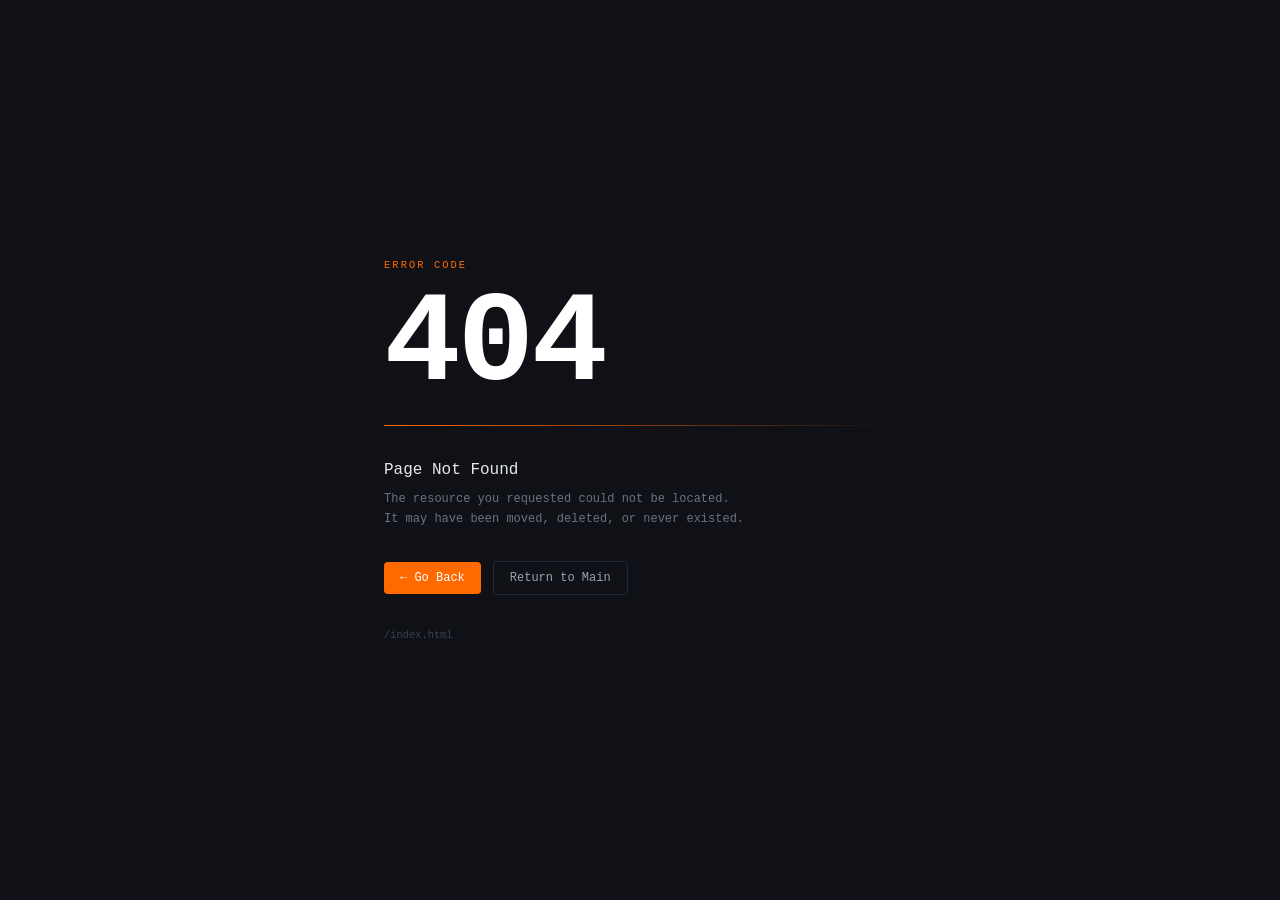
==== index.html @ 797c18d0 "first commit" ====
<!DOCTYPE html>
<html lang="th">
  <head>
    <meta charset="UTF-8">
    <link rel="icon" href="/favicon.ico">
    <meta name="viewport" content="width=device-width, initial-scale=1.0, maximum-scale=1.0, user-scalable=no" />
    <title>Donjai App Web</title>
    <link rel="preconnect" href="https://fonts.googleapis.com">
    <link rel="preconnect" href="https://fonts.gstatic.com" crossorigin>
    <link href="https://fonts.googleapis.com/css2?family=Noto+Sans+Thai:wght@400;500;600;700&display=swap" rel="stylesheet">
    <script type="module" crossorigin src="/assets/index-BmKkwWYN.js"></script>
    <link rel="stylesheet" crossorigin href="/assets/index-CXy-f3WU.css">
  </head>
  <body>
    <div id="app"></div>
  </body>
</html>
---- assets/index-CXy-f3WU.css ----
@layer properties{@supports (((-webkit-hyphens:none)) and (not (margin-trim:inline))) or ((-moz-orient:inline) and (not (color:rgb(from red r g b)))){*,:before,:after,::backdrop{--tw-border-spacing-x:0;--tw-border-spacing-y:0;--tw-translate-x:0;--tw-translate-y:0;--tw-translate-z:0;--tw-scale-x:1;--tw-scale-y:1;--tw-scale-z:1;--tw-rotate-x:initial;--tw-rotate-y:initial;--tw-rotate-z:initial;--tw-skew-x:initial;--tw-skew-y:initial;--tw-space-y-reverse:0;--tw-space-x-reverse:0;--tw-divide-y-reverse:0;--tw-border-style:solid;--tw-gradient-position:initial;--tw-gradient-from:#0000;--tw-gradient-via:#0000;--tw-gradient-to:#0000;--tw-gradient-stops:initial;--tw-gradient-via-stops:initial;--tw-gradient-from-position:0%;--tw-gradient-via-position:50%;--tw-gradient-to-position:100%;--tw-leading:initial;--tw-font-weight:initial;--tw-tracking:initial;--tw-shadow:0 0 #0000;--tw-shadow-color:initial;--tw-shadow-alpha:100%;--tw-inset-shadow:0 0 #0000;--tw-inset-shadow-color:initial;--tw-inset-shadow-alpha:100%;--tw-ring-color:initial;--tw-ring-shadow:0 0 #0000;--tw-inset-ring-color:initial;--tw-inset-ring-shadow:0 0 #0000;--tw-ring-inset:initial;--tw-ring-offset-width:0px;--tw-ring-offset-color:#fff;--tw-ring-offset-shadow:0 0 #0000;--tw-outline-style:solid;--tw-blur:initial;--tw-brightness:initial;--tw-contrast:initial;--tw-grayscale:initial;--tw-hue-rotate:initial;--tw-invert:initial;--tw-opacity:initial;--tw-saturate:initial;--tw-sepia:initial;--tw-drop-shadow:initial;--tw-drop-shadow-color:initial;--tw-drop-shadow-alpha:100%;--tw-drop-shadow-size:initial;--tw-backdrop-blur:initial;--tw-backdrop-brightness:initial;--tw-backdrop-contrast:initial;--tw-backdrop-grayscale:initial;--tw-backdrop-hue-rotate:initial;--tw-backdrop-invert:initial;--tw-backdrop-opacity:initial;--tw-backdrop-saturate:initial;--tw-backdrop-sepia:initial;--tw-duration:initial;--tw-ease:initial;--tw-content:"";--tw-divide-x-reverse:0}}}@layer theme{:root,:host{--font-sans:"Noto Sans Thai", sans-serif;--font-mono:ui-monospace, SFMono-Regular, Menlo, Monaco, Consolas, "Liberation Mono", "Courier New", monospace;--color-red-50:oklch(97.1% .013 17.38);--color-red-200:oklch(88.5% .062 18.334);--color-red-500:oklch(63.7% .237 25.331);--color-red-800:oklch(44.4% .177 26.899);--color-orange-50:oklch(98% .016 73.684);--color-orange-100:oklch(95.4% .038 75.164);--color-orange-200:oklch(90.1% .076 70.697);--color-orange-400:oklch(75% .183 55.934);--color-orange-500:oklch(70.5% .213 47.604);--color-orange-600:oklch(64.6% .222 41.116);--color-amber-50:oklch(98.7% .022 95.277);--color-amber-100:oklch(96.2% .059 95.617);--color-amber-200:oklch(92.4% .12 95.746);--color-amber-500:oklch(76.9% .188 70.08);--color-amber-800:oklch(47.3% .137 46.201);--color-emerald-50:oklch(97.9% .021 166.113);--color-emerald-200:oklch(90.5% .093 164.15);--color-emerald-500:oklch(69.6% .17 162.48);--color-emerald-800:oklch(43.2% .095 166.913);--color-sky-50:oklch(97.7% .013 236.62);--color-sky-200:oklch(90.1% .058 230.902);--color-sky-500:oklch(68.5% .169 237.323);--color-sky-800:oklch(44.3% .11 240.79);--color-blue-100:oklch(93.2% .032 255.585);--color-fuchsia-200:oklch(90.3% .076 319.62);--color-slate-50:oklch(98.4% .003 247.858);--color-slate-100:oklch(96.8% .007 247.896);--color-slate-200:oklch(92.9% .013 255.508);--color-slate-300:oklch(86.9% .022 252.894);--color-slate-400:oklch(70.4% .04 256.788);--color-gray-100:oklch(96.7% .003 264.542);--color-gray-200:oklch(92.8% .006 264.531);--color-gray-300:oklch(87.2% .01 258.338);--color-gray-400:oklch(70.7% .022 261.325);--color-gray-500:oklch(55.1% .027 264.364);--color-gray-600:oklch(44.6% .03 256.802);--color-gray-700:oklch(37.3% .034 259.733);--color-gray-800:oklch(27.8% .033 256.848);--color-gray-900:oklch(21% .034 264.665);--color-zinc-100:oklch(96.7% .001 286.375);--color-zinc-400:oklch(70.5% .015 286.067);--color-zinc-500:oklch(55.2% .016 285.938);--color-zinc-600:oklch(44.2% .017 285.786);--color-black:#000;--color-white:#fff;--spacing:.25rem;--container-xs:20rem;--container-sm:24rem;--container-md:28rem;--container-lg:32rem;--container-2xl:42rem;--container-3xl:48rem;--text-xs:.65rem;--text-xs--line-height:calc(1 / .65);--text-sm:.75rem;--text-sm--line-height:calc(1 / .75);--text-base:.875rem;--text-base--line-height:calc(1.25 / .875);--text-lg:1rem;--text-lg--line-height: 1.5 ;--text-xl:1.125rem;--text-xl--line-height:calc(1.75 / 1.125);--text-2xl:1.25rem;--text-2xl--line-height:calc(1.75 / 1.25);--text-3xl:1.5rem;--text-3xl--line-height:calc(2 / 1.5);--text-4xl:1.875rem;--text-4xl--line-height: 1.2 ;--text-5xl:2.5rem;--text-5xl--line-height:calc(2.5 / 2.25);--text-7xl:3.75rem;--text-7xl--line-height:1;--font-weight-normal:400;--font-weight-medium:500;--font-weight-semibold:600;--font-weight-bold:700;--tracking-tight:-.025em;--leading-tight:1.25;--leading-relaxed:1.625;--ease-out:cubic-bezier(0, 0, .2, 1);--ease-in-out:cubic-bezier(.4, 0, .2, 1);--animate-spin:spin 1s linear infinite;--animate-pulse:pulse 2s cubic-bezier(.4, 0, .6, 1) infinite;--default-transition-duration:.15s;--default-transition-timing-function:cubic-bezier(.4, 0, .2, 1);--default-font-family:var(--font-sans);--default-mono-font-family:var(--font-mono);--color-old-neutral-50:oklch(98.5% 0 0);--color-old-neutral-100:oklch(97% 0 0);--color-old-neutral-200:oklch(92.2% 0 0);--color-old-neutral-300:oklch(87% 0 0);--color-old-neutral-400:oklch(70.8% 0 0);--color-old-neutral-500:oklch(55.6% 0 0);--color-old-neutral-600:oklch(43.9% 0 0);--color-old-neutral-700:oklch(37.1% 0 0);--color-old-neutral-800:oklch(26.9% 0 0);--color-old-neutral-900:oklch(20.5% 0 0);--color-old-neutral-950:oklch(14.5% 0 0)}:host,:root{--ui-header-height:4rem;--ui-radius:.25rem;--ui-container:80rem}.light,:host,:root{--ui-text-dimmed:var(--ui-color-neutral-400);--ui-text-muted:var(--ui-color-neutral-500);--ui-text-toned:var(--ui-color-neutral-600);--ui-text:var(--ui-color-neutral-700);--ui-text-highlighted:var(--ui-color-neutral-900);--ui-text-inverted:#fff;--ui-bg:#fff;--ui-bg-muted:var(--ui-color-neutral-50);--ui-bg-elevated:var(--ui-color-neutral-100);--ui-bg-accented:var(--ui-color-neutral-200);--ui-bg-inverted:var(--ui-color-neutral-900);--ui-border:var(--ui-color-neutral-200);--ui-border-muted:var(--ui-color-neutral-200);--ui-border-accented:var(--ui-color-neutral-300);--ui-border-inverted:var(--ui-color-neutral-900)}.dark{--ui-text-dimmed:var(--ui-color-neutral-500);--ui-text-muted:var(--ui-color-neutral-400);--ui-text-toned:var(--ui-color-neutral-300);--ui-text:var(--ui-color-neutral-200);--ui-text-highlighted:#fff;--ui-text-inverted:var(--ui-color-neutral-900);--ui-bg:var(--ui-color-neutral-900);--ui-bg-muted:var(--ui-color-neutral-800);--ui-bg-elevated:var(--ui-color-neutral-800);--ui-bg-accented:var(--ui-color-neutral-700);--ui-bg-inverted:#fff;--ui-border:var(--ui-color-neutral-800);--ui-border-muted:var(--ui-color-neutral-700);--ui-border-accented:var(--ui-color-neutral-700);--ui-border-inverted:#fff}}@layer base{*,:after,:before,::backdrop{box-sizing:border-box;border:0 solid;margin:0;padding:0}::file-selector-button{box-sizing:border-box;border:0 solid;margin:0;padding:0}html,:host{-webkit-text-size-adjust:100%;tab-size:4;line-height:1.5;font-family:var(--default-font-family,ui-sans-serif, system-ui, sans-serif, "Apple Color Emoji", "Segoe UI Emoji", "Segoe UI Symbol", "Noto Color Emoji");font-feature-settings:var(--default-font-feature-settings,normal);font-variation-settings:var(--default-font-variation-settings,normal);-webkit-tap-highlight-color:transparent}hr{height:0;color:inherit;border-top-width:1px}abbr:where([title]){-webkit-text-decoration:underline dotted;text-decoration:underline dotted}h1,h2,h3,h4,h5,h6{font-size:inherit;font-weight:inherit}a{color:inherit;-webkit-text-decoration:inherit;text-decoration:inherit}b,strong{font-weight:bolder}code,kbd,samp,pre{font-family:var(--default-mono-font-family,ui-monospace, SFMono-Regular, Menlo, Monaco, Consolas, "Liberation Mono", "Courier New", monospace);font-feature-settings:var(--default-mono-font-feature-settings,normal);font-variation-settings:var(--default-mono-font-variation-settings,normal);font-size:1em}small{font-size:80%}sub,sup{vertical-align:baseline;font-size:75%;line-height:0;position:relative}sub{bottom:-.25em}sup{top:-.5em}table{text-indent:0;border-color:inherit;border-collapse:collapse}:-moz-focusring{outline:auto}progress{vertical-align:baseline}summary{display:list-item}ol,ul,menu{list-style:none}img,svg,video,canvas,audio,iframe,embed,object{vertical-align:middle;display:block}img,video{max-width:100%;height:auto}button,input,select,optgroup,textarea{font:inherit;font-feature-settings:inherit;font-variation-settings:inherit;letter-spacing:inherit;color:inherit;opacity:1;background-color:#0000;border-radius:0}::file-selector-button{font:inherit;font-feature-settings:inherit;font-variation-settings:inherit;letter-spacing:inherit;color:inherit;opacity:1;background-color:#0000;border-radius:0}:where(select:is([multiple],[size])) optgroup{font-weight:bolder}:where(select:is([multiple],[size])) optgroup option{padding-inline-start:20px}::file-selector-button{margin-inline-end:4px}::placeholder{opacity:1}@supports (not ((-webkit-appearance:-apple-pay-button))) or (contain-intrinsic-size:1px){::placeholder{color:currentColor}@supports (color:color-mix(in lab,red,red)){::placeholder{color:color-mix(in oklab,currentcolor 50%,transparent)}}}textarea{resize:vertical}::-webkit-search-decoration{-webkit-appearance:none}::-webkit-date-and-time-value{min-height:1lh;text-align:inherit}::-webkit-datetime-edit{display:inline-flex}::-webkit-datetime-edit-fields-wrapper{padding:0}::-webkit-datetime-edit{padding-block:0}::-webkit-datetime-edit-year-field{padding-block:0}::-webkit-datetime-edit-month-field{padding-block:0}::-webkit-datetime-edit-day-field{padding-block:0}::-webkit-datetime-edit-hour-field{padding-block:0}::-webkit-datetime-edit-minute-field{padding-block:0}::-webkit-datetime-edit-second-field{padding-block:0}::-webkit-datetime-edit-millisecond-field{padding-block:0}::-webkit-datetime-edit-meridiem-field{padding-block:0}::-webkit-calendar-picker-indicator{line-height:1}:-moz-ui-invalid{box-shadow:none}button,input:where([type=button],[type=reset],[type=submit]){appearance:button}::file-selector-button{appearance:button}::-webkit-inner-spin-button{height:auto}::-webkit-outer-spin-button{height:auto}[hidden]:where(:not([hidden=until-found])){display:none!important}body{background-color:var(--ui-bg);color:var(--ui-text);-webkit-font-smoothing:antialiased;-moz-osx-font-smoothing:grayscale;color-scheme:light}body:where(.dark,.dark *){color-scheme:dark}}@layer components{[data-pc-name=tooltip]{pointer-events:none;z-index:50;position:absolute}[data-pc-name=tooltip] [data-pc-section=text]{z-index:10;background-color:var(--color-gray-900);padding-inline:calc(var(--spacing) * 2);padding-top:calc(var(--spacing) * 1);padding-bottom:calc(var(--spacing) * 1.5);white-space:nowrap;color:var(--color-white);--tw-shadow:0 1px 3px 0 var(--tw-shadow-color,#0000001a), 0 1px 2px -1px var(--tw-shadow-color,#0000001a);box-shadow:var(--tw-inset-shadow),var(--tw-inset-ring-shadow),var(--tw-ring-offset-shadow),var(--tw-ring-shadow),var(--tw-shadow);border-radius:.25rem;position:relative}[data-pc-name=tooltip] [data-pc-section=arrow]{z-index:0;height:calc(var(--spacing) * 3);width:calc(var(--spacing) * 3);background-color:var(--color-gray-900);position:absolute;rotate:45deg}[data-pc-name=tooltip][data-p-position=top]{transform:translateY(-6px)}[data-pc-name=tooltip][data-p-position=top] [data-pc-section=arrow]{bottom:calc(var(--spacing) * -2);--tw-translate-x: -50% ;translate:var(--tw-translate-x) var(--tw-translate-y);left:50%}[data-pc-name=tooltip][data-p-position=bottom]{transform:translateY(8px)}[data-pc-name=tooltip][data-p-position=bottom] [data-pc-section=arrow]{top:calc(var(--spacing) * -2);--tw-translate-x: -50% ;translate:var(--tw-translate-x) var(--tw-translate-y);left:50%}[data-pc-name=tooltip][data-p-position=left]{transform:translate(-8px)}[data-pc-name=tooltip][data-p-position=left] [data-pc-section=arrow]{top:50%;right:calc(var(--spacing) * -2);--tw-translate-y: -50% ;translate:var(--tw-translate-x) var(--tw-translate-y)}[data-pc-name=tooltip][data-p-position=right]{transform:translate(8px)}[data-pc-name=tooltip][data-p-position=right] [data-pc-section=arrow]{top:50%;left:calc(var(--spacing) * -2);--tw-translate-y: -50% ;translate:var(--tw-translate-x) var(--tw-translate-y)}input[type=number]::-webkit-outer-spin-button{-webkit-appearance:none;margin:0}input[type=number]::-webkit-inner-spin-button{-webkit-appearance:none;margin:0}input[type=number]{appearance:textfield}}@layer utilities{.pointer-events-auto{pointer-events:auto}.pointer-events-none{pointer-events:none}.collapse{visibility:collapse}.visible{visibility:visible}.sr-only{clip-path:inset(50%);white-space:nowrap;border-width:0;width:1px;height:1px;margin:-1px;padding:0;position:absolute;overflow:hidden}.absolute{position:absolute}.fixed{position:fixed}.relative{position:relative}.sticky{position:sticky}.inset-0{inset:calc(var(--spacing) * 0)}.inset-x-0{inset-inline:calc(var(--spacing) * 0)}.inset-x-1{inset-inline:calc(var(--spacing) * 1)}.inset-x-4{inset-inline:calc(var(--spacing) * 4)}.inset-y-0{inset-block:calc(var(--spacing) * 0)}.inset-y-1{inset-block:calc(var(--spacing) * 1)}.inset-y-1\.5{inset-block:calc(var(--spacing) * 1.5)}.inset-y-2{inset-block:calc(var(--spacing) * 2)}.inset-y-3{inset-block:calc(var(--spacing) * 3)}.inset-y-4{inset-block:calc(var(--spacing) * 4)}.-start-px{inset-inline-start:-1px}.start-0{inset-inline-start:calc(var(--spacing) * 0)}.start-4{inset-inline-start:calc(var(--spacing) * 4)}.start-32{inset-inline-start:calc(var(--spacing) * 32)}.start-\[calc\(--spacing\(4\)-1px\)\]{inset-inline-start:calc(calc(var(--spacing) * 4) - 1px)}.start-\[calc\(50\%\+16px\)\]{inset-inline-start:calc(50% + 16px)}.start-\[calc\(50\%\+20px\)\]{inset-inline-start:calc(50% + 20px)}.start-\[calc\(50\%\+28px\)\]{inset-inline-start:calc(50% + 28px)}.start-\[calc\(50\%\+32px\)\]{inset-inline-start:calc(50% + 32px)}.start-\[calc\(50\%\+36px\)\]{inset-inline-start:calc(50% + 36px)}.start-\[calc\(50\%-1px\)\]{inset-inline-start:calc(50% - 1px)}.-end-1\.5{inset-inline-end:calc(var(--spacing) * -1.5)}.end-0{inset-inline-end:calc(var(--spacing) * 0)}.end-4{inset-inline-end:calc(var(--spacing) * 4)}.end-\[calc\(-50\%\+16px\)\]{inset-inline-end:calc(16px - 50%)}.end-\[calc\(-50\%\+20px\)\]{inset-inline-end:calc(20px - 50%)}.end-\[calc\(-50\%\+28px\)\]{inset-inline-end:calc(28px - 50%)}.end-\[calc\(-50\%\+32px\)\]{inset-inline-end:calc(32px - 50%)}.end-\[calc\(-50\%\+36px\)\]{inset-inline-end:calc(36px - 50%)}.-top-1{top:calc(var(--spacing) * -1)}.-top-1\.5{top:calc(var(--spacing) * -1.5)}.-top-8{top:calc(var(--spacing) * -8)}.top-0{top:calc(var(--spacing) * 0)}.top-1\/2{top:50%}.top-4{top:calc(var(--spacing) * 4)}.top-\[30px\]{top:30px}.top-\[38px\]{top:38px}.top-\[46px\]{top:46px}.top-\[50\%\]{top:50%}.top-\[54px\]{top:54px}.top-\[62px\]{top:62px}.top-\[86\%\]{top:86%}.top-\[calc\(50\%-2px\)\]{top:calc(50% - 2px)}.top-full{top:100%}.-right-2{right:calc(var(--spacing) * -2)}.right-0{right:calc(var(--spacing) * 0)}.right-1\/2{right:50%}.right-3\.5{right:calc(var(--spacing) * 3.5)}.right-4{right:calc(var(--spacing) * 4)}.-bottom-7{bottom:calc(var(--spacing) * -7)}.-bottom-\[10px\]{bottom:-10px}.-bottom-px{bottom:-1px}.bottom-0{bottom:calc(var(--spacing) * 0)}.bottom-2\.5{bottom:calc(var(--spacing) * 2.5)}.bottom-4{bottom:calc(var(--spacing) * 4)}.bottom-16{bottom:calc(var(--spacing) * 16)}.left-\(--reka-navigation-menu-viewport-left\){left:var(--reka-navigation-menu-viewport-left)}.left-0{left:calc(var(--spacing) * 0)}.left-1\/2{left:50%}.left-4{left:calc(var(--spacing) * 4)}.left-6\.5{left:calc(var(--spacing) * 6.5)}.left-11{left:calc(var(--spacing) * 11)}.isolate{isolation:isolate}.z-\(--index\){z-index:var(--index)}.z-1{z-index:1}.z-2{z-index:2}.z-10{z-index:10}.z-20{z-index:20}.z-40{z-index:40}.z-50{z-index:50}.z-9999\!{z-index:9999!important}.z-\[1\]{z-index:1}.z-\[100\]{z-index:100}.order-first{order:-9999}.order-last{order:9999}.col-start-1{grid-column-start:1}.row-start-1{grid-row-start:1}.container{width:100%}@media(min-width:40rem){.container{max-width:40rem}}@media(min-width:48rem){.container{max-width:48rem}}@media(min-width:64rem){.container{max-width:64rem}}@media(min-width:80rem){.container{max-width:80rem}}@media(min-width:96rem){.container{max-width:96rem}}.m-0\.5{margin:calc(var(--spacing) * .5)}.-mx-1{margin-inline:calc(var(--spacing) * -1)}.-mx-4{margin-inline:calc(var(--spacing) * -4)}.mx-1{margin-inline:calc(var(--spacing) * 1)}.mx-3{margin-inline:calc(var(--spacing) * 3)}.mx-4{margin-inline:calc(var(--spacing) * 4)}.mx-6{margin-inline:calc(var(--spacing) * 6)}.mx-auto{margin-inline:auto}.my-1{margin-block:calc(var(--spacing) * 1)}.my-2{margin-block:calc(var(--spacing) * 2)}.-ms-1\.5{margin-inline-start:calc(var(--spacing) * -1.5)}.-ms-4{margin-inline-start:calc(var(--spacing) * -4)}.-ms-\[8\.5px\]{margin-inline-start:-8.5px}.-ms-px{margin-inline-start:-1px}.ms-1{margin-inline-start:calc(var(--spacing) * 1)}.ms-2{margin-inline-start:calc(var(--spacing) * 2)}.ms-4{margin-inline-start:calc(var(--spacing) * 4)}.ms-4\.5{margin-inline-start:calc(var(--spacing) * 4.5)}.ms-5{margin-inline-start:calc(var(--spacing) * 5)}.ms-5\.5{margin-inline-start:calc(var(--spacing) * 5.5)}.ms-6{margin-inline-start:calc(var(--spacing) * 6)}.ms-9{margin-inline-start:calc(var(--spacing) * 9)}.ms-auto{margin-inline-start:auto}.-me-0\.5{margin-inline-end:calc(var(--spacing) * -.5)}.-me-1{margin-inline-end:calc(var(--spacing) * -1)}.-me-1\.5{margin-inline-end:calc(var(--spacing) * -1.5)}.-me-2{margin-inline-end:calc(var(--spacing) * -2)}.me-1\.5{margin-inline-end:calc(var(--spacing) * 1.5)}.me-2{margin-inline-end:calc(var(--spacing) * 2)}.-mt-0\.5{margin-top:calc(var(--spacing) * -.5)}.-mt-1{margin-top:calc(var(--spacing) * -1)}.-mt-4{margin-top:calc(var(--spacing) * -4)}.-mt-8{margin-top:calc(var(--spacing) * -8)}.mt-0\.5{margin-top:calc(var(--spacing) * .5)}.mt-1{margin-top:calc(var(--spacing) * 1)}.mt-1\.5{margin-top:calc(var(--spacing) * 1.5)}.mt-2{margin-top:calc(var(--spacing) * 2)}.mt-2\.5{margin-top:calc(var(--spacing) * 2.5)}.mt-3{margin-top:calc(var(--spacing) * 3)}.mt-3\.5{margin-top:calc(var(--spacing) * 3.5)}.mt-4{margin-top:calc(var(--spacing) * 4)}.mt-5{margin-top:calc(var(--spacing) * 5)}.mt-6{margin-top:calc(var(--spacing) * 6)}.mt-8{margin-top:calc(var(--spacing) * 8)}.mt-10{margin-top:calc(var(--spacing) * 10)}.mt-16{margin-top:calc(var(--spacing) * 16)}.mt-24{margin-top:calc(var(--spacing) * 24)}.mt-auto{margin-top:auto}.\!mr-4{margin-right:calc(var(--spacing) * 4)!important}.-mb-px{margin-bottom:-1px}.mb-1{margin-bottom:calc(var(--spacing) * 1)}.mb-1\.5{margin-bottom:calc(var(--spacing) * 1.5)}.mb-2{margin-bottom:calc(var(--spacing) * 2)}.mb-2\.5{margin-bottom:calc(var(--spacing) * 2.5)}.mb-3{margin-bottom:calc(var(--spacing) * 3)}.mb-4{margin-bottom:calc(var(--spacing) * 4)}.mb-6{margin-bottom:calc(var(--spacing) * 6)}.mb-8{margin-bottom:calc(var(--spacing) * 8)}.mb-10{margin-bottom:calc(var(--spacing) * 10)}.mb-24{margin-bottom:calc(var(--spacing) * 24)}.mb-auto{margin-bottom:auto}.\!ml-4{margin-left:calc(var(--spacing) * 4)!important}.ml-auto{margin-left:auto}.no-scrollbar{scrollbar-width:none}.no-scrollbar::-webkit-scrollbar{display:none}.block{display:block}.flex{display:flex}.grid{display:grid}.hidden{display:none}.inline{display:inline}.inline-block{display:inline-block}.inline-flex{display:inline-flex}.table{display:table}.aspect-\[16\/9\]{aspect-ratio:16/9}.aspect-square{aspect-ratio:1}.size-2{width:calc(var(--spacing) * 2);height:calc(var(--spacing) * 2)}.size-2\.5{width:calc(var(--spacing) * 2.5);height:calc(var(--spacing) * 2.5)}.size-3{width:calc(var(--spacing) * 3);height:calc(var(--spacing) * 3)}.size-3\.5{width:calc(var(--spacing) * 3.5);height:calc(var(--spacing) * 3.5)}.size-4{width:calc(var(--spacing) * 4);height:calc(var(--spacing) * 4)}.size-4\.5{width:calc(var(--spacing) * 4.5);height:calc(var(--spacing) * 4.5)}.size-5{width:calc(var(--spacing) * 5);height:calc(var(--spacing) * 5)}.size-6{width:calc(var(--spacing) * 6);height:calc(var(--spacing) * 6)}.size-7{width:calc(var(--spacing) * 7);height:calc(var(--spacing) * 7)}.size-8{width:calc(var(--spacing) * 8);height:calc(var(--spacing) * 8)}.size-9{width:calc(var(--spacing) * 9);height:calc(var(--spacing) * 9)}.size-10{width:calc(var(--spacing) * 10);height:calc(var(--spacing) * 10)}.size-10\/12{width:83.3333%;height:83.3333%}.size-11{width:calc(var(--spacing) * 11);height:calc(var(--spacing) * 11)}.size-12{width:calc(var(--spacing) * 12);height:calc(var(--spacing) * 12)}.size-14{width:calc(var(--spacing) * 14);height:calc(var(--spacing) * 14)}.size-full{width:100%;height:100%}.\!h-1\.5{height:calc(var(--spacing) * 1.5)!important}.\!h-12{height:calc(var(--spacing) * 12)!important}.h-\(--reka-navigation-menu-viewport-height\){height:var(--reka-navigation-menu-viewport-height)}.h-\(--reka-tabs-indicator-size\){height:var(--reka-tabs-indicator-size)}.h-\(--ui-header-height\){height:var(--ui-header-height)}.h-0\.5{height:calc(var(--spacing) * .5)}.h-1{height:calc(var(--spacing) * 1)}.h-2{height:calc(var(--spacing) * 2)}.h-2\.5{height:calc(var(--spacing) * 2.5)}.h-3{height:calc(var(--spacing) * 3)}.h-3\.5{height:calc(var(--spacing) * 3.5)}.h-4{height:calc(var(--spacing) * 4)}.h-5{height:calc(var(--spacing) * 5)}.h-5\.5{height:calc(var(--spacing) * 5.5)}.h-6{height:calc(var(--spacing) * 6)}.h-7{height:calc(var(--spacing) * 7)}.h-8{height:calc(var(--spacing) * 8)}.h-12{height:calc(var(--spacing) * 12)}.h-16{height:calc(var(--spacing) * 16)}.h-36{height:calc(var(--spacing) * 36)}.h-38{height:calc(var(--spacing) * 38)}.h-40{height:calc(var(--spacing) * 40)}.h-42{height:calc(var(--spacing) * 42)}.h-44{height:calc(var(--spacing) * 44)}.h-46{height:calc(var(--spacing) * 46)}.h-\[4px\]{height:4px}.h-\[5px\]{height:5px}.h-\[6px\]{height:6px}.h-\[7px\]{height:7px}.h-\[8px\]{height:8px}.h-\[9px\]{height:9px}.h-\[10px\]{height:10px}.h-\[11px\]{height:11px}.h-\[12px\]{height:12px}.h-\[fit-content\]{height:fit-content}.h-auto{height:auto}.h-fit{height:fit-content}.h-full{height:100%}.h-px{height:1px}.h-svh{height:100svh}.max-h-9\/10{max-height:90%}.max-h-60{max-height:calc(var(--spacing) * 60)}.max-h-96{max-height:calc(var(--spacing) * 96)}.max-h-\[70vh\]{max-height:70vh}.max-h-\[96\%\]{max-height:96%}.max-h-\[200px\]{max-height:200px}.max-h-\[calc\(100\%-2rem\)\]{max-height:calc(100% - 2rem)}.max-h-\[calc\(100dvh-2rem\)\]{max-height:calc(100dvh - 2rem)}.max-h-full{max-height:100%}.min-h-\(--ui-header-height\){min-height:var(--ui-header-height)}.min-h-0{min-height:calc(var(--spacing) * 0)}.min-h-6{min-height:calc(var(--spacing) * 6)}.min-h-8{min-height:calc(var(--spacing) * 8)}.min-h-12{min-height:calc(var(--spacing) * 12)}.min-h-40{min-height:calc(var(--spacing) * 40)}.min-h-\[49px\]{min-height:49px}.min-h-\[calc\(100vh-var\(--ui-header-height\)\)\]{min-height:calc(100vh - var(--ui-header-height))}.min-h-fit{min-height:fit-content}.min-h-screen{min-height:100vh}.min-h-svh{min-height:100svh}.\!w-1\.5{width:calc(var(--spacing) * 1.5)!important}.\!w-12{width:calc(var(--spacing) * 12)!important}.w-\(--reka-combobox-trigger-width\){width:var(--reka-combobox-trigger-width)}.w-\(--reka-navigation-menu-indicator-size\){width:var(--reka-navigation-menu-indicator-size)}.w-\(--reka-select-trigger-width\){width:var(--reka-select-trigger-width)}.w-\(--reka-tabs-indicator-size\){width:var(--reka-tabs-indicator-size)}.w-\(--sidebar-width\){width:var(--sidebar-width)}.w-\(--width\){width:var(--width)}.w-0{width:calc(var(--spacing) * 0)}.w-0\.5{width:calc(var(--spacing) * .5)}.w-1{width:calc(var(--spacing) * 1)}.w-1\/2{width:50%}.w-2{width:calc(var(--spacing) * 2)}.w-3{width:calc(var(--spacing) * 3)}.w-3\.5{width:calc(var(--spacing) * 3.5)}.w-4{width:calc(var(--spacing) * 4)}.w-5{width:calc(var(--spacing) * 5)}.w-5\.5{width:calc(var(--spacing) * 5.5)}.w-6{width:calc(var(--spacing) * 6)}.w-7{width:calc(var(--spacing) * 7)}.w-7\/12{width:58.3333%}.w-8{width:calc(var(--spacing) * 8)}.w-9{width:calc(var(--spacing) * 9)}.w-10{width:calc(var(--spacing) * 10)}.w-10\/12{width:83.3333%}.w-11{width:calc(var(--spacing) * 11)}.w-11\/12{width:91.6667%}.w-14{width:calc(var(--spacing) * 14)}.w-16{width:calc(var(--spacing) * 16)}.w-20{width:calc(var(--spacing) * 20)}.w-22{width:calc(var(--spacing) * 22)}.w-24{width:calc(var(--spacing) * 24)}.w-28{width:calc(var(--spacing) * 28)}.w-32{width:calc(var(--spacing) * 32)}.w-36{width:calc(var(--spacing) * 36)}.w-38{width:calc(var(--spacing) * 38)}.w-40{width:calc(var(--spacing) * 40)}.w-42{width:calc(var(--spacing) * 42)}.w-44{width:calc(var(--spacing) * 44)}.w-46{width:calc(var(--spacing) * 46)}.w-52{width:calc(var(--spacing) * 52)}.w-55{width:calc(var(--spacing) * 55)}.w-60{width:calc(var(--spacing) * 60)}.w-\[6px\]{width:6px}.w-\[7px\]{width:7px}.w-\[8px\]{width:8px}.w-\[9px\]{width:9px}.w-\[10px\]{width:10px}.w-\[39\%\]{width:39%}.w-\[calc\(100\%-2rem\)\]{width:calc(100% - 2rem)}.w-\[calc\(100vw-2rem\)\]{width:calc(100vw - 2rem)}.w-auto{width:auto}.w-full{width:100%}.w-px{width:1px}.max-w-\(--ui-container\){max-width:var(--ui-container)}.max-w-2xl{max-width:var(--container-2xl)}.max-w-60{max-width:calc(var(--spacing) * 60)}.max-w-92{max-width:calc(var(--spacing) * 92)}.max-w-125{max-width:calc(var(--spacing) * 125)}.max-w-\[7\.4rem\]{max-width:7.4rem}.max-w-\[12rem\]{max-width:12rem}.max-w-\[13rem\]{max-width:13rem}.max-w-\[75\%\]{max-width:75%}.max-w-\[150px\]{max-width:150px}.max-w-\[calc\(100\%-2rem\)\]{max-width:calc(100% - 2rem)}.max-w-lg{max-width:var(--container-lg)}.max-w-md{max-width:var(--container-md)}.max-w-sm{max-width:var(--container-sm)}.min-w-0{min-width:calc(var(--spacing) * 0)}.min-w-5{min-width:calc(var(--spacing) * 5)}.min-w-16{min-width:calc(var(--spacing) * 16)}.min-w-32{min-width:calc(var(--spacing) * 32)}.min-w-48{min-width:calc(var(--spacing) * 48)}.min-w-56{min-width:calc(var(--spacing) * 56)}.min-w-80{min-width:calc(var(--spacing) * 80)}.min-w-96{min-width:calc(var(--spacing) * 96)}.min-w-\[4px\]{min-width:4px}.min-w-\[5px\]{min-width:5px}.min-w-\[6px\]{min-width:6px}.min-w-\[7px\]{min-width:7px}.min-w-\[8px\]{min-width:8px}.min-w-\[9px\]{min-width:9px}.min-w-\[10px\]{min-width:10px}.min-w-\[11px\]{min-width:11px}.min-w-\[12px\]{min-width:12px}.min-w-\[16px\]{min-width:16px}.min-w-\[20px\]{min-width:20px}.min-w-\[24px\]{min-width:24px}.min-w-fit{min-width:fit-content}.min-w-full{min-width:100%}.min-w-max{min-width:max-content}.flex-1{flex:1}.shrink-0{flex-shrink:0}.grow{flex-grow:1}.grow-0{flex-grow:0}.basis-full{flex-basis:100%}.table-fixed{table-layout:fixed}.border-collapse{border-collapse:collapse}.border-separate{border-collapse:separate}.border-spacing-x-0{--tw-border-spacing-x:calc(var(--spacing) * 0);border-spacing:var(--tw-border-spacing-x) var(--tw-border-spacing-y)}.origin-\(--reka-combobox-content-transform-origin\){transform-origin:var(--reka-combobox-content-transform-origin)}.origin-\(--reka-context-menu-content-transform-origin\){transform-origin:var(--reka-context-menu-content-transform-origin)}.origin-\(--reka-dropdown-menu-content-transform-origin\){transform-origin:var(--reka-dropdown-menu-content-transform-origin)}.origin-\(--reka-popover-content-transform-origin\){transform-origin:var(--reka-popover-content-transform-origin)}.origin-\(--reka-select-content-transform-origin\){transform-origin:var(--reka-select-content-transform-origin)}.origin-\(--reka-tooltip-content-transform-origin\){transform-origin:var(--reka-tooltip-content-transform-origin)}.origin-\[top_center\]{transform-origin:top}.-translate-x-1\/2{--tw-translate-x: -50% ;translate:var(--tw-translate-x) var(--tw-translate-y)}.-translate-x-\[4px\]{--tw-translate-x: -4px ;translate:var(--tw-translate-x) var(--tw-translate-y)}.translate-x-\(--reka-navigation-menu-indicator-position\){--tw-translate-x:var(--reka-navigation-menu-indicator-position);translate:var(--tw-translate-x) var(--tw-translate-y)}.translate-x-\(--reka-tabs-indicator-position\){--tw-translate-x:var(--reka-tabs-indicator-position);translate:var(--tw-translate-x) var(--tw-translate-y)}.translate-x-1\/2{--tw-translate-x: 50% ;translate:var(--tw-translate-x) var(--tw-translate-y)}.-translate-y-1\/2{--tw-translate-y: -50% ;translate:var(--tw-translate-x) var(--tw-translate-y)}.translate-y-\(--reka-tabs-indicator-position\){--tw-translate-y:var(--reka-tabs-indicator-position);translate:var(--tw-translate-x) var(--tw-translate-y)}.translate-y-1\/2{--tw-translate-y: 50% ;translate:var(--tw-translate-x) var(--tw-translate-y)}.scale-75{--tw-scale-x:75%;--tw-scale-y:75%;--tw-scale-z:75%;scale:var(--tw-scale-x) var(--tw-scale-y)}.scale-80{--tw-scale-x:80%;--tw-scale-y:80%;--tw-scale-z:80%;scale:var(--tw-scale-x) var(--tw-scale-y)}.rotate-45{rotate:45deg}.rotate-90{rotate:90deg}.transform{transform:var(--tw-rotate-x,) var(--tw-rotate-y,) var(--tw-rotate-z,) var(--tw-skew-x,) var(--tw-skew-y,)}.transform-\(--transform\){transform:var(--transform)}.animate-\[fadeUp_0\.4s_ease_both\]{animation:.4s both fadeUp}.animate-\[marquee-vertical_var\(--duration\)_linear_infinite\]{animation:marquee-vertical var(--duration) linear infinite}.animate-\[marquee_var\(--duration\)_linear_infinite\]{animation:marquee var(--duration) linear infinite}.animate-\[shimmer_var\(--duration\)_linear_infinite\]{animation:shimmer var(--duration) linear infinite}.animate-none\!{animation:none!important}.animate-pulse{animation:var(--animate-pulse)}.animate-spin{animation:var(--animate-spin)}.cursor-e-resize{cursor:e-resize}.cursor-ew-resize{cursor:ew-resize}.cursor-grab{cursor:grab}.cursor-not-allowed{cursor:not-allowed}.cursor-pointer{cursor:pointer}.cursor-w-resize{cursor:w-resize}.touch-none{touch-action:none}.resize{resize:both}.resize-none{resize:none}.scroll-mt-3{scroll-margin-top:calc(var(--spacing) * 3)}.scroll-mt-4{scroll-margin-top:calc(var(--spacing) * 4)}.scroll-py-1{scroll-padding-block:calc(var(--spacing) * 1)}.appearance-none{appearance:none}.auto-cols-fr{grid-auto-columns:minmax(0,1fr)}.grid-flow-col{grid-auto-flow:column}.grid-cols-1{grid-template-columns:repeat(1,minmax(0,1fr))}.grid-cols-2{grid-template-columns:repeat(2,minmax(0,1fr))}.grid-cols-4{grid-template-columns:repeat(4,minmax(0,1fr))}.grid-cols-5{grid-template-columns:repeat(5,minmax(0,1fr))}.grid-cols-7{grid-template-columns:repeat(7,minmax(0,1fr))}.grid-cols-8{grid-template-columns:repeat(8,minmax(0,1fr))}.grid-rows-2{grid-template-rows:repeat(2,minmax(0,1fr))}.flex-col{flex-direction:column}.flex-col-reverse{flex-direction:column-reverse}.flex-row{flex-direction:row}.flex-row-reverse{flex-direction:row-reverse}.flex-wrap{flex-wrap:wrap}.place-items-baseline{place-items:baseline}.place-items-center{place-items:center}.content-center{align-content:center}.items-center{align-items:center}.items-end{align-items:flex-end}.items-start{align-items:flex-start}.items-start\!{align-items:flex-start!important}.items-stretch{align-items:stretch}.justify-around{justify-content:space-around}.justify-between{justify-content:space-between}.justify-center{justify-content:center}.justify-end{justify-content:flex-end}.justify-start{justify-content:flex-start}.gap-\(--gap\){gap:var(--gap)}.gap-0{gap:calc(var(--spacing) * 0)}.gap-0\.5{gap:calc(var(--spacing) * .5)}.gap-0\.25{gap:calc(var(--spacing) * .25)}.gap-0\.75{gap:calc(var(--spacing) * .75)}.gap-1{gap:calc(var(--spacing) * 1)}.gap-1\.5{gap:calc(var(--spacing) * 1.5)}.gap-2{gap:calc(var(--spacing) * 2)}.gap-2\.5{gap:calc(var(--spacing) * 2.5)}.gap-3{gap:calc(var(--spacing) * 3)}.gap-3\.5{gap:calc(var(--spacing) * 3.5)}.gap-4{gap:calc(var(--spacing) * 4)}.gap-6{gap:calc(var(--spacing) * 6)}.gap-8{gap:calc(var(--spacing) * 8)}.gap-16{gap:calc(var(--spacing) * 16)}:where(.-space-y-px>:not(:last-child)){--tw-space-y-reverse:0;margin-block-start:calc(-1px * var(--tw-space-y-reverse));margin-block-end:calc(-1px * calc(1 - var(--tw-space-y-reverse)))}:where(.space-y-1>:not(:last-child)){--tw-space-y-reverse:0;margin-block-start:calc(calc(var(--spacing) * 1) * var(--tw-space-y-reverse));margin-block-end:calc(calc(var(--spacing) * 1) * calc(1 - var(--tw-space-y-reverse)))}:where(.space-y-1\.5>:not(:last-child)){--tw-space-y-reverse:0;margin-block-start:calc(calc(var(--spacing) * 1.5) * var(--tw-space-y-reverse));margin-block-end:calc(calc(var(--spacing) * 1.5) * calc(1 - var(--tw-space-y-reverse)))}:where(.space-y-2>:not(:last-child)){--tw-space-y-reverse:0;margin-block-start:calc(calc(var(--spacing) * 2) * var(--tw-space-y-reverse));margin-block-end:calc(calc(var(--spacing) * 2) * calc(1 - var(--tw-space-y-reverse)))}:where(.space-y-2\.5>:not(:last-child)){--tw-space-y-reverse:0;margin-block-start:calc(calc(var(--spacing) * 2.5) * var(--tw-space-y-reverse));margin-block-end:calc(calc(var(--spacing) * 2.5) * calc(1 - var(--tw-space-y-reverse)))}:where(.space-y-3>:not(:last-child)){--tw-space-y-reverse:0;margin-block-start:calc(calc(var(--spacing) * 3) * var(--tw-space-y-reverse));margin-block-end:calc(calc(var(--spacing) * 3) * calc(1 - var(--tw-space-y-reverse)))}:where(.space-y-4>:not(:last-child)){--tw-space-y-reverse:0;margin-block-start:calc(calc(var(--spacing) * 4) * var(--tw-space-y-reverse));margin-block-end:calc(calc(var(--spacing) * 4) * calc(1 - var(--tw-space-y-reverse)))}:where(.space-y-5>:not(:last-child)){--tw-space-y-reverse:0;margin-block-start:calc(calc(var(--spacing) * 5) * var(--tw-space-y-reverse));margin-block-end:calc(calc(var(--spacing) * 5) * calc(1 - var(--tw-space-y-reverse)))}:where(.space-y-6>:not(:last-child)){--tw-space-y-reverse:0;margin-block-start:calc(calc(var(--spacing) * 6) * var(--tw-space-y-reverse));margin-block-end:calc(calc(var(--spacing) * 6) * calc(1 - var(--tw-space-y-reverse)))}:where(.space-y-8>:not(:last-child)){--tw-space-y-reverse:0;margin-block-start:calc(calc(var(--spacing) * 8) * var(--tw-space-y-reverse));margin-block-end:calc(calc(var(--spacing) * 8) * calc(1 - var(--tw-space-y-reverse)))}:where(.space-y-12>:not(:last-child)){--tw-space-y-reverse:0;margin-block-start:calc(calc(var(--spacing) * 12) * var(--tw-space-y-reverse));margin-block-end:calc(calc(var(--spacing) * 12) * calc(1 - var(--tw-space-y-reverse)))}.gap-x-1\.5{column-gap:calc(var(--spacing) * 1.5)}.gap-x-2{column-gap:calc(var(--spacing) * 2)}.gap-x-3{column-gap:calc(var(--spacing) * 3)}.gap-x-4{column-gap:calc(var(--spacing) * 4)}.gap-x-6{column-gap:calc(var(--spacing) * 6)}.gap-x-8{column-gap:calc(var(--spacing) * 8)}:where(.-space-x-px>:not(:last-child)){--tw-space-x-reverse:0;margin-inline-start:calc(-1px * var(--tw-space-x-reverse));margin-inline-end:calc(-1px * calc(1 - var(--tw-space-x-reverse)))}:where(.space-x-1>:not(:last-child)){--tw-space-x-reverse:0;margin-inline-start:calc(calc(var(--spacing) * 1) * var(--tw-space-x-reverse));margin-inline-end:calc(calc(var(--spacing) * 1) * calc(1 - var(--tw-space-x-reverse)))}.gap-y-0\.5{row-gap:calc(var(--spacing) * .5)}.gap-y-1{row-gap:calc(var(--spacing) * 1)}.gap-y-1\.5{row-gap:calc(var(--spacing) * 1.5)}.gap-y-3{row-gap:calc(var(--spacing) * 3)}.gap-y-4{row-gap:calc(var(--spacing) * 4)}.gap-y-6{row-gap:calc(var(--spacing) * 6)}.gap-y-8{row-gap:calc(var(--spacing) * 8)}:where(.divide-y>:not(:last-child)){--tw-divide-y-reverse:0;border-bottom-style:var(--tw-border-style);border-top-style:var(--tw-border-style);border-top-width:calc(1px * var(--tw-divide-y-reverse));border-bottom-width:calc(1px * calc(1 - var(--tw-divide-y-reverse)))}:where(.divide-accented>:not(:last-child)){border-color:var(--ui-border-accented)}:where(.divide-default>:not(:last-child)){border-color:var(--ui-border)}:where(.divide-transparent>:not(:last-child)){border-color:#0000}.self-center{align-self:center}.self-end{align-self:flex-end}.self-stretch{align-self:stretch}.truncate{text-overflow:ellipsis;white-space:nowrap;overflow:hidden}.overflow-auto{overflow:auto}.overflow-clip{overflow:clip}.overflow-hidden{overflow:hidden}.overflow-x-auto{overflow-x:auto}.overflow-x-hidden{overflow-x:hidden}.overflow-y-auto{overflow-y:auto}.overflow-y-hidden{overflow-y:hidden}.rounded{border-radius:.25rem}.rounded-2xl{border-radius:calc(var(--ui-radius) * 4)}.rounded-\[16px\]{border-radius:16px}.rounded-\[20px\]{border-radius:20px}.rounded-\[22px\]{border-radius:22px}.rounded-\[inherit\]{border-radius:inherit}.rounded-full{border-radius:3.40282e38px}.rounded-lg{border-radius:calc(var(--ui-radius) * 2)}.rounded-md{border-radius:calc(var(--ui-radius) * 1.5)}.rounded-sm{border-radius:var(--ui-radius)}.rounded-xl{border-radius:calc(var(--ui-radius) * 3)}.rounded-xs{border-radius:calc(var(--ui-radius) * .5)}.rounded-t-lg{border-top-left-radius:calc(var(--ui-radius) * 2);border-top-right-radius:calc(var(--ui-radius) * 2)}.rounded-t-none{border-top-left-radius:0;border-top-right-radius:0}.rounded-l-lg{border-top-left-radius:calc(var(--ui-radius) * 2);border-bottom-left-radius:calc(var(--ui-radius) * 2)}.rounded-r-lg{border-top-right-radius:calc(var(--ui-radius) * 2);border-bottom-right-radius:calc(var(--ui-radius) * 2)}.rounded-b-lg{border-bottom-right-radius:calc(var(--ui-radius) * 2);border-bottom-left-radius:calc(var(--ui-radius) * 2)}.border{border-style:var(--tw-border-style);border-width:1px}.border-0{border-style:var(--tw-border-style);border-width:0}.border-2{border-style:var(--tw-border-style);border-width:2px}.border-x{border-inline-style:var(--tw-border-style);border-inline-width:1px}.border-s{border-inline-start-style:var(--tw-border-style);border-inline-start-width:1px}.border-s-\[2px\]{border-inline-start-style:var(--tw-border-style);border-inline-start-width:2px}.border-s-\[3px\]{border-inline-start-style:var(--tw-border-style);border-inline-start-width:3px}.border-s-\[4px\]{border-inline-start-style:var(--tw-border-style);border-inline-start-width:4px}.border-s-\[5px\]{border-inline-start-style:var(--tw-border-style);border-inline-start-width:5px}.border-e{border-inline-end-style:var(--tw-border-style);border-inline-end-width:1px}.border-t{border-top-style:var(--tw-border-style);border-top-width:1px}.border-t-\[2px\]{border-top-style:var(--tw-border-style);border-top-width:2px}.border-t-\[3px\]{border-top-style:var(--tw-border-style);border-top-width:3px}.border-t-\[4px\]{border-top-style:var(--tw-border-style);border-top-width:4px}.border-t-\[5px\]{border-top-style:var(--tw-border-style);border-top-width:5px}.border-r{border-right-style:var(--tw-border-style);border-right-width:1px}.border-b{border-bottom-style:var(--tw-border-style);border-bottom-width:1px}.border-dashed{--tw-border-style:dashed;border-style:dashed}.border-dotted{--tw-border-style:dotted;border-style:dotted}.border-solid{--tw-border-style:solid;border-style:solid}.border-\[\#E0E0E0\]{border-color:#e0e0e0}.border-amber-200{border-color:var(--color-amber-200)}.border-bg{border-color:var(--ui-bg)}.border-default{border-color:var(--ui-border)}.border-emerald-200{border-color:var(--color-emerald-200)}.border-error{border-color:var(--ui-error)}.border-gray-800{border-color:var(--color-gray-800)}.border-info{border-color:var(--ui-info)}.border-inverted{border-color:var(--ui-border-inverted)}.border-muted{border-color:var(--ui-border-muted)}.border-primary{border-color:var(--ui-primary)}.border-red-200{border-color:var(--color-red-200)}.border-secondary{border-color:var(--ui-secondary)}.border-sky-200{border-color:var(--color-sky-200)}.border-slate-100{border-color:var(--color-slate-100)}.border-slate-200{border-color:var(--color-slate-200)}.border-slate-200\/80{border-color:#e2e8f0cc}@supports (color:color-mix(in lab,red,red)){.border-slate-200\/80{border-color:color-mix(in oklab,var(--color-slate-200) 80%,transparent)}}.border-slate-200\/95{border-color:#e2e8f0f2}@supports (color:color-mix(in lab,red,red)){.border-slate-200\/95{border-color:color-mix(in oklab,var(--color-slate-200) 95%,transparent)}}.border-slate-300{border-color:var(--color-slate-300)}.border-success{border-color:var(--ui-success)}.border-transparent{border-color:#0000}.border-warning{border-color:var(--ui-warning)}.\!bg-accented{background-color:var(--ui-bg-accented)!important}.bg-\(--ui-border-accented\){background-color:var(--ui-border-accented)}.bg-\[\#0f1117\]{background-color:#0f1117}.bg-accented{background-color:var(--ui-bg-accented)}.bg-amber-50{background-color:var(--color-amber-50)}.bg-amber-100{background-color:var(--color-amber-100)}.bg-amber-200{background-color:var(--color-amber-200)}.bg-black\/30{background-color:#0000004d}@supports (color:color-mix(in lab,red,red)){.bg-black\/30{background-color:color-mix(in oklab,var(--color-black) 30%,transparent)}}.bg-black\/40{background-color:#0006}@supports (color:color-mix(in lab,red,red)){.bg-black\/40{background-color:color-mix(in oklab,var(--color-black) 40%,transparent)}}.bg-black\/50{background-color:#00000080}@supports (color:color-mix(in lab,red,red)){.bg-black\/50{background-color:color-mix(in oklab,var(--color-black) 50%,transparent)}}.bg-blue-100{background-color:var(--color-blue-100)}.bg-border{background-color:var(--ui-border)}.bg-default,.bg-default\/75{background-color:var(--ui-bg)}@supports (color:color-mix(in lab,red,red)){.bg-default\/75{background-color:color-mix(in oklab,var(--ui-bg) 75%,transparent)}}.bg-default\/90{background-color:var(--ui-bg)}@supports (color:color-mix(in lab,red,red)){.bg-default\/90{background-color:color-mix(in oklab,var(--ui-bg) 90%,transparent)}}.bg-elevated,.bg-elevated\/50{background-color:var(--ui-bg-elevated)}@supports (color:color-mix(in lab,red,red)){.bg-elevated\/50{background-color:color-mix(in oklab,var(--ui-bg-elevated) 50%,transparent)}}.bg-elevated\/75{background-color:var(--ui-bg-elevated)}@supports (color:color-mix(in lab,red,red)){.bg-elevated\/75{background-color:color-mix(in oklab,var(--ui-bg-elevated) 75%,transparent)}}.bg-emerald-50{background-color:var(--color-emerald-50)}.bg-error,.bg-error\/10{background-color:var(--ui-error)}@supports (color:color-mix(in lab,red,red)){.bg-error\/10{background-color:color-mix(in oklab,var(--ui-error) 10%,transparent)}}.bg-fuchsia-200{background-color:var(--color-fuchsia-200)}.bg-info,.bg-info\/10{background-color:var(--ui-info)}@supports (color:color-mix(in lab,red,red)){.bg-info\/10{background-color:color-mix(in oklab,var(--ui-info) 10%,transparent)}}.bg-inverted{background-color:var(--ui-bg-inverted)}.bg-orange-50{background-color:var(--color-orange-50)}.bg-orange-100{background-color:var(--color-orange-100)}.bg-orange-200{background-color:var(--color-orange-200)}.bg-orange-400{background-color:var(--color-orange-400)}.bg-orange-500{background-color:var(--color-orange-500)}.bg-primary,.bg-primary\/10{background-color:var(--ui-primary)}@supports (color:color-mix(in lab,red,red)){.bg-primary\/10{background-color:color-mix(in oklab,var(--ui-primary) 10%,transparent)}}.bg-red-50{background-color:var(--color-red-50)}.bg-red-500{background-color:var(--color-red-500)}.bg-secondary,.bg-secondary\/10{background-color:var(--ui-secondary)}@supports (color:color-mix(in lab,red,red)){.bg-secondary\/10{background-color:color-mix(in oklab,var(--ui-secondary) 10%,transparent)}}.bg-sky-50{background-color:var(--color-sky-50)}.bg-slate-50{background-color:var(--color-slate-50)}.bg-slate-100{background-color:var(--color-slate-100)}.bg-slate-200{background-color:var(--color-slate-200)}.bg-slate-300\/70{background-color:#cad5e2b3}@supports (color:color-mix(in lab,red,red)){.bg-slate-300\/70{background-color:color-mix(in oklab,var(--color-slate-300) 70%,transparent)}}.bg-slate-300\/80{background-color:#cad5e2cc}@supports (color:color-mix(in lab,red,red)){.bg-slate-300\/80{background-color:color-mix(in oklab,var(--color-slate-300) 80%,transparent)}}.bg-slate-400{background-color:var(--color-slate-400)}.bg-slate-400\/80{background-color:#90a1b9cc}@supports (color:color-mix(in lab,red,red)){.bg-slate-400\/80{background-color:color-mix(in oklab,var(--color-slate-400) 80%,transparent)}}.bg-success,.bg-success\/10{background-color:var(--ui-success)}@supports (color:color-mix(in lab,red,red)){.bg-success\/10{background-color:color-mix(in oklab,var(--ui-success) 10%,transparent)}}.bg-transparent{background-color:#0000}.bg-warning,.bg-warning\/10{background-color:var(--ui-warning)}@supports (color:color-mix(in lab,red,red)){.bg-warning\/10{background-color:color-mix(in oklab,var(--ui-warning) 10%,transparent)}}.bg-white{background-color:var(--color-white)}.bg-white\/50{background-color:#ffffff80}@supports (color:color-mix(in lab,red,red)){.bg-white\/50{background-color:color-mix(in oklab,var(--color-white) 50%,transparent)}}.bg-white\/75{background-color:#ffffffbf}@supports (color:color-mix(in lab,red,red)){.bg-white\/75{background-color:color-mix(in oklab,var(--color-white) 75%,transparent)}}.bg-white\/85{background-color:#ffffffd9}@supports (color:color-mix(in lab,red,red)){.bg-white\/85{background-color:color-mix(in oklab,var(--color-white) 85%,transparent)}}.bg-white\/95{background-color:#fffffff2}@supports (color:color-mix(in lab,red,red)){.bg-white\/95{background-color:color-mix(in oklab,var(--color-white) 95%,transparent)}}.bg-linear-to-r{--tw-gradient-position:to right}@supports (background-image:linear-gradient(in lab,red,red)){.bg-linear-to-r{--tw-gradient-position:to right in oklab}}.bg-linear-to-r{background-image:linear-gradient(var(--tw-gradient-stops))}.bg-gradient-to-b{--tw-gradient-position:to bottom in oklab;background-image:linear-gradient(var(--tw-gradient-stops))}.bg-\[image\:linear-gradient\(90deg\,\#0000_calc\(50\%-var\(--spread\)\)\,var\(--ui-text-highlighted\)\,\#0000_calc\(50\%\+var\(--spread\)\)\)\,linear-gradient\(var\(--ui-text-muted\)\,var\(--ui-text-muted\)\)\]{background-image:linear-gradient(90deg,#0000 calc(50% - var(--spread)),var(--ui-text-highlighted),#0000 calc(50% + var(--spread))),linear-gradient(var(--ui-text-muted),var(--ui-text-muted))}.from-default{--tw-gradient-from:var(--ui-bg);--tw-gradient-stops:var(--tw-gradient-via-stops,var(--tw-gradient-position), var(--tw-gradient-from) var(--tw-gradient-from-position), var(--tw-gradient-to) var(--tw-gradient-to-position))}.from-orange-500{--tw-gradient-from:var(--color-orange-500);--tw-gradient-stops:var(--tw-gradient-via-stops,var(--tw-gradient-position), var(--tw-gradient-from) var(--tw-gradient-from-position), var(--tw-gradient-to) var(--tw-gradient-to-position))}.to-transparent{--tw-gradient-to:transparent;--tw-gradient-stops:var(--tw-gradient-via-stops,var(--tw-gradient-position), var(--tw-gradient-from) var(--tw-gradient-from-position), var(--tw-gradient-to) var(--tw-gradient-to-position))}.bg-size-\[calc\(200\%\+var\(--spread\)\*2\+2px\)_100\%\,auto\]{background-size:calc(200% + var(--spread) * 2 + 2px) 100%,auto}.bg-clip-text{-webkit-background-clip:text;background-clip:text}.bg-no-repeat{background-repeat:no-repeat}.fill-bg{fill:var(--ui-bg)}.stroke-default{stroke:var(--ui-border)}.object-cover{object-fit:cover}.object-top{object-position:top}.p-0{padding:calc(var(--spacing) * 0)}.p-0\.5{padding:calc(var(--spacing) * .5)}.p-1{padding:calc(var(--spacing) * 1)}.p-1\.5{padding:calc(var(--spacing) * 1.5)}.p-2{padding:calc(var(--spacing) * 2)}.p-2\.5{padding:calc(var(--spacing) * 2.5)}.p-3{padding:calc(var(--spacing) * 3)}.p-3\.5{padding:calc(var(--spacing) * 3.5)}.p-4{padding:calc(var(--spacing) * 4)}.p-4\.5{padding:calc(var(--spacing) * 4.5)}.p-6{padding:calc(var(--spacing) * 6)}.p-8{padding:calc(var(--spacing) * 8)}.px-0{padding-inline:calc(var(--spacing) * 0)}.px-1{padding-inline:calc(var(--spacing) * 1)}.px-1\.5{padding-inline:calc(var(--spacing) * 1.5)}.px-2{padding-inline:calc(var(--spacing) * 2)}.px-2\.5{padding-inline:calc(var(--spacing) * 2.5)}.px-3{padding-inline:calc(var(--spacing) * 3)}.px-4{padding-inline:calc(var(--spacing) * 4)}.px-5{padding-inline:calc(var(--spacing) * 5)}.px-6{padding-inline:calc(var(--spacing) * 6)}.py-0\.5{padding-block:calc(var(--spacing) * .5)}.py-1{padding-block:calc(var(--spacing) * 1)}.py-1\.5{padding-block:calc(var(--spacing) * 1.5)}.py-2{padding-block:calc(var(--spacing) * 2)}.py-2\.5{padding-block:calc(var(--spacing) * 2.5)}.py-3{padding-block:calc(var(--spacing) * 3)}.py-3\.5{padding-block:calc(var(--spacing) * 3.5)}.py-4{padding-block:calc(var(--spacing) * 4)}.py-5{padding-block:calc(var(--spacing) * 5)}.py-6{padding-block:calc(var(--spacing) * 6)}.py-7{padding-block:calc(var(--spacing) * 7)}.py-8{padding-block:calc(var(--spacing) * 8)}.py-12{padding-block:calc(var(--spacing) * 12)}.py-16{padding-block:calc(var(--spacing) * 16)}.py-24{padding-block:calc(var(--spacing) * 24)}.ps-1{padding-inline-start:calc(var(--spacing) * 1)}.ps-1\.5{padding-inline-start:calc(var(--spacing) * 1.5)}.ps-2{padding-inline-start:calc(var(--spacing) * 2)}.ps-2\.5{padding-inline-start:calc(var(--spacing) * 2.5)}.ps-3{padding-inline-start:calc(var(--spacing) * 3)}.ps-4{padding-inline-start:calc(var(--spacing) * 4)}.ps-7{padding-inline-start:calc(var(--spacing) * 7)}.ps-8{padding-inline-start:calc(var(--spacing) * 8)}.ps-9{padding-inline-start:calc(var(--spacing) * 9)}.ps-10{padding-inline-start:calc(var(--spacing) * 10)}.ps-11{padding-inline-start:calc(var(--spacing) * 11)}.pe-1{padding-inline-end:calc(var(--spacing) * 1)}.pe-2{padding-inline-end:calc(var(--spacing) * 2)}.pe-2\.5{padding-inline-end:calc(var(--spacing) * 2.5)}.pe-3{padding-inline-end:calc(var(--spacing) * 3)}.pe-4\.5{padding-inline-end:calc(var(--spacing) * 4.5)}.pe-5{padding-inline-end:calc(var(--spacing) * 5)}.pe-5\.5{padding-inline-end:calc(var(--spacing) * 5.5)}.pe-6{padding-inline-end:calc(var(--spacing) * 6)}.pe-6\.5{padding-inline-end:calc(var(--spacing) * 6.5)}.pe-7{padding-inline-end:calc(var(--spacing) * 7)}.pe-7\.5{padding-inline-end:calc(var(--spacing) * 7.5)}.pe-8{padding-inline-end:calc(var(--spacing) * 8)}.pe-8\.5{padding-inline-end:calc(var(--spacing) * 8.5)}.pe-9{padding-inline-end:calc(var(--spacing) * 9)}.pe-10{padding-inline-end:calc(var(--spacing) * 10)}.pe-11{padding-inline-end:calc(var(--spacing) * 11)}.pt-0{padding-top:calc(var(--spacing) * 0)}.pt-2{padding-top:calc(var(--spacing) * 2)}.pt-2\.5{padding-top:calc(var(--spacing) * 2.5)}.pt-3{padding-top:calc(var(--spacing) * 3)}.pt-4{padding-top:calc(var(--spacing) * 4)}.pt-5{padding-top:calc(var(--spacing) * 5)}.pt-\[20vh\]{padding-top:20vh}.pb-0{padding-bottom:calc(var(--spacing) * 0)}.pb-1{padding-bottom:calc(var(--spacing) * 1)}.pb-2{padding-bottom:calc(var(--spacing) * 2)}.pb-3{padding-bottom:calc(var(--spacing) * 3)}.pb-3\.5{padding-bottom:calc(var(--spacing) * 3.5)}.pb-4\.5{padding-bottom:calc(var(--spacing) * 4.5)}.pb-5{padding-bottom:calc(var(--spacing) * 5)}.pb-5\.5{padding-bottom:calc(var(--spacing) * 5.5)}.pb-6{padding-bottom:calc(var(--spacing) * 6)}.pb-6\.5{padding-bottom:calc(var(--spacing) * 6.5)}.pb-7{padding-bottom:calc(var(--spacing) * 7)}.pb-7\.5{padding-bottom:calc(var(--spacing) * 7.5)}.pb-8{padding-bottom:calc(var(--spacing) * 8)}.pb-8\.5{padding-bottom:calc(var(--spacing) * 8.5)}.pb-20{padding-bottom:calc(var(--spacing) * 20)}.pb-24{padding-bottom:calc(var(--spacing) * 24)}.pb-36{padding-bottom:calc(var(--spacing) * 36)}.text-center{text-align:center}.text-end{text-align:end}.text-left{text-align:left}.text-start{text-align:start}.align-middle{vertical-align:middle}.align-top{vertical-align:top}.font-mono{font-family:var(--font-mono)}.font-sans{font-family:var(--font-sans)}.text-2xl{font-size:var(--text-2xl);line-height:var(--tw-leading,var(--text-2xl--line-height))}.text-3xl{font-size:var(--text-3xl);line-height:var(--tw-leading,var(--text-3xl--line-height))}.text-4xl{font-size:var(--text-4xl);line-height:var(--tw-leading,var(--text-4xl--line-height))}.text-5xl{font-size:var(--text-5xl);line-height:var(--tw-leading,var(--text-5xl--line-height))}.text-\[8px\]\/3{font-size:8px;line-height:calc(var(--spacing) * 3)}.text-\[10px\]\/3{font-size:10px;line-height:calc(var(--spacing) * 3)}.text-base{font-size:var(--text-base);line-height:var(--tw-leading,var(--text-base--line-height))}.text-base\/5{font-size:var(--text-base);line-height:calc(var(--spacing) * 5)}.text-lg{font-size:var(--text-lg);line-height:var(--tw-leading,var(--text-lg--line-height))}.text-sm{font-size:var(--text-sm);line-height:var(--tw-leading,var(--text-sm--line-height))}.text-sm\/4{font-size:var(--text-sm);line-height:calc(var(--spacing) * 4)}.text-sm\/6{font-size:var(--text-sm);line-height:calc(var(--spacing) * 6)}.text-xl{font-size:var(--text-xl);line-height:var(--tw-leading,var(--text-xl--line-height))}.text-xs{font-size:var(--text-xs);line-height:var(--tw-leading,var(--text-xs--line-height))}.text-xs\/5{font-size:var(--text-xs);line-height:calc(var(--spacing) * 5)}.text-\[4px\]{font-size:4px}.text-\[5px\]{font-size:5px}.text-\[6px\]{font-size:6px}.text-\[7px\]{font-size:7px}.text-\[8px\]{font-size:8px}.text-\[8rem\]{font-size:8rem}.text-\[9px\]{font-size:9px}.text-\[10px\]{font-size:10px}.text-\[11px\]{font-size:11px}.text-\[12px\]{font-size:12px}.text-\[15px\]{font-size:15px}.text-\[22px\]{font-size:22px}.leading-none{--tw-leading:1;line-height:1}.leading-relaxed{--tw-leading:var(--leading-relaxed);line-height:var(--leading-relaxed)}.leading-tight{--tw-leading:var(--leading-tight);line-height:var(--leading-tight)}.font-bold{--tw-font-weight:var(--font-weight-bold);font-weight:var(--font-weight-bold)}.font-medium{--tw-font-weight:var(--font-weight-medium);font-weight:var(--font-weight-medium)}.font-normal{--tw-font-weight:var(--font-weight-normal);font-weight:var(--font-weight-normal)}.font-semibold{--tw-font-weight:var(--font-weight-semibold);font-weight:var(--font-weight-semibold)}.tracking-\[0\.2em\]{--tw-tracking:.2em;letter-spacing:.2em}.tracking-tight{--tw-tracking:var(--tracking-tight);letter-spacing:var(--tracking-tight)}.text-balance{text-wrap:balance}.text-pretty{text-wrap:pretty}.text-wrap{text-wrap:wrap}.break-words{overflow-wrap:break-word}.wrap-anywhere{overflow-wrap:anywhere}.whitespace-nowrap{white-space:nowrap}.whitespace-pre-line{white-space:pre-line}.whitespace-pre-wrap{white-space:pre-wrap}.text-\[\#757575\]{color:#757575}.text-\[\#FF6B00\]{color:#ff6b00}.text-amber-500{color:var(--color-amber-500)}.text-amber-800{color:var(--color-amber-800)}.text-default{color:var(--ui-text)}.text-dimmed{color:var(--ui-text-dimmed)}.text-emerald-500{color:var(--color-emerald-500)}.text-emerald-800{color:var(--color-emerald-800)}.text-error,.text-error\/75{color:var(--ui-error)}@supports (color:color-mix(in lab,red,red)){.text-error\/75{color:color-mix(in oklab,var(--ui-error) 75%,transparent)}}.text-gray-200{color:var(--color-gray-200)}.text-gray-400{color:var(--color-gray-400)}.text-gray-500{color:var(--color-gray-500)}.text-gray-700{color:var(--color-gray-700)}.text-highlighted{color:var(--ui-text-highlighted)}.text-info,.text-info\/75{color:var(--ui-info)}@supports (color:color-mix(in lab,red,red)){.text-info\/75{color:color-mix(in oklab,var(--ui-info) 75%,transparent)}}.text-inherit{color:inherit}.text-inverted{color:var(--ui-text-inverted)}.text-muted{color:var(--ui-text-muted)}.text-orange-500{color:var(--color-orange-500)}.text-primary,.text-primary\/75{color:var(--ui-primary)}@supports (color:color-mix(in lab,red,red)){.text-primary\/75{color:color-mix(in oklab,var(--ui-primary) 75%,transparent)}}.text-red-500{color:var(--color-red-500)}.text-red-800{color:var(--color-red-800)}.text-secondary,.text-secondary\/75{color:var(--ui-secondary)}@supports (color:color-mix(in lab,red,red)){.text-secondary\/75{color:color-mix(in oklab,var(--ui-secondary) 75%,transparent)}}.text-sky-500{color:var(--color-sky-500)}.text-sky-800{color:var(--color-sky-800)}.text-success,.text-success\/75{color:var(--ui-success)}@supports (color:color-mix(in lab,red,red)){.text-success\/75{color:color-mix(in oklab,var(--ui-success) 75%,transparent)}}.text-toned{color:var(--ui-text-toned)}.text-transparent{color:#0000}.text-warning,.text-warning\/75{color:var(--ui-warning)}@supports (color:color-mix(in lab,red,red)){.text-warning\/75{color:color-mix(in oklab,var(--ui-warning) 75%,transparent)}}.text-white{color:var(--color-white)}.text-zinc-400{color:var(--color-zinc-400)}.text-zinc-500{color:var(--color-zinc-500)}.text-zinc-600{color:var(--color-zinc-600)}.uppercase{text-transform:uppercase}.line-through{text-decoration-line:line-through}.opacity-0{opacity:0}.opacity-75{opacity:.75}.opacity-90{opacity:.9}.opacity-100{opacity:1}.shadow-\[0_6px_18px_rgb\(15_23_42_\/_0\.08\)\]{--tw-shadow:0 6px 18px var(--tw-shadow-color,#0f172a14);box-shadow:var(--tw-inset-shadow),var(--tw-inset-ring-shadow),var(--tw-ring-offset-shadow),var(--tw-ring-shadow),var(--tw-shadow)}.shadow-lg{--tw-shadow:0 10px 15px -3px var(--tw-shadow-color,#0000001a), 0 4px 6px -4px var(--tw-shadow-color,#0000001a);box-shadow:var(--tw-inset-shadow),var(--tw-inset-ring-shadow),var(--tw-ring-offset-shadow),var(--tw-ring-shadow),var(--tw-shadow)}.shadow-md{--tw-shadow:0 4px 6px -1px var(--tw-shadow-color,#0000001a), 0 2px 4px -2px var(--tw-shadow-color,#0000001a);box-shadow:var(--tw-inset-shadow),var(--tw-inset-ring-shadow),var(--tw-ring-offset-shadow),var(--tw-ring-shadow),var(--tw-shadow)}.shadow-sm{--tw-shadow:0 1px 3px 0 var(--tw-shadow-color,#0000001a), 0 1px 2px -1px var(--tw-shadow-color,#0000001a);box-shadow:var(--tw-inset-shadow),var(--tw-inset-ring-shadow),var(--tw-ring-offset-shadow),var(--tw-ring-shadow),var(--tw-shadow)}.shadow-xl{--tw-shadow:0 20px 25px -5px var(--tw-shadow-color,#0000001a), 0 8px 10px -6px var(--tw-shadow-color,#0000001a);box-shadow:var(--tw-inset-shadow),var(--tw-inset-ring-shadow),var(--tw-ring-offset-shadow),var(--tw-ring-shadow),var(--tw-shadow)}.shadow-xs{--tw-shadow:0 1px 2px 0 var(--tw-shadow-color,#0000000d);box-shadow:var(--tw-inset-shadow),var(--tw-inset-ring-shadow),var(--tw-ring-offset-shadow),var(--tw-ring-shadow),var(--tw-shadow)}.ring{--tw-ring-shadow:var(--tw-ring-inset,) 0 0 0 calc(1px + var(--tw-ring-offset-width)) var(--tw-ring-color,currentcolor);box-shadow:var(--tw-inset-shadow),var(--tw-inset-ring-shadow),var(--tw-ring-offset-shadow),var(--tw-ring-shadow),var(--tw-shadow)}.ring-0{--tw-ring-shadow:var(--tw-ring-inset,) 0 0 0 calc(0px + var(--tw-ring-offset-width)) var(--tw-ring-color,currentcolor);box-shadow:var(--tw-inset-shadow),var(--tw-inset-ring-shadow),var(--tw-ring-offset-shadow),var(--tw-ring-shadow),var(--tw-shadow)}.ring-2{--tw-ring-shadow:var(--tw-ring-inset,) 0 0 0 calc(2px + var(--tw-ring-offset-width)) var(--tw-ring-color,currentcolor);box-shadow:var(--tw-inset-shadow),var(--tw-inset-ring-shadow),var(--tw-ring-offset-shadow),var(--tw-ring-shadow),var(--tw-shadow)}.ring-3{--tw-ring-shadow:var(--tw-ring-inset,) 0 0 0 calc(3px + var(--tw-ring-offset-width)) var(--tw-ring-color,currentcolor);box-shadow:var(--tw-inset-shadow),var(--tw-inset-ring-shadow),var(--tw-ring-offset-shadow),var(--tw-ring-shadow),var(--tw-shadow)}.ring-accented{--tw-ring-color:var(--ui-border-accented)}.ring-bg{--tw-ring-color:var(--ui-bg)}.ring-default{--tw-ring-color:var(--ui-border)}.ring-error,.ring-error\/25{--tw-ring-color:var(--ui-error)}@supports (color:color-mix(in lab,red,red)){.ring-error\/25{--tw-ring-color:color-mix(in oklab, var(--ui-error) 25%, transparent)}}.ring-error\/50{--tw-ring-color:var(--ui-error)}@supports (color:color-mix(in lab,red,red)){.ring-error\/50{--tw-ring-color:color-mix(in oklab, var(--ui-error) 50%, transparent)}}.ring-info,.ring-info\/25{--tw-ring-color:var(--ui-info)}@supports (color:color-mix(in lab,red,red)){.ring-info\/25{--tw-ring-color:color-mix(in oklab, var(--ui-info) 25%, transparent)}}.ring-info\/50{--tw-ring-color:var(--ui-info)}@supports (color:color-mix(in lab,red,red)){.ring-info\/50{--tw-ring-color:color-mix(in oklab, var(--ui-info) 50%, transparent)}}.ring-inverted{--tw-ring-color:var(--ui-border-inverted)}.ring-primary,.ring-primary\/25{--tw-ring-color:var(--ui-primary)}@supports (color:color-mix(in lab,red,red)){.ring-primary\/25{--tw-ring-color:color-mix(in oklab, var(--ui-primary) 25%, transparent)}}.ring-primary\/50{--tw-ring-color:var(--ui-primary)}@supports (color:color-mix(in lab,red,red)){.ring-primary\/50{--tw-ring-color:color-mix(in oklab, var(--ui-primary) 50%, transparent)}}.ring-secondary,.ring-secondary\/25{--tw-ring-color:var(--ui-secondary)}@supports (color:color-mix(in lab,red,red)){.ring-secondary\/25{--tw-ring-color:color-mix(in oklab, var(--ui-secondary) 25%, transparent)}}.ring-secondary\/50{--tw-ring-color:var(--ui-secondary)}@supports (color:color-mix(in lab,red,red)){.ring-secondary\/50{--tw-ring-color:color-mix(in oklab, var(--ui-secondary) 50%, transparent)}}.ring-slate-400{--tw-ring-color:var(--color-slate-400)}.ring-success,.ring-success\/25{--tw-ring-color:var(--ui-success)}@supports (color:color-mix(in lab,red,red)){.ring-success\/25{--tw-ring-color:color-mix(in oklab, var(--ui-success) 25%, transparent)}}.ring-success\/50{--tw-ring-color:var(--ui-success)}@supports (color:color-mix(in lab,red,red)){.ring-success\/50{--tw-ring-color:color-mix(in oklab, var(--ui-success) 50%, transparent)}}.ring-warning,.ring-warning\/25{--tw-ring-color:var(--ui-warning)}@supports (color:color-mix(in lab,red,red)){.ring-warning\/25{--tw-ring-color:color-mix(in oklab, var(--ui-warning) 25%, transparent)}}.ring-warning\/50{--tw-ring-color:var(--ui-warning)}@supports (color:color-mix(in lab,red,red)){.ring-warning\/50{--tw-ring-color:color-mix(in oklab, var(--ui-warning) 50%, transparent)}}.ring-white{--tw-ring-color:var(--color-white)}.outline-hidden{--tw-outline-style:none;outline-style:none}@media(forced-colors:active){.outline-hidden{outline-offset:2px;outline:2px solid #0000}}.outline{outline-style:var(--tw-outline-style);outline-width:1px}.blur{--tw-blur:blur(8px);filter:var(--tw-blur,) var(--tw-brightness,) var(--tw-contrast,) var(--tw-grayscale,) var(--tw-hue-rotate,) var(--tw-invert,) var(--tw-saturate,) var(--tw-sepia,) var(--tw-drop-shadow,)}.filter{filter:var(--tw-blur,) var(--tw-brightness,) var(--tw-contrast,) var(--tw-grayscale,) var(--tw-hue-rotate,) var(--tw-invert,) var(--tw-saturate,) var(--tw-sepia,) var(--tw-drop-shadow,)}.backdrop-blur{--tw-backdrop-blur:blur(8px);-webkit-backdrop-filter:var(--tw-backdrop-blur,) var(--tw-backdrop-brightness,) var(--tw-backdrop-contrast,) var(--tw-backdrop-grayscale,) var(--tw-backdrop-hue-rotate,) var(--tw-backdrop-invert,) var(--tw-backdrop-opacity,) var(--tw-backdrop-saturate,) var(--tw-backdrop-sepia,);backdrop-filter:var(--tw-backdrop-blur,) var(--tw-backdrop-brightness,) var(--tw-backdrop-contrast,) var(--tw-backdrop-grayscale,) var(--tw-backdrop-hue-rotate,) var(--tw-backdrop-invert,) var(--tw-backdrop-opacity,) var(--tw-backdrop-saturate,) var(--tw-backdrop-sepia,)}.transition{transition-property:color,background-color,border-color,outline-color,text-decoration-color,fill,stroke,--tw-gradient-from,--tw-gradient-via,--tw-gradient-to,opacity,box-shadow,transform,translate,scale,rotate,filter,-webkit-backdrop-filter,backdrop-filter,display,content-visibility,overlay,pointer-events;transition-timing-function:var(--tw-ease,var(--default-transition-timing-function));transition-duration:var(--tw-duration,var(--default-transition-duration))}.transition-\[background\]{transition-property:background;transition-timing-function:var(--tw-ease,var(--default-transition-timing-function));transition-duration:var(--tw-duration,var(--default-transition-duration))}.transition-\[color\,opacity\]{transition-property:color,opacity;transition-timing-function:var(--tw-ease,var(--default-transition-timing-function));transition-duration:var(--tw-duration,var(--default-transition-duration))}.transition-\[left\,right\,width\]{transition-property:left,right,width;transition-timing-function:var(--tw-ease,var(--default-transition-timing-function));transition-duration:var(--tw-duration,var(--default-transition-duration))}.transition-\[rotate\,opacity\]{transition-property:rotate,opacity;transition-timing-function:var(--tw-ease,var(--default-transition-timing-function));transition-duration:var(--tw-duration,var(--default-transition-duration))}.transition-\[transform\,translate\,height\]{transition-property:transform,translate,height;transition-timing-function:var(--tw-ease,var(--default-transition-timing-function));transition-duration:var(--tw-duration,var(--default-transition-duration))}.transition-\[translate\,width\]{transition-property:translate,width;transition-timing-function:var(--tw-ease,var(--default-transition-timing-function));transition-duration:var(--tw-duration,var(--default-transition-duration))}.transition-\[width\,height\,left\,right\]{transition-property:width,height,left,right;transition-timing-function:var(--tw-ease,var(--default-transition-timing-function));transition-duration:var(--tw-duration,var(--default-transition-duration))}.transition-\[width\]{transition-property:width;transition-timing-function:var(--tw-ease,var(--default-transition-timing-function));transition-duration:var(--tw-duration,var(--default-transition-duration))}.transition-all{transition-property:all;transition-timing-function:var(--tw-ease,var(--default-transition-timing-function));transition-duration:var(--tw-duration,var(--default-transition-duration))}.transition-colors{transition-property:color,background-color,border-color,outline-color,text-decoration-color,fill,stroke,--tw-gradient-from,--tw-gradient-via,--tw-gradient-to;transition-timing-function:var(--tw-ease,var(--default-transition-timing-function));transition-duration:var(--tw-duration,var(--default-transition-duration))}.transition-opacity{transition-property:opacity;transition-timing-function:var(--tw-ease,var(--default-transition-timing-function));transition-duration:var(--tw-duration,var(--default-transition-duration))}.transition-transform{transition-property:transform,translate,scale,rotate;transition-timing-function:var(--tw-ease,var(--default-transition-timing-function));transition-duration:var(--tw-duration,var(--default-transition-duration))}.duration-150{--tw-duration:.15s;transition-duration:.15s}.duration-200{--tw-duration:.2s;transition-duration:.2s}.ease-in-out{--tw-ease:var(--ease-in-out);transition-timing-function:var(--ease-in-out)}.ease-linear{--tw-ease:linear;transition-timing-function:linear}.ease-out{--tw-ease:var(--ease-out);transition-timing-function:var(--ease-out)}.will-change-\[background-position\]{will-change:background-position}.will-change-\[height\]{will-change:height}.outline-none{--tw-outline-style:none;outline-style:none}.select-none{-webkit-user-select:none;user-select:none}.\!\[animation-direction\:reverse\]{animation-direction:reverse!important}.\[--duration\:20s\]{--duration:20s}.\[--gap\:--spacing\(16\)\]{--gap:calc(var(--spacing) * 16)}.\[--initial-transform\:calc\(100\%\+1\.5rem\)\]{--initial-transform: calc(100% + 1.5rem) }.\[--sidebar-width-icon\:4rem\]{--sidebar-width-icon:4rem}.\[--sidebar-width\:16rem\]{--sidebar-width:16rem}.\[--spotlight-color\:var\(--ui-bg-inverted\)\]{--spotlight-color:var(--ui-bg-inverted)}.\[--spotlight-color\:var\(--ui-error\)\]{--spotlight-color:var(--ui-error)}.\[--spotlight-color\:var\(--ui-info\)\]{--spotlight-color:var(--ui-info)}.\[--spotlight-color\:var\(--ui-primary\)\]{--spotlight-color:var(--ui-primary)}.\[--spotlight-color\:var\(--ui-secondary\)\]{--spotlight-color:var(--ui-secondary)}.\[--spotlight-color\:var\(--ui-success\)\]{--spotlight-color:var(--ui-success)}.\[--spotlight-color\:var\(--ui-warning\)\]{--spotlight-color:var(--ui-warning)}.\[--spotlight-size\:400px\]{--spotlight-size:400px}.backface-hidden{backface-visibility:hidden}.ring-inset{--tw-ring-inset:inset}:is(.\*\:my-5>*){margin-block:calc(var(--spacing) * 5)}:is(.\*\:size-2>*){width:calc(var(--spacing) * 2);height:calc(var(--spacing) * 2)}:is(.\*\:break-inside-avoid-column>*){break-inside:avoid-column}:is(.\*\:rounded-full>*){border-radius:3.40282e38px}:is(.\*\:bg-elevated>*){background-color:var(--ui-bg-elevated)}:is(.\*\:pt-8>*){padding-top:calc(var(--spacing) * 8)}:is(.\*\:will-change-transform>*){will-change:transform}.not-last\:not-first\:rounded-none:not(:last-child):not(:first-child){border-radius:0}.not-data-\[segment\=literal\]\:w-8:not([data-segment=literal]){width:calc(var(--spacing) * 8)}.not-data-\[segment\=literal\]\:w-9:not([data-segment=literal]){width:calc(var(--spacing) * 9)}.not-data-\[segment\=literal\]\:w-10:not([data-segment=literal]){width:calc(var(--spacing) * 10)}.group-not-last\:group-not-first\:rounded-none:is(:where(.group):not(:last-child) *):is(:where(.group):not(:first-child) *){border-radius:0}.group-not-only\:group-first\:rounded-e-none:is(:where(.group):not(:only-child) *):is(:where(.group):first-child *){border-start-end-radius:0;border-end-end-radius:0}.group-not-only\:group-first\:rounded-b-none:is(:where(.group):not(:only-child) *):is(:where(.group):first-child *){border-bottom-right-radius:0;border-bottom-left-radius:0}.group-not-only\:group-last\:rounded-s-none:is(:where(.group):not(:only-child) *):is(:where(.group):last-child *){border-start-start-radius:0;border-end-start-radius:0}.group-not-only\:group-last\:rounded-t-none:is(:where(.group):not(:only-child) *):is(:where(.group):last-child *){border-top-left-radius:0;border-top-right-radius:0}@media(hover:hover){.group-hover\:bg-primary:is(:where(.group):hover *){background-color:var(--ui-primary)}.group-hover\:text-default:is(:where(.group):hover *){color:var(--ui-text)}.group-hover\:text-inverted:is(:where(.group):hover *){color:var(--ui-text-inverted)}.group-hover\:opacity-0:is(:where(.group):hover *){opacity:0}.group-hover\:opacity-100:is(:where(.group):hover *){opacity:1}.group-hover\:ring-primary:is(:where(.group):hover *){--tw-ring-color:var(--ui-primary)}.group-hover\:\[animation-play-state\:paused\]:is(:where(.group):hover *){animation-play-state:paused}.group-hover\/blog-post\:scale-110:is(:where(.group\/blog-post):hover *){--tw-scale-x:110%;--tw-scale-y:110%;--tw-scale-z:110%;scale:var(--tw-scale-x) var(--tw-scale-y)}.group-hover\/blog-post\:rounded-r-none:is(:where(.group\/blog-post):hover *){border-top-right-radius:0;border-bottom-right-radius:0}.group-hover\/blog-post\:rounded-b-none:is(:where(.group\/blog-post):hover *){border-bottom-right-radius:0;border-bottom-left-radius:0}.group-hover\/blog-post\:shadow-none:is(:where(.group\/blog-post):hover *){--tw-shadow:0 0 #0000;box-shadow:var(--tw-inset-shadow),var(--tw-inset-ring-shadow),var(--tw-ring-offset-shadow),var(--tw-ring-shadow),var(--tw-shadow)}.group-hover\/changelog-version-image\:scale-105:is(:where(.group\/changelog-version-image):hover *){--tw-scale-x:105%;--tw-scale-y:105%;--tw-scale-z:105%;scale:var(--tw-scale-x) var(--tw-scale-y)}.group-hover\/message\:opacity-100:is(:where(.group\/message):hover *){opacity:1}.group-hover\/user\:scale-115:is(:where(.group\/user):hover *){--tw-scale-x:115%;--tw-scale-y:115%;--tw-scale-z:115%;scale:var(--tw-scale-x) var(--tw-scale-y)}}.group-has-focus-visible\/changelog-version-image\:scale-105:is(:where(.group\/changelog-version-image):has(:focus-visible) *){--tw-scale-x:105%;--tw-scale-y:105%;--tw-scale-z:105%;scale:var(--tw-scale-x) var(--tw-scale-y)}.group-has-focus-visible\/user\:scale-115:is(:where(.group\/user):has(:focus-visible) *){--tw-scale-x:115%;--tw-scale-y:115%;--tw-scale-z:115%;scale:var(--tw-scale-x) var(--tw-scale-y)}.group-data-expanded\:rotate-180:is(:where(.group)[data-expanded] *){rotate:180deg}.group-data-highlighted\:inline-flex:is(:where(.group)[data-highlighted] *){display:inline-flex}.group-data-highlighted\:text-default:is(:where(.group)[data-highlighted] *){color:var(--ui-text)}.group-data-highlighted\:text-error:is(:where(.group)[data-highlighted] *){color:var(--ui-error)}.group-data-highlighted\:text-info:is(:where(.group)[data-highlighted] *){color:var(--ui-info)}.group-data-highlighted\:text-primary:is(:where(.group)[data-highlighted] *){color:var(--ui-primary)}.group-data-highlighted\:text-secondary:is(:where(.group)[data-highlighted] *){color:var(--ui-secondary)}.group-data-highlighted\:text-success:is(:where(.group)[data-highlighted] *){color:var(--ui-success)}.group-data-highlighted\:text-warning:is(:where(.group)[data-highlighted] *){color:var(--ui-warning)}.group-data-highlighted\:not-group-data-disabled\:text-default:is(:where(.group)[data-highlighted] *):not(:is(:where(.group)[data-disabled] *)){color:var(--ui-text)}.group-data-\[disabled\]\:opacity-75:is(:where(.group)[data-disabled] *){opacity:.75}.group-data-\[state\=active\]\:bg-error:is(:where(.group)[data-state=active] *){background-color:var(--ui-error)}.group-data-\[state\=active\]\:bg-info:is(:where(.group)[data-state=active] *){background-color:var(--ui-info)}.group-data-\[state\=active\]\:bg-inverted:is(:where(.group)[data-state=active] *){background-color:var(--ui-bg-inverted)}.group-data-\[state\=active\]\:bg-primary:is(:where(.group)[data-state=active] *){background-color:var(--ui-primary)}.group-data-\[state\=active\]\:bg-secondary:is(:where(.group)[data-state=active] *){background-color:var(--ui-secondary)}.group-data-\[state\=active\]\:bg-success:is(:where(.group)[data-state=active] *){background-color:var(--ui-success)}.group-data-\[state\=active\]\:bg-warning:is(:where(.group)[data-state=active] *){background-color:var(--ui-warning)}.group-data-\[state\=active\]\:text-inverted:is(:where(.group)[data-state=active] *){color:var(--ui-text-inverted)}.group-data-\[state\=checked\]\:text-error:is(:where(.group)[data-state=checked] *){color:var(--ui-error)}.group-data-\[state\=checked\]\:text-highlighted:is(:where(.group)[data-state=checked] *){color:var(--ui-text-highlighted)}.group-data-\[state\=checked\]\:text-info:is(:where(.group)[data-state=checked] *){color:var(--ui-info)}.group-data-\[state\=checked\]\:text-primary:is(:where(.group)[data-state=checked] *){color:var(--ui-primary)}.group-data-\[state\=checked\]\:text-secondary:is(:where(.group)[data-state=checked] *){color:var(--ui-secondary)}.group-data-\[state\=checked\]\:text-success:is(:where(.group)[data-state=checked] *){color:var(--ui-success)}.group-data-\[state\=checked\]\:text-warning:is(:where(.group)[data-state=checked] *){color:var(--ui-warning)}.group-data-\[state\=checked\]\:opacity-100:is(:where(.group)[data-state=checked] *){opacity:1}.group-data-\[state\=collapsed\]\/sidebar\:hidden:is(:where(.group\/sidebar)[data-state=collapsed] *){display:none}.group-data-\[state\=collapsed\]\/sidebar\:overflow-hidden:is(:where(.group\/sidebar)[data-state=collapsed] *){overflow:hidden}.group-data-\[state\=completed\]\:bg-error:is(:where(.group)[data-state=completed] *){background-color:var(--ui-error)}.group-data-\[state\=completed\]\:bg-info:is(:where(.group)[data-state=completed] *){background-color:var(--ui-info)}.group-data-\[state\=completed\]\:bg-inverted:is(:where(.group)[data-state=completed] *){background-color:var(--ui-bg-inverted)}.group-data-\[state\=completed\]\:bg-primary:is(:where(.group)[data-state=completed] *){background-color:var(--ui-primary)}.group-data-\[state\=completed\]\:bg-secondary:is(:where(.group)[data-state=completed] *){background-color:var(--ui-secondary)}.group-data-\[state\=completed\]\:bg-success:is(:where(.group)[data-state=completed] *){background-color:var(--ui-success)}.group-data-\[state\=completed\]\:bg-warning:is(:where(.group)[data-state=completed] *){background-color:var(--ui-warning)}.group-data-\[state\=completed\]\:text-inverted:is(:where(.group)[data-state=completed] *){color:var(--ui-text-inverted)}.group-data-\[state\=open\]\:rotate-180:is(:where(.group)[data-state=open] *){rotate:180deg}.group-data-\[state\=open\]\:text-default:is(:where(.group)[data-state=open] *){color:var(--ui-text)}.group-data-\[state\=open\]\:text-error:is(:where(.group)[data-state=open] *){color:var(--ui-error)}.group-data-\[state\=open\]\:text-highlighted:is(:where(.group)[data-state=open] *){color:var(--ui-text-highlighted)}.group-data-\[state\=open\]\:text-info:is(:where(.group)[data-state=open] *){color:var(--ui-info)}.group-data-\[state\=open\]\:text-primary:is(:where(.group)[data-state=open] *){color:var(--ui-primary)}.group-data-\[state\=open\]\:text-secondary:is(:where(.group)[data-state=open] *){color:var(--ui-secondary)}.group-data-\[state\=open\]\:text-success:is(:where(.group)[data-state=open] *){color:var(--ui-success)}.group-data-\[state\=open\]\:text-warning:is(:where(.group)[data-state=open] *){color:var(--ui-warning)}.group-data-\[state\=open\]\:opacity-0:is(:where(.group)[data-state=open] *){opacity:0}.group-data-\[state\=open\]\:opacity-100:is(:where(.group)[data-state=open] *){opacity:1}.group-data-\[state\=unchecked\]\:text-dimmed:is(:where(.group)[data-state=unchecked] *){color:var(--ui-text-dimmed)}.group-data-\[state\=unchecked\]\:opacity-100:is(:where(.group)[data-state=unchecked] *){opacity:1}@media(hover:hover){.peer-hover\:text-highlighted:is(:where(.peer):hover~*){color:var(--ui-text-highlighted)}.peer-hover\:text-toned:is(:where(.peer):hover~*){color:var(--ui-text-toned)}}.peer-focus-visible\:text-highlighted:is(:where(.peer):focus-visible~*){color:var(--ui-text-highlighted)}.peer-focus-visible\:text-toned:is(:where(.peer):focus-visible~*){color:var(--ui-text-toned)}.selection\:bg-primary\/20 ::selection{background-color:var(--ui-primary)}@supports (color:color-mix(in lab,red,red)){.selection\:bg-primary\/20 ::selection{background-color:color-mix(in oklab,var(--ui-primary) 20%,transparent)}}.selection\:bg-primary\/20::selection{background-color:var(--ui-primary)}@supports (color:color-mix(in lab,red,red)){.selection\:bg-primary\/20::selection{background-color:color-mix(in oklab,var(--ui-primary) 20%,transparent)}}.file\:me-1\.5::file-selector-button{margin-inline-end:calc(var(--spacing) * 1.5)}.file\:font-medium::file-selector-button{--tw-font-weight:var(--font-weight-medium);font-weight:var(--font-weight-medium)}.file\:text-muted::file-selector-button{color:var(--ui-text-muted)}.file\:outline-none::file-selector-button{--tw-outline-style:none;outline-style:none}.placeholder\:text-dimmed::placeholder{color:var(--ui-text-dimmed)}.before\:pointer-events-none:before{content:var(--tw-content);pointer-events:none}.before\:absolute:before{content:var(--tw-content);position:absolute}.before\:-inset-px:before{content:var(--tw-content);inset:-1px}.before\:inset-px:before{content:var(--tw-content);inset:1px}.before\:inset-x-0:before{content:var(--tw-content);inset-inline:calc(var(--spacing) * 0)}.before\:inset-x-px:before{content:var(--tw-content);inset-inline:1px}.before\:inset-y-0:before{content:var(--tw-content);inset-block:calc(var(--spacing) * 0)}.before\:inset-y-px:before{content:var(--tw-content);inset-block:1px}.before\:top-0:before{content:var(--tw-content);top:calc(var(--spacing) * 0)}.before\:-right-1\.5:before{content:var(--tw-content);right:calc(var(--spacing) * -1.5)}.before\:-left-1\.5:before{content:var(--tw-content);left:calc(var(--spacing) * -1.5)}.before\:left-0:before{content:var(--tw-content);left:calc(var(--spacing) * 0)}.before\:z-1:before{content:var(--tw-content);z-index:1}.before\:z-2:before{content:var(--tw-content);z-index:2}.before\:z-\[-1\]:before{content:var(--tw-content);z-index:-1}.before\:h-1\/3:before{content:var(--tw-content);height:33.3333%}.before\:h-full:before{content:var(--tw-content);height:100%}.before\:w-1\/3:before{content:var(--tw-content);width:33.3333%}.before\:w-full:before{content:var(--tw-content);width:100%}.before\:rounded-\[inherit\]:before{content:var(--tw-content);border-radius:inherit}.before\:rounded-md:before{content:var(--tw-content);border-radius:calc(var(--ui-radius) * 1.5)}.before\:bg-elevated:before,.before\:bg-elevated\/75:before{content:var(--tw-content);background-color:var(--ui-bg-elevated)}@supports (color:color-mix(in lab,red,red)){.before\:bg-elevated\/75:before{background-color:color-mix(in oklab,var(--ui-bg-elevated) 75%,transparent)}}.before\:bg-error\/10:before{content:var(--tw-content);background-color:var(--ui-error)}@supports (color:color-mix(in lab,red,red)){.before\:bg-error\/10:before{background-color:color-mix(in oklab,var(--ui-error) 10%,transparent)}}.before\:bg-info\/10:before{content:var(--tw-content);background-color:var(--ui-info)}@supports (color:color-mix(in lab,red,red)){.before\:bg-info\/10:before{background-color:color-mix(in oklab,var(--ui-info) 10%,transparent)}}.before\:bg-primary\/10:before{content:var(--tw-content);background-color:var(--ui-primary)}@supports (color:color-mix(in lab,red,red)){.before\:bg-primary\/10:before{background-color:color-mix(in oklab,var(--ui-primary) 10%,transparent)}}.before\:bg-secondary\/10:before{content:var(--tw-content);background-color:var(--ui-secondary)}@supports (color:color-mix(in lab,red,red)){.before\:bg-secondary\/10:before{background-color:color-mix(in oklab,var(--ui-secondary) 10%,transparent)}}.before\:bg-success\/10:before{content:var(--tw-content);background-color:var(--ui-success)}@supports (color:color-mix(in lab,red,red)){.before\:bg-success\/10:before{background-color:color-mix(in oklab,var(--ui-success) 10%,transparent)}}.before\:bg-warning\/10:before{content:var(--tw-content);background-color:var(--ui-warning)}@supports (color:color-mix(in lab,red,red)){.before\:bg-warning\/10:before{background-color:color-mix(in oklab,var(--ui-warning) 10%,transparent)}}.before\:bg-gradient-to-b:before{content:var(--tw-content);--tw-gradient-position:to bottom in oklab;background-image:linear-gradient(var(--tw-gradient-stops))}.before\:bg-gradient-to-r:before{content:var(--tw-content);--tw-gradient-position:to right in oklab;background-image:linear-gradient(var(--tw-gradient-stops))}.before\:bg-\[radial-gradient\(var\(--spotlight-size\)_var\(--spotlight-size\)_at_calc\(var\(--spotlight-x\,0px\)\)_calc\(var\(--spotlight-y\,0px\)\)\,var\(--spotlight-color\)\,transparent_70\%\)\]:before{content:var(--tw-content);background-image:radial-gradient(var(--spotlight-size) var(--spotlight-size) at calc(var(--spotlight-x,0px)) calc(var(--spotlight-y,0px)),var(--spotlight-color),transparent 70%)}.before\:from-default:before{content:var(--tw-content);--tw-gradient-from:var(--ui-bg);--tw-gradient-stops:var(--tw-gradient-via-stops,var(--tw-gradient-position), var(--tw-gradient-from) var(--tw-gradient-from-position), var(--tw-gradient-to) var(--tw-gradient-to-position))}.before\:to-transparent:before{content:var(--tw-content);--tw-gradient-to:transparent;--tw-gradient-stops:var(--tw-gradient-via-stops,var(--tw-gradient-position), var(--tw-gradient-from) var(--tw-gradient-from-position), var(--tw-gradient-to) var(--tw-gradient-to-position))}.before\:transition-colors:before{content:var(--tw-content);transition-property:color,background-color,border-color,outline-color,text-decoration-color,fill,stroke,--tw-gradient-from,--tw-gradient-via,--tw-gradient-to;transition-timing-function:var(--tw-ease,var(--default-transition-timing-function));transition-duration:var(--tw-duration,var(--default-transition-duration))}.before\:content-\[\\\"\\\"\]:before{--tw-content:\"\";content:var(--tw-content)}.not-first-of-type\:before\:me-0\.5:not(:first-of-type):before{content:var(--tw-content);margin-inline-end:calc(var(--spacing) * .5)}.not-first-of-type\:before\:content-\[\'·\'\]:not(:first-of-type):before{--tw-content:"·";content:var(--tw-content)}.after\:pointer-events-none:after{content:var(--tw-content);pointer-events:none}.after\:absolute:after{content:var(--tw-content);position:absolute}.after\:inset-x-0:after{content:var(--tw-content);inset-inline:calc(var(--spacing) * 0)}.after\:inset-x-2\.5:after{content:var(--tw-content);inset-inline:calc(var(--spacing) * 2.5)}.after\:inset-y-0:after{content:var(--tw-content);inset-block:calc(var(--spacing) * 0)}.after\:inset-y-0\.5:after{content:var(--tw-content);inset-block:calc(var(--spacing) * .5)}.after\:-start-1\.5:after{content:var(--tw-content);inset-inline-start:calc(var(--spacing) * -1.5)}.after\:right-0:after{content:var(--tw-content);right:calc(var(--spacing) * 0)}.after\:-bottom-2:after{content:var(--tw-content);bottom:calc(var(--spacing) * -2)}.after\:bottom-0:after{content:var(--tw-content);bottom:calc(var(--spacing) * 0)}.after\:left-1\/2:after{content:var(--tw-content);left:50%}.after\:z-1:after{content:var(--tw-content);z-index:1}.after\:z-2:after{content:var(--tw-content);z-index:2}.after\:ms-0\.5:after{content:var(--tw-content);margin-inline-start:calc(var(--spacing) * .5)}.after\:block:after{content:var(--tw-content);display:block}.after\:hidden:after{content:var(--tw-content);display:none}.after\:size-1:after{content:var(--tw-content);width:calc(var(--spacing) * 1);height:calc(var(--spacing) * 1)}.after\:size-1\.5:after{content:var(--tw-content);width:calc(var(--spacing) * 1.5);height:calc(var(--spacing) * 1.5)}.after\:size-2:after{content:var(--tw-content);width:calc(var(--spacing) * 2);height:calc(var(--spacing) * 2)}.after\:h-1\/3:after{content:var(--tw-content);height:33.3333%}.after\:h-full:after{content:var(--tw-content);height:100%}.after\:h-px:after{content:var(--tw-content);height:1px}.after\:w-1\/3:after{content:var(--tw-content);width:33.3333%}.after\:w-full:after{content:var(--tw-content);width:100%}.after\:w-px:after{content:var(--tw-content);width:1px}.after\:animate-\[carousel-inverse_2s_ease-in-out_infinite\]:after{content:var(--tw-content);animation:2s ease-in-out infinite carousel-inverse}.after\:animate-\[carousel_2s_ease-in-out_infinite\]:after{content:var(--tw-content);animation:2s ease-in-out infinite carousel}.after\:animate-\[elastic_2s_ease-in-out_infinite\]:after{content:var(--tw-content);animation:2s ease-in-out infinite elastic}.after\:animate-\[swing_2s_ease-in-out_infinite\]:after{content:var(--tw-content);animation:2s ease-in-out infinite swing}.after\:rounded-full:after{content:var(--tw-content);border-radius:3.40282e38px}.after\:bg-default:after{content:var(--tw-content);background-color:var(--ui-bg)}.after\:bg-error:after{content:var(--tw-content);background-color:var(--ui-error)}.after\:bg-info:after{content:var(--tw-content);background-color:var(--ui-info)}.after\:bg-inverted:after{content:var(--tw-content);background-color:var(--ui-bg-inverted)}.after\:bg-primary:after{content:var(--tw-content);background-color:var(--ui-primary)}.after\:bg-secondary:after{content:var(--tw-content);background-color:var(--ui-secondary)}.after\:bg-success:after{content:var(--tw-content);background-color:var(--ui-success)}.after\:bg-warning:after{content:var(--tw-content);background-color:var(--ui-warning)}.after\:bg-gradient-to-l:after{content:var(--tw-content);--tw-gradient-position:to left in oklab;background-image:linear-gradient(var(--tw-gradient-stops))}.after\:bg-gradient-to-t:after{content:var(--tw-content);--tw-gradient-position:to top in oklab;background-image:linear-gradient(var(--tw-gradient-stops))}.after\:from-default:after{content:var(--tw-content);--tw-gradient-from:var(--ui-bg);--tw-gradient-stops:var(--tw-gradient-via-stops,var(--tw-gradient-position), var(--tw-gradient-from) var(--tw-gradient-from-position), var(--tw-gradient-to) var(--tw-gradient-to-position))}.after\:to-transparent:after{content:var(--tw-content);--tw-gradient-to:transparent;--tw-gradient-stops:var(--tw-gradient-via-stops,var(--tw-gradient-position), var(--tw-gradient-from) var(--tw-gradient-from-position), var(--tw-gradient-to) var(--tw-gradient-to-position))}.after\:text-error:after{content:var(--tw-content);color:var(--ui-error)}.after\:transition-colors:after{content:var(--tw-content);transition-property:color,background-color,border-color,outline-color,text-decoration-color,fill,stroke,--tw-gradient-from,--tw-gradient-via,--tw-gradient-to;transition-timing-function:var(--tw-ease,var(--default-transition-timing-function));transition-duration:var(--tw-duration,var(--default-transition-duration))}.after\:content-\[\'\*\'\]:after{--tw-content:"*";content:var(--tw-content)}.after\:content-\[\\\"\\\"\]:after{--tw-content:\"\";content:var(--tw-content)}.after\:content-\[\\\'\*\\\'\]:after{--tw-content:\'*\';content:var(--tw-content)}:is(.\*\:not-last\:after\:absolute>*):not(:last-child):after{content:var(--tw-content);position:absolute}:is(.\*\:not-last\:after\:inset-x-1>*):not(:last-child):after{content:var(--tw-content);inset-inline:calc(var(--spacing) * 1)}:is(.\*\:not-last\:after\:bottom-0>*):not(:last-child):after{content:var(--tw-content);bottom:calc(var(--spacing) * 0)}:is(.\*\:not-last\:after\:h-px>*):not(:last-child):after{content:var(--tw-content);height:1px}:is(.\*\:not-last\:after\:bg-border>*):not(:last-child):after{content:var(--tw-content);background-color:var(--ui-border)}.first\:me-0:first-child{margin-inline-end:calc(var(--spacing) * 0)}:is(.\*\:first\:mt-0>*):first-child{margin-top:calc(var(--spacing) * 0)}.not-only\:first\:rounded-e-none:not(:only-child):first-child{border-start-end-radius:0;border-end-end-radius:0}.not-only\:first\:rounded-b-none:not(:only-child):first-child{border-bottom-right-radius:0;border-bottom-left-radius:0}.last\:border-b-0:last-child{border-bottom-style:var(--tw-border-style);border-bottom-width:0}:is(.\*\:last\:mb-0>*):last-child{margin-bottom:calc(var(--spacing) * 0)}.not-only\:last\:rounded-s-none:not(:only-child):last-child{border-start-start-radius:0;border-end-start-radius:0}.not-only\:last\:rounded-t-none:not(:only-child):last-child{border-top-left-radius:0;border-top-right-radius:0}.first-of-type\:rounded-s-lg:first-of-type{border-start-start-radius:calc(var(--ui-radius) * 2);border-end-start-radius:calc(var(--ui-radius) * 2)}.first-of-type\:rounded-t-lg:first-of-type{border-top-left-radius:calc(var(--ui-radius) * 2);border-top-right-radius:calc(var(--ui-radius) * 2)}.last-of-type\:rounded-e-lg:last-of-type{border-start-end-radius:calc(var(--ui-radius) * 2);border-end-end-radius:calc(var(--ui-radius) * 2)}.last-of-type\:rounded-b-lg:last-of-type{border-bottom-right-radius:calc(var(--ui-radius) * 2);border-bottom-left-radius:calc(var(--ui-radius) * 2)}@media(hover:hover){.hover\:scale-115:hover{--tw-scale-x:115%;--tw-scale-y:115%;--tw-scale-z:115%;scale:var(--tw-scale-x) var(--tw-scale-y)}.hover\:border-gray-600:hover{border-color:var(--color-gray-600)}.hover\:bg-accented\/75:hover{background-color:var(--ui-bg-accented)}@supports (color:color-mix(in lab,red,red)){.hover\:bg-accented\/75:hover{background-color:color-mix(in oklab,var(--ui-bg-accented) 75%,transparent)}}.hover\:bg-black\/5:hover{background-color:#0000000d}@supports (color:color-mix(in lab,red,red)){.hover\:bg-black\/5:hover{background-color:color-mix(in oklab,var(--color-black) 5%,transparent)}}.hover\:bg-default\/10:hover{background-color:var(--ui-bg)}@supports (color:color-mix(in lab,red,red)){.hover\:bg-default\/10:hover{background-color:color-mix(in oklab,var(--ui-bg) 10%,transparent)}}.hover\:bg-elevated:hover,.hover\:bg-elevated\/25:hover{background-color:var(--ui-bg-elevated)}@supports (color:color-mix(in lab,red,red)){.hover\:bg-elevated\/25:hover{background-color:color-mix(in oklab,var(--ui-bg-elevated) 25%,transparent)}}.hover\:bg-elevated\/50:hover{background-color:var(--ui-bg-elevated)}@supports (color:color-mix(in lab,red,red)){.hover\:bg-elevated\/50:hover{background-color:color-mix(in oklab,var(--ui-bg-elevated) 50%,transparent)}}.hover\:bg-error\/10:hover{background-color:var(--ui-error)}@supports (color:color-mix(in lab,red,red)){.hover\:bg-error\/10:hover{background-color:color-mix(in oklab,var(--ui-error) 10%,transparent)}}.hover\:bg-error\/15:hover{background-color:var(--ui-error)}@supports (color:color-mix(in lab,red,red)){.hover\:bg-error\/15:hover{background-color:color-mix(in oklab,var(--ui-error) 15%,transparent)}}.hover\:bg-error\/75:hover{background-color:var(--ui-error)}@supports (color:color-mix(in lab,red,red)){.hover\:bg-error\/75:hover{background-color:color-mix(in oklab,var(--ui-error) 75%,transparent)}}.hover\:bg-error\/90:hover{background-color:var(--ui-error)}@supports (color:color-mix(in lab,red,red)){.hover\:bg-error\/90:hover{background-color:color-mix(in oklab,var(--ui-error) 90%,transparent)}}.hover\:bg-info\/10:hover{background-color:var(--ui-info)}@supports (color:color-mix(in lab,red,red)){.hover\:bg-info\/10:hover{background-color:color-mix(in oklab,var(--ui-info) 10%,transparent)}}.hover\:bg-info\/15:hover{background-color:var(--ui-info)}@supports (color:color-mix(in lab,red,red)){.hover\:bg-info\/15:hover{background-color:color-mix(in oklab,var(--ui-info) 15%,transparent)}}.hover\:bg-info\/75:hover{background-color:var(--ui-info)}@supports (color:color-mix(in lab,red,red)){.hover\:bg-info\/75:hover{background-color:color-mix(in oklab,var(--ui-info) 75%,transparent)}}.hover\:bg-info\/90:hover{background-color:var(--ui-info)}@supports (color:color-mix(in lab,red,red)){.hover\:bg-info\/90:hover{background-color:color-mix(in oklab,var(--ui-info) 90%,transparent)}}.hover\:bg-inverted\/90:hover{background-color:var(--ui-bg-inverted)}@supports (color:color-mix(in lab,red,red)){.hover\:bg-inverted\/90:hover{background-color:color-mix(in oklab,var(--ui-bg-inverted) 90%,transparent)}}.hover\:bg-orange-600:hover{background-color:var(--color-orange-600)}.hover\:bg-primary\/10:hover{background-color:var(--ui-primary)}@supports (color:color-mix(in lab,red,red)){.hover\:bg-primary\/10:hover{background-color:color-mix(in oklab,var(--ui-primary) 10%,transparent)}}.hover\:bg-primary\/15:hover{background-color:var(--ui-primary)}@supports (color:color-mix(in lab,red,red)){.hover\:bg-primary\/15:hover{background-color:color-mix(in oklab,var(--ui-primary) 15%,transparent)}}.hover\:bg-primary\/75:hover{background-color:var(--ui-primary)}@supports (color:color-mix(in lab,red,red)){.hover\:bg-primary\/75:hover{background-color:color-mix(in oklab,var(--ui-primary) 75%,transparent)}}.hover\:bg-primary\/90:hover{background-color:var(--ui-primary)}@supports (color:color-mix(in lab,red,red)){.hover\:bg-primary\/90:hover{background-color:color-mix(in oklab,var(--ui-primary) 90%,transparent)}}.hover\:bg-secondary\/10:hover{background-color:var(--ui-secondary)}@supports (color:color-mix(in lab,red,red)){.hover\:bg-secondary\/10:hover{background-color:color-mix(in oklab,var(--ui-secondary) 10%,transparent)}}.hover\:bg-secondary\/15:hover{background-color:var(--ui-secondary)}@supports (color:color-mix(in lab,red,red)){.hover\:bg-secondary\/15:hover{background-color:color-mix(in oklab,var(--ui-secondary) 15%,transparent)}}.hover\:bg-secondary\/75:hover{background-color:var(--ui-secondary)}@supports (color:color-mix(in lab,red,red)){.hover\:bg-secondary\/75:hover{background-color:color-mix(in oklab,var(--ui-secondary) 75%,transparent)}}.hover\:bg-secondary\/90:hover{background-color:var(--ui-secondary)}@supports (color:color-mix(in lab,red,red)){.hover\:bg-secondary\/90:hover{background-color:color-mix(in oklab,var(--ui-secondary) 90%,transparent)}}.hover\:bg-success\/10:hover{background-color:var(--ui-success)}@supports (color:color-mix(in lab,red,red)){.hover\:bg-success\/10:hover{background-color:color-mix(in oklab,var(--ui-success) 10%,transparent)}}.hover\:bg-success\/15:hover{background-color:var(--ui-success)}@supports (color:color-mix(in lab,red,red)){.hover\:bg-success\/15:hover{background-color:color-mix(in oklab,var(--ui-success) 15%,transparent)}}.hover\:bg-success\/75:hover{background-color:var(--ui-success)}@supports (color:color-mix(in lab,red,red)){.hover\:bg-success\/75:hover{background-color:color-mix(in oklab,var(--ui-success) 75%,transparent)}}.hover\:bg-success\/90:hover{background-color:var(--ui-success)}@supports (color:color-mix(in lab,red,red)){.hover\:bg-success\/90:hover{background-color:color-mix(in oklab,var(--ui-success) 90%,transparent)}}.hover\:bg-warning\/10:hover{background-color:var(--ui-warning)}@supports (color:color-mix(in lab,red,red)){.hover\:bg-warning\/10:hover{background-color:color-mix(in oklab,var(--ui-warning) 10%,transparent)}}.hover\:bg-warning\/15:hover{background-color:var(--ui-warning)}@supports (color:color-mix(in lab,red,red)){.hover\:bg-warning\/15:hover{background-color:color-mix(in oklab,var(--ui-warning) 15%,transparent)}}.hover\:bg-warning\/75:hover{background-color:var(--ui-warning)}@supports (color:color-mix(in lab,red,red)){.hover\:bg-warning\/75:hover{background-color:color-mix(in oklab,var(--ui-warning) 75%,transparent)}}.hover\:bg-warning\/90:hover{background-color:var(--ui-warning)}@supports (color:color-mix(in lab,red,red)){.hover\:bg-warning\/90:hover{background-color:color-mix(in oklab,var(--ui-warning) 90%,transparent)}}.hover\:bg-zinc-100:hover{background-color:var(--color-zinc-100)}.hover\:text-default:hover{color:var(--ui-text)}.hover\:text-error\/75:hover{color:var(--ui-error)}@supports (color:color-mix(in lab,red,red)){.hover\:text-error\/75:hover{color:color-mix(in oklab,var(--ui-error) 75%,transparent)}}.hover\:text-gray-200:hover{color:var(--color-gray-200)}.hover\:text-highlighted:hover{color:var(--ui-text-highlighted)}.hover\:text-info\/75:hover{color:var(--ui-info)}@supports (color:color-mix(in lab,red,red)){.hover\:text-info\/75:hover{color:color-mix(in oklab,var(--ui-info) 75%,transparent)}}.hover\:text-primary\/75:hover{color:var(--ui-primary)}@supports (color:color-mix(in lab,red,red)){.hover\:text-primary\/75:hover{color:color-mix(in oklab,var(--ui-primary) 75%,transparent)}}.hover\:text-secondary\/75:hover{color:var(--ui-secondary)}@supports (color:color-mix(in lab,red,red)){.hover\:text-secondary\/75:hover{color:color-mix(in oklab,var(--ui-secondary) 75%,transparent)}}.hover\:text-success\/75:hover{color:var(--ui-success)}@supports (color:color-mix(in lab,red,red)){.hover\:text-success\/75:hover{color:color-mix(in oklab,var(--ui-success) 75%,transparent)}}.hover\:text-warning\/75:hover{color:var(--ui-warning)}@supports (color:color-mix(in lab,red,red)){.hover\:text-warning\/75:hover{color:color-mix(in oklab,var(--ui-warning) 75%,transparent)}}.hover\:text-zinc-600:hover{color:var(--color-zinc-600)}.hover\:ring-1:hover{--tw-ring-shadow:var(--tw-ring-inset,) 0 0 0 calc(1px + var(--tw-ring-offset-width)) var(--tw-ring-color,currentcolor);box-shadow:var(--tw-inset-shadow),var(--tw-inset-ring-shadow),var(--tw-ring-offset-shadow),var(--tw-ring-shadow),var(--tw-shadow)}.hover\:ring-accented:hover{--tw-ring-color:var(--ui-border-accented)}.hover\:ring-primary-300:hover{--tw-ring-color:var(--ui-color-primary-300)}.hover\:ring-offset-2:hover{--tw-ring-offset-width:2px;--tw-ring-offset-shadow:var(--tw-ring-inset,) 0 0 0 var(--tw-ring-offset-width) var(--tw-ring-offset-color)}.hover\:ring-offset-primary-100:hover{--tw-ring-offset-color:var(--ui-color-primary-100)}.hover\:not-data-\[selected\]\:bg-error\/10:hover:not([data-selected]){background-color:var(--ui-error)}@supports (color:color-mix(in lab,red,red)){.hover\:not-data-\[selected\]\:bg-error\/10:hover:not([data-selected]){background-color:color-mix(in oklab,var(--ui-error) 10%,transparent)}}.hover\:not-data-\[selected\]\:bg-error\/20:hover:not([data-selected]){background-color:var(--ui-error)}@supports (color:color-mix(in lab,red,red)){.hover\:not-data-\[selected\]\:bg-error\/20:hover:not([data-selected]){background-color:color-mix(in oklab,var(--ui-error) 20%,transparent)}}.hover\:not-data-\[selected\]\:bg-info\/10:hover:not([data-selected]){background-color:var(--ui-info)}@supports (color:color-mix(in lab,red,red)){.hover\:not-data-\[selected\]\:bg-info\/10:hover:not([data-selected]){background-color:color-mix(in oklab,var(--ui-info) 10%,transparent)}}.hover\:not-data-\[selected\]\:bg-info\/20:hover:not([data-selected]){background-color:var(--ui-info)}@supports (color:color-mix(in lab,red,red)){.hover\:not-data-\[selected\]\:bg-info\/20:hover:not([data-selected]){background-color:color-mix(in oklab,var(--ui-info) 20%,transparent)}}.hover\:not-data-\[selected\]\:bg-inverted\/10:hover:not([data-selected]){background-color:var(--ui-bg-inverted)}@supports (color:color-mix(in lab,red,red)){.hover\:not-data-\[selected\]\:bg-inverted\/10:hover:not([data-selected]){background-color:color-mix(in oklab,var(--ui-bg-inverted) 10%,transparent)}}.hover\:not-data-\[selected\]\:bg-primary\/10:hover:not([data-selected]){background-color:var(--ui-primary)}@supports (color:color-mix(in lab,red,red)){.hover\:not-data-\[selected\]\:bg-primary\/10:hover:not([data-selected]){background-color:color-mix(in oklab,var(--ui-primary) 10%,transparent)}}.hover\:not-data-\[selected\]\:bg-primary\/20:hover:not([data-selected]){background-color:var(--ui-primary)}@supports (color:color-mix(in lab,red,red)){.hover\:not-data-\[selected\]\:bg-primary\/20:hover:not([data-selected]){background-color:color-mix(in oklab,var(--ui-primary) 20%,transparent)}}.hover\:not-data-\[selected\]\:bg-secondary\/10:hover:not([data-selected]){background-color:var(--ui-secondary)}@supports (color:color-mix(in lab,red,red)){.hover\:not-data-\[selected\]\:bg-secondary\/10:hover:not([data-selected]){background-color:color-mix(in oklab,var(--ui-secondary) 10%,transparent)}}.hover\:not-data-\[selected\]\:bg-secondary\/20:hover:not([data-selected]){background-color:var(--ui-secondary)}@supports (color:color-mix(in lab,red,red)){.hover\:not-data-\[selected\]\:bg-secondary\/20:hover:not([data-selected]){background-color:color-mix(in oklab,var(--ui-secondary) 20%,transparent)}}.hover\:not-data-\[selected\]\:bg-success\/10:hover:not([data-selected]){background-color:var(--ui-success)}@supports (color:color-mix(in lab,red,red)){.hover\:not-data-\[selected\]\:bg-success\/10:hover:not([data-selected]){background-color:color-mix(in oklab,var(--ui-success) 10%,transparent)}}.hover\:not-data-\[selected\]\:bg-success\/20:hover:not([data-selected]){background-color:var(--ui-success)}@supports (color:color-mix(in lab,red,red)){.hover\:not-data-\[selected\]\:bg-success\/20:hover:not([data-selected]){background-color:color-mix(in oklab,var(--ui-success) 20%,transparent)}}.hover\:not-data-\[selected\]\:bg-warning\/10:hover:not([data-selected]){background-color:var(--ui-warning)}@supports (color:color-mix(in lab,red,red)){.hover\:not-data-\[selected\]\:bg-warning\/10:hover:not([data-selected]){background-color:color-mix(in oklab,var(--ui-warning) 10%,transparent)}}.hover\:not-data-\[selected\]\:bg-warning\/20:hover:not([data-selected]){background-color:var(--ui-warning)}@supports (color:color-mix(in lab,red,red)){.hover\:not-data-\[selected\]\:bg-warning\/20:hover:not([data-selected]){background-color:color-mix(in oklab,var(--ui-warning) 20%,transparent)}}.hover\:before\:bg-elevated\/50:hover:before{content:var(--tw-content);background-color:var(--ui-bg-elevated)}@supports (color:color-mix(in lab,red,red)){.hover\:before\:bg-elevated\/50:hover:before{background-color:color-mix(in oklab,var(--ui-bg-elevated) 50%,transparent)}}.hover\:after\:bg-\(--ui-border-accented\):hover:after{content:var(--tw-content);background-color:var(--ui-border-accented)}}.focus\:bg-accented:focus,.focus\:bg-accented\/50:focus{background-color:var(--ui-bg-accented)}@supports (color:color-mix(in lab,red,red)){.focus\:bg-accented\/50:focus{background-color:color-mix(in oklab,var(--ui-bg-accented) 50%,transparent)}}.focus\:bg-elevated:focus{background-color:var(--ui-bg-elevated)}.focus\:ring-2:focus{--tw-ring-shadow:var(--tw-ring-inset,) 0 0 0 calc(2px + var(--tw-ring-offset-width)) var(--tw-ring-color,currentcolor);box-shadow:var(--tw-inset-shadow),var(--tw-inset-ring-shadow),var(--tw-ring-offset-shadow),var(--tw-ring-shadow),var(--tw-shadow)}.focus\:ring-error:focus{--tw-ring-color:var(--ui-error)}.focus\:ring-info:focus{--tw-ring-color:var(--ui-info)}.focus\:ring-inverted:focus{--tw-ring-color:var(--ui-border-inverted)}.focus\:ring-primary:focus{--tw-ring-color:var(--ui-primary)}.focus\:ring-secondary:focus{--tw-ring-color:var(--ui-secondary)}.focus\:ring-success:focus{--tw-ring-color:var(--ui-success)}.focus\:ring-warning:focus{--tw-ring-color:var(--ui-warning)}.focus\:outline-none:focus{--tw-outline-style:none;outline-style:none}.focus\:ring-inset:focus{--tw-ring-inset:inset}@media(hover:hover){.group-hover\:focus\:bg-accented:is(:where(.group):hover *):focus{background-color:var(--ui-bg-accented)}}.focus-visible\:z-\[1\]:focus-visible{z-index:1}.focus-visible\:bg-accented\/75:focus-visible{background-color:var(--ui-bg-accented)}@supports (color:color-mix(in lab,red,red)){.focus-visible\:bg-accented\/75:focus-visible{background-color:color-mix(in oklab,var(--ui-bg-accented) 75%,transparent)}}.focus-visible\:bg-default\/10:focus-visible{background-color:var(--ui-bg)}@supports (color:color-mix(in lab,red,red)){.focus-visible\:bg-default\/10:focus-visible{background-color:color-mix(in oklab,var(--ui-bg) 10%,transparent)}}.focus-visible\:bg-elevated:focus-visible{background-color:var(--ui-bg-elevated)}.focus-visible\:bg-error\/10:focus-visible{background-color:var(--ui-error)}@supports (color:color-mix(in lab,red,red)){.focus-visible\:bg-error\/10:focus-visible{background-color:color-mix(in oklab,var(--ui-error) 10%,transparent)}}.focus-visible\:bg-error\/15:focus-visible{background-color:var(--ui-error)}@supports (color:color-mix(in lab,red,red)){.focus-visible\:bg-error\/15:focus-visible{background-color:color-mix(in oklab,var(--ui-error) 15%,transparent)}}.focus-visible\:bg-info\/10:focus-visible{background-color:var(--ui-info)}@supports (color:color-mix(in lab,red,red)){.focus-visible\:bg-info\/10:focus-visible{background-color:color-mix(in oklab,var(--ui-info) 10%,transparent)}}.focus-visible\:bg-info\/15:focus-visible{background-color:var(--ui-info)}@supports (color:color-mix(in lab,red,red)){.focus-visible\:bg-info\/15:focus-visible{background-color:color-mix(in oklab,var(--ui-info) 15%,transparent)}}.focus-visible\:bg-primary\/10:focus-visible{background-color:var(--ui-primary)}@supports (color:color-mix(in lab,red,red)){.focus-visible\:bg-primary\/10:focus-visible{background-color:color-mix(in oklab,var(--ui-primary) 10%,transparent)}}.focus-visible\:bg-primary\/15:focus-visible{background-color:var(--ui-primary)}@supports (color:color-mix(in lab,red,red)){.focus-visible\:bg-primary\/15:focus-visible{background-color:color-mix(in oklab,var(--ui-primary) 15%,transparent)}}.focus-visible\:bg-secondary\/10:focus-visible{background-color:var(--ui-secondary)}@supports (color:color-mix(in lab,red,red)){.focus-visible\:bg-secondary\/10:focus-visible{background-color:color-mix(in oklab,var(--ui-secondary) 10%,transparent)}}.focus-visible\:bg-secondary\/15:focus-visible{background-color:var(--ui-secondary)}@supports (color:color-mix(in lab,red,red)){.focus-visible\:bg-secondary\/15:focus-visible{background-color:color-mix(in oklab,var(--ui-secondary) 15%,transparent)}}.focus-visible\:bg-success\/10:focus-visible{background-color:var(--ui-success)}@supports (color:color-mix(in lab,red,red)){.focus-visible\:bg-success\/10:focus-visible{background-color:color-mix(in oklab,var(--ui-success) 10%,transparent)}}.focus-visible\:bg-success\/15:focus-visible{background-color:var(--ui-success)}@supports (color:color-mix(in lab,red,red)){.focus-visible\:bg-success\/15:focus-visible{background-color:color-mix(in oklab,var(--ui-success) 15%,transparent)}}.focus-visible\:bg-warning\/10:focus-visible{background-color:var(--ui-warning)}@supports (color:color-mix(in lab,red,red)){.focus-visible\:bg-warning\/10:focus-visible{background-color:color-mix(in oklab,var(--ui-warning) 10%,transparent)}}.focus-visible\:bg-warning\/15:focus-visible{background-color:var(--ui-warning)}@supports (color:color-mix(in lab,red,red)){.focus-visible\:bg-warning\/15:focus-visible{background-color:color-mix(in oklab,var(--ui-warning) 15%,transparent)}}.focus-visible\:ring-2:focus-visible{--tw-ring-shadow:var(--tw-ring-inset,) 0 0 0 calc(2px + var(--tw-ring-offset-width)) var(--tw-ring-color,currentcolor);box-shadow:var(--tw-inset-shadow),var(--tw-inset-ring-shadow),var(--tw-ring-offset-shadow),var(--tw-ring-shadow),var(--tw-shadow)}.focus-visible\:ring-error:focus-visible{--tw-ring-color:var(--ui-error)}.focus-visible\:ring-info:focus-visible{--tw-ring-color:var(--ui-info)}.focus-visible\:ring-inverted:focus-visible{--tw-ring-color:var(--ui-border-inverted)}.focus-visible\:ring-primary:focus-visible{--tw-ring-color:var(--ui-primary)}.focus-visible\:ring-secondary:focus-visible{--tw-ring-color:var(--ui-secondary)}.focus-visible\:ring-success:focus-visible{--tw-ring-color:var(--ui-success)}.focus-visible\:ring-warning:focus-visible{--tw-ring-color:var(--ui-warning)}.focus-visible\:outline-2:focus-visible{outline-style:var(--tw-outline-style);outline-width:2px}.focus-visible\:outline-offset-2:focus-visible{outline-offset:2px}.focus-visible\:outline-error:focus-visible,.focus-visible\:outline-error\/50:focus-visible{outline-color:var(--ui-error)}@supports (color:color-mix(in lab,red,red)){.focus-visible\:outline-error\/50:focus-visible{outline-color:color-mix(in oklab,var(--ui-error) 50%,transparent)}}.focus-visible\:outline-info:focus-visible,.focus-visible\:outline-info\/50:focus-visible{outline-color:var(--ui-info)}@supports (color:color-mix(in lab,red,red)){.focus-visible\:outline-info\/50:focus-visible{outline-color:color-mix(in oklab,var(--ui-info) 50%,transparent)}}.focus-visible\:outline-inverted:focus-visible,.focus-visible\:outline-inverted\/50:focus-visible{outline-color:var(--ui-border-inverted)}@supports (color:color-mix(in lab,red,red)){.focus-visible\:outline-inverted\/50:focus-visible{outline-color:color-mix(in oklab,var(--ui-border-inverted) 50%,transparent)}}.focus-visible\:outline-primary:focus-visible,.focus-visible\:outline-primary\/50:focus-visible{outline-color:var(--ui-primary)}@supports (color:color-mix(in lab,red,red)){.focus-visible\:outline-primary\/50:focus-visible{outline-color:color-mix(in oklab,var(--ui-primary) 50%,transparent)}}.focus-visible\:outline-secondary:focus-visible,.focus-visible\:outline-secondary\/50:focus-visible{outline-color:var(--ui-secondary)}@supports (color:color-mix(in lab,red,red)){.focus-visible\:outline-secondary\/50:focus-visible{outline-color:color-mix(in oklab,var(--ui-secondary) 50%,transparent)}}.focus-visible\:outline-success:focus-visible,.focus-visible\:outline-success\/50:focus-visible{outline-color:var(--ui-success)}@supports (color:color-mix(in lab,red,red)){.focus-visible\:outline-success\/50:focus-visible{outline-color:color-mix(in oklab,var(--ui-success) 50%,transparent)}}.focus-visible\:outline-warning:focus-visible,.focus-visible\:outline-warning\/50:focus-visible{outline-color:var(--ui-warning)}@supports (color:color-mix(in lab,red,red)){.focus-visible\:outline-warning\/50:focus-visible{outline-color:color-mix(in oklab,var(--ui-warning) 50%,transparent)}}.focus-visible\:outline-none:focus-visible{--tw-outline-style:none;outline-style:none}.focus-visible\:ring-inset:focus-visible{--tw-ring-inset:inset}.focus-visible\:before\:ring-2:focus-visible:before{content:var(--tw-content);--tw-ring-shadow:var(--tw-ring-inset,) 0 0 0 calc(2px + var(--tw-ring-offset-width)) var(--tw-ring-color,currentcolor);box-shadow:var(--tw-inset-shadow),var(--tw-inset-ring-shadow),var(--tw-ring-offset-shadow),var(--tw-ring-shadow),var(--tw-shadow)}.focus-visible\:before\:ring-error:focus-visible:before{content:var(--tw-content);--tw-ring-color:var(--ui-error)}.focus-visible\:before\:ring-info:focus-visible:before{content:var(--tw-content);--tw-ring-color:var(--ui-info)}.focus-visible\:before\:ring-inverted:focus-visible:before{content:var(--tw-content);--tw-ring-color:var(--ui-border-inverted)}.focus-visible\:before\:ring-primary:focus-visible:before{content:var(--tw-content);--tw-ring-color:var(--ui-primary)}.focus-visible\:before\:ring-secondary:focus-visible:before{content:var(--tw-content);--tw-ring-color:var(--ui-secondary)}.focus-visible\:before\:ring-success:focus-visible:before{content:var(--tw-content);--tw-ring-color:var(--ui-success)}.focus-visible\:before\:ring-warning:focus-visible:before{content:var(--tw-content);--tw-ring-color:var(--ui-warning)}.focus-visible\:before\:ring-inset:focus-visible:before{content:var(--tw-content);--tw-ring-inset:inset}.active\:bg-accented\/75:active{background-color:var(--ui-bg-accented)}@supports (color:color-mix(in lab,red,red)){.active\:bg-accented\/75:active{background-color:color-mix(in oklab,var(--ui-bg-accented) 75%,transparent)}}.active\:bg-elevated:active{background-color:var(--ui-bg-elevated)}.active\:bg-error\/10:active{background-color:var(--ui-error)}@supports (color:color-mix(in lab,red,red)){.active\:bg-error\/10:active{background-color:color-mix(in oklab,var(--ui-error) 10%,transparent)}}.active\:bg-error\/15:active{background-color:var(--ui-error)}@supports (color:color-mix(in lab,red,red)){.active\:bg-error\/15:active{background-color:color-mix(in oklab,var(--ui-error) 15%,transparent)}}.active\:bg-error\/75:active{background-color:var(--ui-error)}@supports (color:color-mix(in lab,red,red)){.active\:bg-error\/75:active{background-color:color-mix(in oklab,var(--ui-error) 75%,transparent)}}.active\:bg-info\/10:active{background-color:var(--ui-info)}@supports (color:color-mix(in lab,red,red)){.active\:bg-info\/10:active{background-color:color-mix(in oklab,var(--ui-info) 10%,transparent)}}.active\:bg-info\/15:active{background-color:var(--ui-info)}@supports (color:color-mix(in lab,red,red)){.active\:bg-info\/15:active{background-color:color-mix(in oklab,var(--ui-info) 15%,transparent)}}.active\:bg-info\/75:active{background-color:var(--ui-info)}@supports (color:color-mix(in lab,red,red)){.active\:bg-info\/75:active{background-color:color-mix(in oklab,var(--ui-info) 75%,transparent)}}.active\:bg-inverted\/90:active{background-color:var(--ui-bg-inverted)}@supports (color:color-mix(in lab,red,red)){.active\:bg-inverted\/90:active{background-color:color-mix(in oklab,var(--ui-bg-inverted) 90%,transparent)}}.active\:bg-primary\/10:active{background-color:var(--ui-primary)}@supports (color:color-mix(in lab,red,red)){.active\:bg-primary\/10:active{background-color:color-mix(in oklab,var(--ui-primary) 10%,transparent)}}.active\:bg-primary\/15:active{background-color:var(--ui-primary)}@supports (color:color-mix(in lab,red,red)){.active\:bg-primary\/15:active{background-color:color-mix(in oklab,var(--ui-primary) 15%,transparent)}}.active\:bg-primary\/75:active{background-color:var(--ui-primary)}@supports (color:color-mix(in lab,red,red)){.active\:bg-primary\/75:active{background-color:color-mix(in oklab,var(--ui-primary) 75%,transparent)}}.active\:bg-secondary\/10:active{background-color:var(--ui-secondary)}@supports (color:color-mix(in lab,red,red)){.active\:bg-secondary\/10:active{background-color:color-mix(in oklab,var(--ui-secondary) 10%,transparent)}}.active\:bg-secondary\/15:active{background-color:var(--ui-secondary)}@supports (color:color-mix(in lab,red,red)){.active\:bg-secondary\/15:active{background-color:color-mix(in oklab,var(--ui-secondary) 15%,transparent)}}.active\:bg-secondary\/75:active{background-color:var(--ui-secondary)}@supports (color:color-mix(in lab,red,red)){.active\:bg-secondary\/75:active{background-color:color-mix(in oklab,var(--ui-secondary) 75%,transparent)}}.active\:bg-success\/10:active{background-color:var(--ui-success)}@supports (color:color-mix(in lab,red,red)){.active\:bg-success\/10:active{background-color:color-mix(in oklab,var(--ui-success) 10%,transparent)}}.active\:bg-success\/15:active{background-color:var(--ui-success)}@supports (color:color-mix(in lab,red,red)){.active\:bg-success\/15:active{background-color:color-mix(in oklab,var(--ui-success) 15%,transparent)}}.active\:bg-success\/75:active{background-color:var(--ui-success)}@supports (color:color-mix(in lab,red,red)){.active\:bg-success\/75:active{background-color:color-mix(in oklab,var(--ui-success) 75%,transparent)}}.active\:bg-warning\/10:active{background-color:var(--ui-warning)}@supports (color:color-mix(in lab,red,red)){.active\:bg-warning\/10:active{background-color:color-mix(in oklab,var(--ui-warning) 10%,transparent)}}.active\:bg-warning\/15:active{background-color:var(--ui-warning)}@supports (color:color-mix(in lab,red,red)){.active\:bg-warning\/15:active{background-color:color-mix(in oklab,var(--ui-warning) 15%,transparent)}}.active\:bg-warning\/75:active{background-color:var(--ui-warning)}@supports (color:color-mix(in lab,red,red)){.active\:bg-warning\/75:active{background-color:color-mix(in oklab,var(--ui-warning) 75%,transparent)}}.active\:text-default:active{color:var(--ui-text)}.active\:text-error\/75:active{color:var(--ui-error)}@supports (color:color-mix(in lab,red,red)){.active\:text-error\/75:active{color:color-mix(in oklab,var(--ui-error) 75%,transparent)}}.active\:text-info\/75:active{color:var(--ui-info)}@supports (color:color-mix(in lab,red,red)){.active\:text-info\/75:active{color:color-mix(in oklab,var(--ui-info) 75%,transparent)}}.active\:text-primary\/75:active{color:var(--ui-primary)}@supports (color:color-mix(in lab,red,red)){.active\:text-primary\/75:active{color:color-mix(in oklab,var(--ui-primary) 75%,transparent)}}.active\:text-secondary\/75:active{color:var(--ui-secondary)}@supports (color:color-mix(in lab,red,red)){.active\:text-secondary\/75:active{color:color-mix(in oklab,var(--ui-secondary) 75%,transparent)}}.active\:text-success\/75:active{color:var(--ui-success)}@supports (color:color-mix(in lab,red,red)){.active\:text-success\/75:active{color:color-mix(in oklab,var(--ui-success) 75%,transparent)}}.active\:text-warning\/75:active{color:var(--ui-warning)}@supports (color:color-mix(in lab,red,red)){.active\:text-warning\/75:active{color:color-mix(in oklab,var(--ui-warning) 75%,transparent)}}.disabled\:pointer-events-none:disabled{pointer-events:none}.disabled\:cursor-default:disabled{cursor:default}.disabled\:cursor-not-allowed:disabled{cursor:not-allowed}.disabled\:bg-default:disabled{background-color:var(--ui-bg)}.disabled\:bg-elevated:disabled,.disabled\:bg-elevated\/50:disabled{background-color:var(--ui-bg-elevated)}@supports (color:color-mix(in lab,red,red)){.disabled\:bg-elevated\/50:disabled{background-color:color-mix(in oklab,var(--ui-bg-elevated) 50%,transparent)}}.disabled\:bg-error:disabled,.disabled\:bg-error\/10:disabled{background-color:var(--ui-error)}@supports (color:color-mix(in lab,red,red)){.disabled\:bg-error\/10:disabled{background-color:color-mix(in oklab,var(--ui-error) 10%,transparent)}}.disabled\:bg-gray-100:disabled{background-color:var(--color-gray-100)}.disabled\:bg-info:disabled,.disabled\:bg-info\/10:disabled{background-color:var(--ui-info)}@supports (color:color-mix(in lab,red,red)){.disabled\:bg-info\/10:disabled{background-color:color-mix(in oklab,var(--ui-info) 10%,transparent)}}.disabled\:bg-inverted:disabled{background-color:var(--ui-bg-inverted)}.disabled\:bg-primary:disabled,.disabled\:bg-primary\/10:disabled{background-color:var(--ui-primary)}@supports (color:color-mix(in lab,red,red)){.disabled\:bg-primary\/10:disabled{background-color:color-mix(in oklab,var(--ui-primary) 10%,transparent)}}.disabled\:bg-secondary:disabled,.disabled\:bg-secondary\/10:disabled{background-color:var(--ui-secondary)}@supports (color:color-mix(in lab,red,red)){.disabled\:bg-secondary\/10:disabled{background-color:color-mix(in oklab,var(--ui-secondary) 10%,transparent)}}.disabled\:bg-success:disabled,.disabled\:bg-success\/10:disabled{background-color:var(--ui-success)}@supports (color:color-mix(in lab,red,red)){.disabled\:bg-success\/10:disabled{background-color:color-mix(in oklab,var(--ui-success) 10%,transparent)}}.disabled\:bg-transparent:disabled{background-color:#0000}.disabled\:bg-warning:disabled,.disabled\:bg-warning\/10:disabled{background-color:var(--ui-warning)}@supports (color:color-mix(in lab,red,red)){.disabled\:bg-warning\/10:disabled{background-color:color-mix(in oklab,var(--ui-warning) 10%,transparent)}}.disabled\:text-error:disabled{color:var(--ui-error)}.disabled\:text-info:disabled{color:var(--ui-info)}.disabled\:text-muted:disabled{color:var(--ui-text-muted)}.disabled\:text-primary:disabled{color:var(--ui-primary)}.disabled\:text-secondary:disabled{color:var(--ui-secondary)}.disabled\:text-success:disabled{color:var(--ui-success)}.disabled\:text-warning:disabled{color:var(--ui-warning)}.disabled\:opacity-75:disabled{opacity:.75}.disabled\:opacity-100:disabled{opacity:1}@media(hover:hover){.hover\:disabled\:bg-transparent:hover:disabled{background-color:#0000}.disabled\:hover\:text-muted:disabled:hover{color:var(--ui-text-muted)}}.has-focus\:bg-elevated:has(:focus){background-color:var(--ui-bg-elevated)}.has-focus-visible\:z-\[1\]:has(:focus-visible){z-index:1}.has-focus-visible\:ring-2:has(:focus-visible){--tw-ring-shadow:var(--tw-ring-inset,) 0 0 0 calc(2px + var(--tw-ring-offset-width)) var(--tw-ring-color,currentcolor);box-shadow:var(--tw-inset-shadow),var(--tw-inset-ring-shadow),var(--tw-ring-offset-shadow),var(--tw-ring-shadow),var(--tw-shadow)}.has-focus-visible\:ring-error:has(:focus-visible){--tw-ring-color:var(--ui-error)}.has-focus-visible\:ring-info:has(:focus-visible){--tw-ring-color:var(--ui-info)}.has-focus-visible\:ring-inverted:has(:focus-visible){--tw-ring-color:var(--ui-border-inverted)}.has-focus-visible\:ring-primary:has(:focus-visible){--tw-ring-color:var(--ui-primary)}.has-focus-visible\:ring-secondary:has(:focus-visible){--tw-ring-color:var(--ui-secondary)}.has-focus-visible\:ring-success:has(:focus-visible){--tw-ring-color:var(--ui-success)}.has-focus-visible\:ring-warning:has(:focus-visible){--tw-ring-color:var(--ui-warning)}.has-focus-visible\:ring-inset:has(:focus-visible){--tw-ring-inset:inset}.has-data-\[state\=checked\]\:z-\[1\]:has([data-state=checked]){z-index:1}.has-data-\[state\=checked\]\:border-error:has([data-state=checked]),.has-data-\[state\=checked\]\:border-error\/50:has([data-state=checked]){border-color:var(--ui-error)}@supports (color:color-mix(in lab,red,red)){.has-data-\[state\=checked\]\:border-error\/50:has([data-state=checked]){border-color:color-mix(in oklab,var(--ui-error) 50%,transparent)}}.has-data-\[state\=checked\]\:border-info:has([data-state=checked]),.has-data-\[state\=checked\]\:border-info\/50:has([data-state=checked]){border-color:var(--ui-info)}@supports (color:color-mix(in lab,red,red)){.has-data-\[state\=checked\]\:border-info\/50:has([data-state=checked]){border-color:color-mix(in oklab,var(--ui-info) 50%,transparent)}}.has-data-\[state\=checked\]\:border-inverted:has([data-state=checked]),.has-data-\[state\=checked\]\:border-inverted\/50:has([data-state=checked]){border-color:var(--ui-border-inverted)}@supports (color:color-mix(in lab,red,red)){.has-data-\[state\=checked\]\:border-inverted\/50:has([data-state=checked]){border-color:color-mix(in oklab,var(--ui-border-inverted) 50%,transparent)}}.has-data-\[state\=checked\]\:border-primary:has([data-state=checked]),.has-data-\[state\=checked\]\:border-primary\/50:has([data-state=checked]){border-color:var(--ui-primary)}@supports (color:color-mix(in lab,red,red)){.has-data-\[state\=checked\]\:border-primary\/50:has([data-state=checked]){border-color:color-mix(in oklab,var(--ui-primary) 50%,transparent)}}.has-data-\[state\=checked\]\:border-secondary:has([data-state=checked]),.has-data-\[state\=checked\]\:border-secondary\/50:has([data-state=checked]){border-color:var(--ui-secondary)}@supports (color:color-mix(in lab,red,red)){.has-data-\[state\=checked\]\:border-secondary\/50:has([data-state=checked]){border-color:color-mix(in oklab,var(--ui-secondary) 50%,transparent)}}.has-data-\[state\=checked\]\:border-success:has([data-state=checked]),.has-data-\[state\=checked\]\:border-success\/50:has([data-state=checked]){border-color:var(--ui-success)}@supports (color:color-mix(in lab,red,red)){.has-data-\[state\=checked\]\:border-success\/50:has([data-state=checked]){border-color:color-mix(in oklab,var(--ui-success) 50%,transparent)}}.has-data-\[state\=checked\]\:border-warning:has([data-state=checked]),.has-data-\[state\=checked\]\:border-warning\/50:has([data-state=checked]){border-color:var(--ui-warning)}@supports (color:color-mix(in lab,red,red)){.has-data-\[state\=checked\]\:border-warning\/50:has([data-state=checked]){border-color:color-mix(in oklab,var(--ui-warning) 50%,transparent)}}.has-data-\[state\=checked\]\:bg-elevated:has([data-state=checked]){background-color:var(--ui-bg-elevated)}.has-data-\[state\=checked\]\:bg-error\/10:has([data-state=checked]){background-color:var(--ui-error)}@supports (color:color-mix(in lab,red,red)){.has-data-\[state\=checked\]\:bg-error\/10:has([data-state=checked]){background-color:color-mix(in oklab,var(--ui-error) 10%,transparent)}}.has-data-\[state\=checked\]\:bg-info\/10:has([data-state=checked]){background-color:var(--ui-info)}@supports (color:color-mix(in lab,red,red)){.has-data-\[state\=checked\]\:bg-info\/10:has([data-state=checked]){background-color:color-mix(in oklab,var(--ui-info) 10%,transparent)}}.has-data-\[state\=checked\]\:bg-primary\/10:has([data-state=checked]){background-color:var(--ui-primary)}@supports (color:color-mix(in lab,red,red)){.has-data-\[state\=checked\]\:bg-primary\/10:has([data-state=checked]){background-color:color-mix(in oklab,var(--ui-primary) 10%,transparent)}}.has-data-\[state\=checked\]\:bg-secondary\/10:has([data-state=checked]){background-color:var(--ui-secondary)}@supports (color:color-mix(in lab,red,red)){.has-data-\[state\=checked\]\:bg-secondary\/10:has([data-state=checked]){background-color:color-mix(in oklab,var(--ui-secondary) 10%,transparent)}}.has-data-\[state\=checked\]\:bg-success\/10:has([data-state=checked]){background-color:var(--ui-success)}@supports (color:color-mix(in lab,red,red)){.has-data-\[state\=checked\]\:bg-success\/10:has([data-state=checked]){background-color:color-mix(in oklab,var(--ui-success) 10%,transparent)}}.has-data-\[state\=checked\]\:bg-warning\/10:has([data-state=checked]){background-color:var(--ui-warning)}@supports (color:color-mix(in lab,red,red)){.has-data-\[state\=checked\]\:bg-warning\/10:has([data-state=checked]){background-color:color-mix(in oklab,var(--ui-warning) 10%,transparent)}}.aria-disabled\:cursor-not-allowed[aria-disabled=true]{cursor:not-allowed}.aria-disabled\:bg-default[aria-disabled=true]{background-color:var(--ui-bg)}.aria-disabled\:bg-elevated[aria-disabled=true]{background-color:var(--ui-bg-elevated)}.aria-disabled\:bg-error[aria-disabled=true],.aria-disabled\:bg-error\/10[aria-disabled=true]{background-color:var(--ui-error)}@supports (color:color-mix(in lab,red,red)){.aria-disabled\:bg-error\/10[aria-disabled=true]{background-color:color-mix(in oklab,var(--ui-error) 10%,transparent)}}.aria-disabled\:bg-info[aria-disabled=true],.aria-disabled\:bg-info\/10[aria-disabled=true]{background-color:var(--ui-info)}@supports (color:color-mix(in lab,red,red)){.aria-disabled\:bg-info\/10[aria-disabled=true]{background-color:color-mix(in oklab,var(--ui-info) 10%,transparent)}}.aria-disabled\:bg-inverted[aria-disabled=true]{background-color:var(--ui-bg-inverted)}.aria-disabled\:bg-primary[aria-disabled=true],.aria-disabled\:bg-primary\/10[aria-disabled=true]{background-color:var(--ui-primary)}@supports (color:color-mix(in lab,red,red)){.aria-disabled\:bg-primary\/10[aria-disabled=true]{background-color:color-mix(in oklab,var(--ui-primary) 10%,transparent)}}.aria-disabled\:bg-secondary[aria-disabled=true],.aria-disabled\:bg-secondary\/10[aria-disabled=true]{background-color:var(--ui-secondary)}@supports (color:color-mix(in lab,red,red)){.aria-disabled\:bg-secondary\/10[aria-disabled=true]{background-color:color-mix(in oklab,var(--ui-secondary) 10%,transparent)}}.aria-disabled\:bg-success[aria-disabled=true],.aria-disabled\:bg-success\/10[aria-disabled=true]{background-color:var(--ui-success)}@supports (color:color-mix(in lab,red,red)){.aria-disabled\:bg-success\/10[aria-disabled=true]{background-color:color-mix(in oklab,var(--ui-success) 10%,transparent)}}.aria-disabled\:bg-transparent[aria-disabled=true]{background-color:#0000}.aria-disabled\:bg-warning[aria-disabled=true],.aria-disabled\:bg-warning\/10[aria-disabled=true]{background-color:var(--ui-warning)}@supports (color:color-mix(in lab,red,red)){.aria-disabled\:bg-warning\/10[aria-disabled=true]{background-color:color-mix(in oklab,var(--ui-warning) 10%,transparent)}}.aria-disabled\:text-error[aria-disabled=true]{color:var(--ui-error)}.aria-disabled\:text-info[aria-disabled=true]{color:var(--ui-info)}.aria-disabled\:text-muted[aria-disabled=true]{color:var(--ui-text-muted)}.aria-disabled\:text-primary[aria-disabled=true]{color:var(--ui-primary)}.aria-disabled\:text-secondary[aria-disabled=true]{color:var(--ui-secondary)}.aria-disabled\:text-success[aria-disabled=true]{color:var(--ui-success)}.aria-disabled\:text-warning[aria-disabled=true]{color:var(--ui-warning)}.aria-disabled\:opacity-75[aria-disabled=true]{opacity:.75}@media(hover:hover){.hover\:aria-disabled\:bg-transparent:hover[aria-disabled=true]{background-color:#0000}}.data-disabled\:cursor-not-allowed[data-disabled]{cursor:not-allowed}.data-disabled\:text-muted[data-disabled]{color:var(--ui-text-muted)}.data-disabled\:opacity-60\![data-disabled]{opacity:.6!important}.data-disabled\:opacity-75[data-disabled]{opacity:.75}.data-highlighted\:text-error[data-highlighted]{color:var(--ui-error)}.data-highlighted\:text-highlighted[data-highlighted]{color:var(--ui-text-highlighted)}.data-highlighted\:text-info[data-highlighted]{color:var(--ui-info)}.data-highlighted\:text-primary[data-highlighted]{color:var(--ui-primary)}.data-highlighted\:text-secondary[data-highlighted]{color:var(--ui-secondary)}.data-highlighted\:text-success[data-highlighted]{color:var(--ui-success)}.data-highlighted\:text-warning[data-highlighted]{color:var(--ui-warning)}.data-highlighted\:not-data-disabled\:text-highlighted[data-highlighted]:not([data-disabled]){color:var(--ui-text-highlighted)}.data-highlighted\:before\:bg-elevated\/50[data-highlighted]:before{content:var(--tw-content);background-color:var(--ui-bg-elevated)}@supports (color:color-mix(in lab,red,red)){.data-highlighted\:before\:bg-elevated\/50[data-highlighted]:before{background-color:color-mix(in oklab,var(--ui-bg-elevated) 50%,transparent)}}.data-highlighted\:before\:bg-error\/10[data-highlighted]:before{content:var(--tw-content);background-color:var(--ui-error)}@supports (color:color-mix(in lab,red,red)){.data-highlighted\:before\:bg-error\/10[data-highlighted]:before{background-color:color-mix(in oklab,var(--ui-error) 10%,transparent)}}.data-highlighted\:before\:bg-info\/10[data-highlighted]:before{content:var(--tw-content);background-color:var(--ui-info)}@supports (color:color-mix(in lab,red,red)){.data-highlighted\:before\:bg-info\/10[data-highlighted]:before{background-color:color-mix(in oklab,var(--ui-info) 10%,transparent)}}.data-highlighted\:before\:bg-primary\/10[data-highlighted]:before{content:var(--tw-content);background-color:var(--ui-primary)}@supports (color:color-mix(in lab,red,red)){.data-highlighted\:before\:bg-primary\/10[data-highlighted]:before{background-color:color-mix(in oklab,var(--ui-primary) 10%,transparent)}}.data-highlighted\:before\:bg-secondary\/10[data-highlighted]:before{content:var(--tw-content);background-color:var(--ui-secondary)}@supports (color:color-mix(in lab,red,red)){.data-highlighted\:before\:bg-secondary\/10[data-highlighted]:before{background-color:color-mix(in oklab,var(--ui-secondary) 10%,transparent)}}.data-highlighted\:before\:bg-success\/10[data-highlighted]:before{content:var(--tw-content);background-color:var(--ui-success)}@supports (color:color-mix(in lab,red,red)){.data-highlighted\:before\:bg-success\/10[data-highlighted]:before{background-color:color-mix(in oklab,var(--ui-success) 10%,transparent)}}.data-highlighted\:before\:bg-warning\/10[data-highlighted]:before{content:var(--tw-content);background-color:var(--ui-warning)}@supports (color:color-mix(in lab,red,red)){.data-highlighted\:before\:bg-warning\/10[data-highlighted]:before{background-color:color-mix(in oklab,var(--ui-warning) 10%,transparent)}}.data-highlighted\:not-data-disabled\:before\:bg-elevated\/50[data-highlighted]:not([data-disabled]):before{content:var(--tw-content);background-color:var(--ui-bg-elevated)}@supports (color:color-mix(in lab,red,red)){.data-highlighted\:not-data-disabled\:before\:bg-elevated\/50[data-highlighted]:not([data-disabled]):before{background-color:color-mix(in oklab,var(--ui-bg-elevated) 50%,transparent)}}.data-invalid\:text-error[data-invalid]{color:var(--ui-error)}.data-placeholder\:text-dimmed[data-placeholder]{color:var(--ui-text-dimmed)}.data-today\:font-semibold[data-today]{--tw-font-weight:var(--font-weight-semibold);font-weight:var(--font-weight-semibold)}.data-today\:not-data-\[selected\]\:text-error[data-today]:not([data-selected]){color:var(--ui-error)}.data-today\:not-data-\[selected\]\:text-highlighted[data-today]:not([data-selected]){color:var(--ui-text-highlighted)}.data-today\:not-data-\[selected\]\:text-info[data-today]:not([data-selected]){color:var(--ui-info)}.data-today\:not-data-\[selected\]\:text-primary[data-today]:not([data-selected]){color:var(--ui-primary)}.data-today\:not-data-\[selected\]\:text-secondary[data-today]:not([data-selected]){color:var(--ui-secondary)}.data-today\:not-data-\[selected\]\:text-success[data-today]:not([data-selected]){color:var(--ui-success)}.data-today\:not-data-\[selected\]\:text-warning[data-today]:not([data-selected]){color:var(--ui-warning)}.data-unavailable\:pointer-events-none[data-unavailable]{pointer-events:none}.data-unavailable\:text-muted[data-unavailable]{color:var(--ui-text-muted)}.data-unavailable\:line-through[data-unavailable]{text-decoration-line:line-through}.data-\[disabled\]\:cursor-not-allowed[data-disabled]{cursor:not-allowed}.data-\[disabled\]\:opacity-75[data-disabled]{opacity:.75}.data-\[dragging\=true\]\:bg-elevated\/25[data-dragging=true]{background-color:var(--ui-bg-elevated)}@supports (color:color-mix(in lab,red,red)){.data-\[dragging\=true\]\:bg-elevated\/25[data-dragging=true]{background-color:color-mix(in oklab,var(--ui-bg-elevated) 25%,transparent)}}.data-\[expanded\=true\]\:h-\(--height\)[data-expanded=true]{height:var(--height)}:is(.data-\[front\=false\]\:\*\:transition-opacity[data-front=false]>*){transition-property:opacity;transition-timing-function:var(--tw-ease,var(--default-transition-timing-function));transition-duration:var(--tw-duration,var(--default-transition-duration))}:is(.data-\[front\=false\]\:\*\:duration-100[data-front=false]>*){--tw-duration:.1s;transition-duration:.1s}.data-\[expanded\=false\]\:data-\[front\=false\]\:h-\(--front-height\)[data-expanded=false][data-front=false]{height:var(--front-height)}:is(.data-\[expanded\=false\]\:data-\[front\=false\]\:\*\:opacity-0[data-expanded=false][data-front=false]>*){opacity:0}.data-\[highlighted\]\:bg-error\/10[data-highlighted]{background-color:var(--ui-error)}@supports (color:color-mix(in lab,red,red)){.data-\[highlighted\]\:bg-error\/10[data-highlighted]{background-color:color-mix(in oklab,var(--ui-error) 10%,transparent)}}.data-\[highlighted\]\:bg-error\/20[data-highlighted]{background-color:var(--ui-error)}@supports (color:color-mix(in lab,red,red)){.data-\[highlighted\]\:bg-error\/20[data-highlighted]{background-color:color-mix(in oklab,var(--ui-error) 20%,transparent)}}.data-\[highlighted\]\:bg-info\/10[data-highlighted]{background-color:var(--ui-info)}@supports (color:color-mix(in lab,red,red)){.data-\[highlighted\]\:bg-info\/10[data-highlighted]{background-color:color-mix(in oklab,var(--ui-info) 10%,transparent)}}.data-\[highlighted\]\:bg-info\/20[data-highlighted]{background-color:var(--ui-info)}@supports (color:color-mix(in lab,red,red)){.data-\[highlighted\]\:bg-info\/20[data-highlighted]{background-color:color-mix(in oklab,var(--ui-info) 20%,transparent)}}.data-\[highlighted\]\:bg-inverted\/10[data-highlighted]{background-color:var(--ui-bg-inverted)}@supports (color:color-mix(in lab,red,red)){.data-\[highlighted\]\:bg-inverted\/10[data-highlighted]{background-color:color-mix(in oklab,var(--ui-bg-inverted) 10%,transparent)}}.data-\[highlighted\]\:bg-inverted\/20[data-highlighted]{background-color:var(--ui-bg-inverted)}@supports (color:color-mix(in lab,red,red)){.data-\[highlighted\]\:bg-inverted\/20[data-highlighted]{background-color:color-mix(in oklab,var(--ui-bg-inverted) 20%,transparent)}}.data-\[highlighted\]\:bg-primary\/10[data-highlighted]{background-color:var(--ui-primary)}@supports (color:color-mix(in lab,red,red)){.data-\[highlighted\]\:bg-primary\/10[data-highlighted]{background-color:color-mix(in oklab,var(--ui-primary) 10%,transparent)}}.data-\[highlighted\]\:bg-primary\/20[data-highlighted]{background-color:var(--ui-primary)}@supports (color:color-mix(in lab,red,red)){.data-\[highlighted\]\:bg-primary\/20[data-highlighted]{background-color:color-mix(in oklab,var(--ui-primary) 20%,transparent)}}.data-\[highlighted\]\:bg-secondary\/10[data-highlighted]{background-color:var(--ui-secondary)}@supports (color:color-mix(in lab,red,red)){.data-\[highlighted\]\:bg-secondary\/10[data-highlighted]{background-color:color-mix(in oklab,var(--ui-secondary) 10%,transparent)}}.data-\[highlighted\]\:bg-secondary\/20[data-highlighted]{background-color:var(--ui-secondary)}@supports (color:color-mix(in lab,red,red)){.data-\[highlighted\]\:bg-secondary\/20[data-highlighted]{background-color:color-mix(in oklab,var(--ui-secondary) 20%,transparent)}}.data-\[highlighted\]\:bg-success\/10[data-highlighted]{background-color:var(--ui-success)}@supports (color:color-mix(in lab,red,red)){.data-\[highlighted\]\:bg-success\/10[data-highlighted]{background-color:color-mix(in oklab,var(--ui-success) 10%,transparent)}}.data-\[highlighted\]\:bg-success\/20[data-highlighted]{background-color:var(--ui-success)}@supports (color:color-mix(in lab,red,red)){.data-\[highlighted\]\:bg-success\/20[data-highlighted]{background-color:color-mix(in oklab,var(--ui-success) 20%,transparent)}}.data-\[highlighted\]\:bg-warning\/10[data-highlighted]{background-color:var(--ui-warning)}@supports (color:color-mix(in lab,red,red)){.data-\[highlighted\]\:bg-warning\/10[data-highlighted]{background-color:color-mix(in oklab,var(--ui-warning) 10%,transparent)}}.data-\[highlighted\]\:bg-warning\/20[data-highlighted]{background-color:var(--ui-warning)}@supports (color:color-mix(in lab,red,red)){.data-\[highlighted\]\:bg-warning\/20[data-highlighted]{background-color:color-mix(in oklab,var(--ui-warning) 20%,transparent)}}.data-\[motion\=from-end\]\:animate-\[enter-from-right_200ms_ease\][data-motion=from-end]{animation:.2s enter-from-right}.data-\[motion\=from-start\]\:animate-\[enter-from-left_200ms_ease\][data-motion=from-start]{animation:.2s enter-from-left}.data-\[motion\=to-end\]\:animate-\[exit-to-right_200ms_ease\][data-motion=to-end]{animation:.2s exit-to-right}.data-\[motion\=to-start\]\:animate-\[exit-to-left_200ms_ease\][data-motion=to-start]{animation:.2s exit-to-left}.data-\[outside-view\]\:text-muted[data-outside-view]{color:var(--ui-text-muted)}.data-\[segment\=day\]\:w-8[data-segment=day]{width:calc(var(--spacing) * 8)}.data-\[segment\=day\]\:w-9[data-segment=day]{width:calc(var(--spacing) * 9)}.data-\[segment\=day\]\:w-10[data-segment=day]{width:calc(var(--spacing) * 10)}.data-\[segment\=literal\]\:text-muted[data-segment=literal]{color:var(--ui-text-muted)}.data-\[segment\=month\]\:w-8[data-segment=month]{width:calc(var(--spacing) * 8)}.data-\[segment\=month\]\:w-9[data-segment=month]{width:calc(var(--spacing) * 9)}.data-\[segment\=month\]\:w-10[data-segment=month],.data-\[segment\=year\]\:w-10[data-segment=year]{width:calc(var(--spacing) * 10)}.data-\[segment\=year\]\:w-11[data-segment=year]{width:calc(var(--spacing) * 11)}.data-\[segment\=year\]\:w-12[data-segment=year]{width:calc(var(--spacing) * 12)}.data-\[selected\]\:bg-default[data-selected]{background-color:var(--ui-bg)}.data-\[selected\]\:bg-elevated[data-selected]{background-color:var(--ui-bg-elevated)}.data-\[selected\]\:bg-error[data-selected],.data-\[selected\]\:bg-error\/10[data-selected]{background-color:var(--ui-error)}@supports (color:color-mix(in lab,red,red)){.data-\[selected\]\:bg-error\/10[data-selected]{background-color:color-mix(in oklab,var(--ui-error) 10%,transparent)}}.data-\[selected\]\:bg-info[data-selected],.data-\[selected\]\:bg-info\/10[data-selected]{background-color:var(--ui-info)}@supports (color:color-mix(in lab,red,red)){.data-\[selected\]\:bg-info\/10[data-selected]{background-color:color-mix(in oklab,var(--ui-info) 10%,transparent)}}.data-\[selected\]\:bg-inverted[data-selected]{background-color:var(--ui-bg-inverted)}.data-\[selected\]\:bg-primary[data-selected],.data-\[selected\]\:bg-primary\/10[data-selected]{background-color:var(--ui-primary)}@supports (color:color-mix(in lab,red,red)){.data-\[selected\]\:bg-primary\/10[data-selected]{background-color:color-mix(in oklab,var(--ui-primary) 10%,transparent)}}.data-\[selected\]\:bg-secondary[data-selected],.data-\[selected\]\:bg-secondary\/10[data-selected]{background-color:var(--ui-secondary)}@supports (color:color-mix(in lab,red,red)){.data-\[selected\]\:bg-secondary\/10[data-selected]{background-color:color-mix(in oklab,var(--ui-secondary) 10%,transparent)}}.data-\[selected\]\:bg-success[data-selected],.data-\[selected\]\:bg-success\/10[data-selected]{background-color:var(--ui-success)}@supports (color:color-mix(in lab,red,red)){.data-\[selected\]\:bg-success\/10[data-selected]{background-color:color-mix(in oklab,var(--ui-success) 10%,transparent)}}.data-\[selected\]\:bg-warning[data-selected],.data-\[selected\]\:bg-warning\/10[data-selected]{background-color:var(--ui-warning)}@supports (color:color-mix(in lab,red,red)){.data-\[selected\]\:bg-warning\/10[data-selected]{background-color:color-mix(in oklab,var(--ui-warning) 10%,transparent)}}.data-\[selected\]\:text-default[data-selected]{color:var(--ui-text)}.data-\[selected\]\:text-error[data-selected]{color:var(--ui-error)}.data-\[selected\]\:text-info[data-selected]{color:var(--ui-info)}.data-\[selected\]\:text-inverted[data-selected]{color:var(--ui-text-inverted)}.data-\[selected\]\:text-primary[data-selected]{color:var(--ui-primary)}.data-\[selected\]\:text-secondary[data-selected]{color:var(--ui-secondary)}.data-\[selected\]\:text-success[data-selected]{color:var(--ui-success)}.data-\[selected\]\:text-warning[data-selected]{color:var(--ui-warning)}.data-\[selected\]\:ring[data-selected]{--tw-ring-shadow:var(--tw-ring-inset,) 0 0 0 calc(1px + var(--tw-ring-offset-width)) var(--tw-ring-color,currentcolor);box-shadow:var(--tw-inset-shadow),var(--tw-inset-ring-shadow),var(--tw-ring-offset-shadow),var(--tw-ring-shadow),var(--tw-shadow)}.data-\[selected\]\:ring-accented[data-selected]{--tw-ring-color:var(--ui-border-accented)}.data-\[selected\]\:ring-error\/25[data-selected]{--tw-ring-color:var(--ui-error)}@supports (color:color-mix(in lab,red,red)){.data-\[selected\]\:ring-error\/25[data-selected]{--tw-ring-color:color-mix(in oklab, var(--ui-error) 25%, transparent)}}.data-\[selected\]\:ring-error\/50[data-selected]{--tw-ring-color:var(--ui-error)}@supports (color:color-mix(in lab,red,red)){.data-\[selected\]\:ring-error\/50[data-selected]{--tw-ring-color:color-mix(in oklab, var(--ui-error) 50%, transparent)}}.data-\[selected\]\:ring-info\/25[data-selected]{--tw-ring-color:var(--ui-info)}@supports (color:color-mix(in lab,red,red)){.data-\[selected\]\:ring-info\/25[data-selected]{--tw-ring-color:color-mix(in oklab, var(--ui-info) 25%, transparent)}}.data-\[selected\]\:ring-info\/50[data-selected]{--tw-ring-color:var(--ui-info)}@supports (color:color-mix(in lab,red,red)){.data-\[selected\]\:ring-info\/50[data-selected]{--tw-ring-color:color-mix(in oklab, var(--ui-info) 50%, transparent)}}.data-\[selected\]\:ring-primary\/25[data-selected]{--tw-ring-color:var(--ui-primary)}@supports (color:color-mix(in lab,red,red)){.data-\[selected\]\:ring-primary\/25[data-selected]{--tw-ring-color:color-mix(in oklab, var(--ui-primary) 25%, transparent)}}.data-\[selected\]\:ring-primary\/50[data-selected]{--tw-ring-color:var(--ui-primary)}@supports (color:color-mix(in lab,red,red)){.data-\[selected\]\:ring-primary\/50[data-selected]{--tw-ring-color:color-mix(in oklab, var(--ui-primary) 50%, transparent)}}.data-\[selected\]\:ring-secondary\/25[data-selected]{--tw-ring-color:var(--ui-secondary)}@supports (color:color-mix(in lab,red,red)){.data-\[selected\]\:ring-secondary\/25[data-selected]{--tw-ring-color:color-mix(in oklab, var(--ui-secondary) 25%, transparent)}}.data-\[selected\]\:ring-secondary\/50[data-selected]{--tw-ring-color:var(--ui-secondary)}@supports (color:color-mix(in lab,red,red)){.data-\[selected\]\:ring-secondary\/50[data-selected]{--tw-ring-color:color-mix(in oklab, var(--ui-secondary) 50%, transparent)}}.data-\[selected\]\:ring-success\/25[data-selected]{--tw-ring-color:var(--ui-success)}@supports (color:color-mix(in lab,red,red)){.data-\[selected\]\:ring-success\/25[data-selected]{--tw-ring-color:color-mix(in oklab, var(--ui-success) 25%, transparent)}}.data-\[selected\]\:ring-success\/50[data-selected]{--tw-ring-color:var(--ui-success)}@supports (color:color-mix(in lab,red,red)){.data-\[selected\]\:ring-success\/50[data-selected]{--tw-ring-color:color-mix(in oklab, var(--ui-success) 50%, transparent)}}.data-\[selected\]\:ring-warning\/25[data-selected]{--tw-ring-color:var(--ui-warning)}@supports (color:color-mix(in lab,red,red)){.data-\[selected\]\:ring-warning\/25[data-selected]{--tw-ring-color:color-mix(in oklab, var(--ui-warning) 25%, transparent)}}.data-\[selected\]\:ring-warning\/50[data-selected]{--tw-ring-color:var(--ui-warning)}@supports (color:color-mix(in lab,red,red)){.data-\[selected\]\:ring-warning\/50[data-selected]{--tw-ring-color:color-mix(in oklab, var(--ui-warning) 50%, transparent)}}.data-\[selected\]\:ring-inset[data-selected]{--tw-ring-inset:inset}.data-\[selected\=true\]\:bg-elevated\/50[data-selected=true]{background-color:var(--ui-bg-elevated)}@supports (color:color-mix(in lab,red,red)){.data-\[selected\=true\]\:bg-elevated\/50[data-selected=true]{background-color:color-mix(in oklab,var(--ui-bg-elevated) 50%,transparent)}}.data-\[state\=\\\"active\\\"\]\:bg-accented[data-state='"active"']{background-color:var(--ui-bg-accented)}.data-\[state\=active\]\:bg-inverted[data-state=active]{background-color:var(--ui-bg-inverted)}.data-\[state\=active\]\:text-error[data-state=active]{color:var(--ui-error)}.data-\[state\=active\]\:text-highlighted[data-state=active]{color:var(--ui-text-highlighted)}.data-\[state\=active\]\:text-info[data-state=active]{color:var(--ui-info)}.data-\[state\=active\]\:text-inverted[data-state=active]{color:var(--ui-text-inverted)}.data-\[state\=active\]\:text-primary[data-state=active]{color:var(--ui-primary)}.data-\[state\=active\]\:text-secondary[data-state=active]{color:var(--ui-secondary)}.data-\[state\=active\]\:text-success[data-state=active]{color:var(--ui-success)}.data-\[state\=active\]\:text-warning[data-state=active]{color:var(--ui-warning)}.data-\[state\=checked\]\:translate-x-3[data-state=checked]{--tw-translate-x:calc(var(--spacing) * 3);translate:var(--tw-translate-x) var(--tw-translate-y)}.data-\[state\=checked\]\:translate-x-3\.5[data-state=checked]{--tw-translate-x:calc(var(--spacing) * 3.5);translate:var(--tw-translate-x) var(--tw-translate-y)}.data-\[state\=checked\]\:translate-x-4[data-state=checked]{--tw-translate-x:calc(var(--spacing) * 4);translate:var(--tw-translate-x) var(--tw-translate-y)}.data-\[state\=checked\]\:translate-x-4\.5[data-state=checked]{--tw-translate-x:calc(var(--spacing) * 4.5);translate:var(--tw-translate-x) var(--tw-translate-y)}.data-\[state\=checked\]\:translate-x-5[data-state=checked]{--tw-translate-x:calc(var(--spacing) * 5);translate:var(--tw-translate-x) var(--tw-translate-y)}.data-\[state\=checked\]\:bg-error[data-state=checked]{background-color:var(--ui-error)}.data-\[state\=checked\]\:bg-info[data-state=checked]{background-color:var(--ui-info)}.data-\[state\=checked\]\:bg-inverted[data-state=checked]{background-color:var(--ui-bg-inverted)}.data-\[state\=checked\]\:bg-primary[data-state=checked]{background-color:var(--ui-primary)}.data-\[state\=checked\]\:bg-secondary[data-state=checked]{background-color:var(--ui-secondary)}.data-\[state\=checked\]\:bg-success[data-state=checked]{background-color:var(--ui-success)}.data-\[state\=checked\]\:bg-warning[data-state=checked]{background-color:var(--ui-warning)}.data-\[state\=closed\]\:animate-\[accordion-up_200ms_ease-out\][data-state=closed]{animation:.2s ease-out accordion-up}.data-\[state\=closed\]\:animate-\[collapsible-up_200ms_ease-out\][data-state=closed]{animation:.2s ease-out collapsible-up}.data-\[state\=closed\]\:animate-\[fade-out_200ms_ease-in\][data-state=closed]{animation:.2s ease-in fade-out}.data-\[state\=closed\]\:animate-\[scale-out_100ms_ease-in\][data-state=closed]{animation:.1s ease-in scale-out}.data-\[state\=closed\]\:animate-\[scale-out_200ms_ease-in\][data-state=closed]{animation:.2s ease-in scale-out}.data-\[state\=closed\]\:animate-\[slide-out-to-bottom_200ms_ease-in-out\][data-state=closed]{animation:.2s ease-in-out slide-out-to-bottom}.data-\[state\=closed\]\:animate-\[slide-out-to-left_200ms_ease-in-out\][data-state=closed]{animation:.2s ease-in-out slide-out-to-left}.data-\[state\=closed\]\:animate-\[slide-out-to-right_200ms_ease-in-out\][data-state=closed]{animation:.2s ease-in-out slide-out-to-right}.data-\[state\=closed\]\:animate-\[slide-out-to-top_200ms_ease-in-out\][data-state=closed]{animation:.2s ease-in-out slide-out-to-top}.data-\[state\=closed\]\:animate-\[toast-closed_200ms_ease-in-out\][data-state=closed]{animation:.2s ease-in-out toast-closed}.data-\[state\=closed\]\:data-\[expanded\=false\]\:data-\[front\=false\]\:animate-\[toast-collapsed-closed_200ms_ease-in-out\][data-state=closed][data-expanded=false][data-front=false]{animation:.2s ease-in-out toast-collapsed-closed}.data-\[state\=collapsed\]\:-right-\(--sidebar-width\)[data-state=collapsed]{right:calc(var(--sidebar-width) * -1)}.data-\[state\=collapsed\]\:-left-\(--sidebar-width\)[data-state=collapsed]{left:calc(var(--sidebar-width) * -1)}.data-\[state\=collapsed\]\:w-\(--sidebar-width-icon\)[data-state=collapsed]{width:var(--sidebar-width-icon)}.data-\[state\=collapsed\]\:w-0[data-state=collapsed]{width:calc(var(--spacing) * 0)}.data-\[state\=collapsed\]\:w-\[calc\(var\(--sidebar-width-icon\)\+--spacing\(8\)\)\][data-state=collapsed]{width:calc(var(--sidebar-width-icon) + calc(var(--spacing) * 8))}.data-\[state\=collapsed\]\:w-\[calc\(var\(--sidebar-width-icon\)\+--spacing\(8\)\+2px\)\][data-state=collapsed]{width:calc(var(--sidebar-width-icon) + calc(var(--spacing) * 8) + 2px)}.data-\[state\=collapsed\]\:cursor-e-resize[data-state=collapsed]{cursor:e-resize}.data-\[state\=collapsed\]\:cursor-w-resize[data-state=collapsed]{cursor:w-resize}.data-\[state\=delayed-open\]\:animate-\[scale-in_100ms_ease-out\][data-state=delayed-open]{animation:.1s ease-out scale-in}.data-\[state\=hidden\]\:animate-\[fade-out_100ms_ease-in\][data-state=hidden]{animation:.1s ease-in fade-out}.data-\[state\=hidden\]\:opacity-0[data-state=hidden]{opacity:0}.data-\[state\=inactive\]\:text-muted[data-state=inactive]{color:var(--ui-text-muted)}@media(hover:hover){.hover\:data-\[state\=inactive\]\:not-disabled\:text-default:hover[data-state=inactive]:not(:disabled){color:var(--ui-text)}}.data-\[state\=indeterminate\]\:animate-\[carousel-inverse-vertical_2s_ease-in-out_infinite\][data-state=indeterminate]{animation:2s ease-in-out infinite carousel-inverse-vertical}.data-\[state\=indeterminate\]\:animate-\[carousel-inverse_2s_ease-in-out_infinite\][data-state=indeterminate]{animation:2s ease-in-out infinite carousel-inverse}.data-\[state\=indeterminate\]\:animate-\[carousel-vertical_2s_ease-in-out_infinite\][data-state=indeterminate]{animation:2s ease-in-out infinite carousel-vertical}.data-\[state\=indeterminate\]\:animate-\[carousel_2s_ease-in-out_infinite\][data-state=indeterminate]{animation:2s ease-in-out infinite carousel}.data-\[state\=indeterminate\]\:animate-\[elastic-vertical_2s_ease-in-out_infinite\][data-state=indeterminate]{animation:2s ease-in-out infinite elastic-vertical}.data-\[state\=indeterminate\]\:animate-\[elastic_2s_ease-in-out_infinite\][data-state=indeterminate]{animation:2s ease-in-out infinite elastic}.data-\[state\=indeterminate\]\:animate-\[swing-vertical_2s_ease-in-out_infinite\][data-state=indeterminate]{animation:2s ease-in-out infinite swing-vertical}.data-\[state\=indeterminate\]\:animate-\[swing_2s_ease-in-out_infinite\][data-state=indeterminate]{animation:2s ease-in-out infinite swing}.data-\[state\=open\]\:animate-\[accordion-down_200ms_ease-out\][data-state=open]{animation:.2s ease-out accordion-down}.data-\[state\=open\]\:animate-\[collapsible-down_200ms_ease-out\][data-state=open]{animation:.2s ease-out collapsible-down}.data-\[state\=open\]\:animate-\[fade-in_200ms_ease-out\][data-state=open]{animation:.2s ease-out fade-in}.data-\[state\=open\]\:animate-\[scale-in_100ms_ease-out\][data-state=open]{animation:.1s ease-out scale-in}.data-\[state\=open\]\:animate-\[scale-in_200ms_ease-out\][data-state=open]{animation:.2s ease-out scale-in}.data-\[state\=open\]\:animate-\[slide-in-from-bottom_200ms_ease-in-out\][data-state=open]{animation:.2s ease-in-out slide-in-from-bottom}.data-\[state\=open\]\:animate-\[slide-in-from-left_200ms_ease-in-out\][data-state=open]{animation:.2s ease-in-out slide-in-from-left}.data-\[state\=open\]\:animate-\[slide-in-from-right_200ms_ease-in-out\][data-state=open]{animation:.2s ease-in-out slide-in-from-right}.data-\[state\=open\]\:animate-\[slide-in-from-top_200ms_ease-in-out\][data-state=open]{animation:.2s ease-in-out slide-in-from-top}.data-\[state\=open\]\:animate-\[toast-slide-in-from-bottom_200ms_ease-in-out\][data-state=open]{animation:.2s ease-in-out toast-slide-in-from-bottom}.data-\[state\=open\]\:animate-\[toast-slide-in-from-top_200ms_ease-in-out\][data-state=open]{animation:.2s ease-in-out toast-slide-in-from-top}.data-\[state\=open\]\:text-highlighted[data-state=open]{color:var(--ui-text-highlighted)}.data-\[state\=open\]\:before\:bg-elevated\/50[data-state=open]:before{content:var(--tw-content);background-color:var(--ui-bg-elevated)}@supports (color:color-mix(in lab,red,red)){.data-\[state\=open\]\:before\:bg-elevated\/50[data-state=open]:before{background-color:color-mix(in oklab,var(--ui-bg-elevated) 50%,transparent)}}.data-\[state\=open\]\:before\:bg-error\/10[data-state=open]:before{content:var(--tw-content);background-color:var(--ui-error)}@supports (color:color-mix(in lab,red,red)){.data-\[state\=open\]\:before\:bg-error\/10[data-state=open]:before{background-color:color-mix(in oklab,var(--ui-error) 10%,transparent)}}.data-\[state\=open\]\:before\:bg-info\/10[data-state=open]:before{content:var(--tw-content);background-color:var(--ui-info)}@supports (color:color-mix(in lab,red,red)){.data-\[state\=open\]\:before\:bg-info\/10[data-state=open]:before{background-color:color-mix(in oklab,var(--ui-info) 10%,transparent)}}.data-\[state\=open\]\:before\:bg-primary\/10[data-state=open]:before{content:var(--tw-content);background-color:var(--ui-primary)}@supports (color:color-mix(in lab,red,red)){.data-\[state\=open\]\:before\:bg-primary\/10[data-state=open]:before{background-color:color-mix(in oklab,var(--ui-primary) 10%,transparent)}}.data-\[state\=open\]\:before\:bg-secondary\/10[data-state=open]:before{content:var(--tw-content);background-color:var(--ui-secondary)}@supports (color:color-mix(in lab,red,red)){.data-\[state\=open\]\:before\:bg-secondary\/10[data-state=open]:before{background-color:color-mix(in oklab,var(--ui-secondary) 10%,transparent)}}.data-\[state\=open\]\:before\:bg-success\/10[data-state=open]:before{content:var(--tw-content);background-color:var(--ui-success)}@supports (color:color-mix(in lab,red,red)){.data-\[state\=open\]\:before\:bg-success\/10[data-state=open]:before{background-color:color-mix(in oklab,var(--ui-success) 10%,transparent)}}.data-\[state\=open\]\:before\:bg-warning\/10[data-state=open]:before{content:var(--tw-content);background-color:var(--ui-warning)}@supports (color:color-mix(in lab,red,red)){.data-\[state\=open\]\:before\:bg-warning\/10[data-state=open]:before{background-color:color-mix(in oklab,var(--ui-warning) 10%,transparent)}}.data-\[state\=open\]\:data-\[pulsing\=even\]\:animate-\[toast-pulse-b_300ms_ease-out\][data-state=open][data-pulsing=even]{animation:.3s ease-out toast-pulse-b}.data-\[state\=open\]\:data-\[pulsing\=odd\]\:animate-\[toast-pulse-a_300ms_ease-out\][data-state=open][data-pulsing=odd]{animation:.3s ease-out toast-pulse-a}.data-\[state\=unchecked\]\:translate-x-0[data-state=unchecked]{--tw-translate-x:calc(var(--spacing) * 0);translate:var(--tw-translate-x) var(--tw-translate-y)}.data-\[state\=unchecked\]\:bg-accented[data-state=unchecked]{background-color:var(--ui-bg-accented)}.data-\[state\=visible\]\:animate-\[fade-in_100ms_ease-out\][data-state=visible]{animation:.1s ease-out fade-in}.data-\[swipe\=cancel\]\:translate-x-0[data-swipe=cancel]{--tw-translate-x:calc(var(--spacing) * 0);translate:var(--tw-translate-x) var(--tw-translate-y)}.data-\[swipe\=cancel\]\:translate-y-0[data-swipe=cancel]{--tw-translate-y:calc(var(--spacing) * 0);translate:var(--tw-translate-x) var(--tw-translate-y)}.data-\[swipe\=end\]\:translate-x-\(--reka-toast-swipe-end-x\)[data-swipe=end]{--tw-translate-x:var(--reka-toast-swipe-end-x);translate:var(--tw-translate-x) var(--tw-translate-y)}.data-\[swipe\=end\]\:translate-y-\(--reka-toast-swipe-end-y\)[data-swipe=end]{--tw-translate-y:var(--reka-toast-swipe-end-y);translate:var(--tw-translate-x) var(--tw-translate-y)}.data-\[swipe\=end\]\:animate-\[toast-slide-down_200ms_ease-out\][data-swipe=end]{animation:.2s ease-out toast-slide-down}.data-\[swipe\=end\]\:animate-\[toast-slide-left_200ms_ease-out\][data-swipe=end]{animation:.2s ease-out toast-slide-left}.data-\[swipe\=end\]\:animate-\[toast-slide-right_200ms_ease-out\][data-swipe=end]{animation:.2s ease-out toast-slide-right}.data-\[swipe\=end\]\:animate-\[toast-slide-up_200ms_ease-out\][data-swipe=end]{animation:.2s ease-out toast-slide-up}.data-\[swipe\=move\]\:translate-x-\(--reka-toast-swipe-move-x\)[data-swipe=move]{--tw-translate-x:var(--reka-toast-swipe-move-x);translate:var(--tw-translate-x) var(--tw-translate-y)}.data-\[swipe\=move\]\:translate-y-\(--reka-toast-swipe-move-y\)[data-swipe=move]{--tw-translate-y:var(--reka-toast-swipe-move-y);translate:var(--tw-translate-x) var(--tw-translate-y)}.data-\[swipe\=move\]\:transition-none[data-swipe=move]{transition-property:none}@media(min-width:40rem){.sm\:-start-12{inset-inline-start:calc(var(--spacing) * -12)}.sm\:-end-12{inset-inline-end:calc(var(--spacing) * -12)}.sm\:-top-12{top:calc(var(--spacing) * -12)}.sm\:-bottom-12{bottom:calc(var(--spacing) * -12)}.sm\:block{display:block}.sm\:flex{display:flex}.sm\:grid{display:grid}.sm\:h-\[28rem\]{height:28rem}.sm\:max-h-\[calc\(100dvh-4rem\)\]{max-height:calc(100dvh - 4rem)}.sm\:w-\(--reka-navigation-menu-viewport-width\){width:var(--reka-navigation-menu-viewport-width)}.sm\:w-96{width:calc(var(--spacing) * 96)}.sm\:max-w-3xl{max-width:var(--container-3xl)}.sm\:scroll-mt-6{scroll-margin-top:calc(var(--spacing) * 6)}.sm\:grid-cols-2{grid-template-columns:repeat(2,minmax(0,1fr))}.sm\:flex-row{flex-direction:row}.sm\:gap-6{gap:calc(var(--spacing) * 6)}.sm\:gap-16{gap:calc(var(--spacing) * 16)}:where(.sm\:space-y-0>:not(:last-child)){--tw-space-y-reverse:0;margin-block-start:calc(calc(var(--spacing) * 0) * var(--tw-space-y-reverse));margin-block-end:calc(calc(var(--spacing) * 0) * calc(1 - var(--tw-space-y-reverse)))}:where(.sm\:space-x-4>:not(:last-child)){--tw-space-x-reverse:0;margin-inline-start:calc(calc(var(--spacing) * 4) * var(--tw-space-x-reverse));margin-inline-end:calc(calc(var(--spacing) * 4) * calc(1 - var(--tw-space-x-reverse)))}.sm\:gap-y-12{row-gap:calc(var(--spacing) * 12)}.sm\:gap-y-24{row-gap:calc(var(--spacing) * 24)}.sm\:p-0{padding:calc(var(--spacing) * 0)}.sm\:p-6{padding:calc(var(--spacing) * 6)}.sm\:px-6{padding-inline:calc(var(--spacing) * 6)}.sm\:px-8{padding-inline:calc(var(--spacing) * 8)}.sm\:px-12{padding-inline:calc(var(--spacing) * 12)}.sm\:py-8{padding-block:calc(var(--spacing) * 8)}.sm\:py-24{padding-block:calc(var(--spacing) * 24)}.sm\:py-32{padding-block:calc(var(--spacing) * 32)}.sm\:text-2xl{font-size:var(--text-2xl);line-height:var(--tw-leading,var(--text-2xl--line-height))}.sm\:text-3xl{font-size:var(--text-3xl);line-height:var(--tw-leading,var(--text-3xl--line-height))}.sm\:text-4xl{font-size:var(--text-4xl);line-height:var(--tw-leading,var(--text-4xl--line-height))}.sm\:text-5xl{font-size:var(--text-5xl);line-height:var(--tw-leading,var(--text-5xl--line-height))}.sm\:text-7xl{font-size:var(--text-7xl);line-height:var(--tw-leading,var(--text-7xl--line-height))}.sm\:text-lg{font-size:var(--text-lg);line-height:var(--tw-leading,var(--text-lg--line-height))}.sm\:text-xl\/8{font-size:var(--text-xl);line-height:calc(var(--spacing) * 8)}.sm\:shadow-lg{--tw-shadow:0 10px 15px -3px var(--tw-shadow-color,#0000001a), 0 4px 6px -4px var(--tw-shadow-color,#0000001a);box-shadow:var(--tw-inset-shadow),var(--tw-inset-ring-shadow),var(--tw-ring-offset-shadow),var(--tw-ring-shadow),var(--tw-shadow)}.sm\:ring{--tw-ring-shadow:var(--tw-ring-inset,) 0 0 0 calc(1px + var(--tw-ring-offset-width)) var(--tw-ring-color,currentcolor);box-shadow:var(--tw-inset-shadow),var(--tw-inset-ring-shadow),var(--tw-ring-offset-shadow),var(--tw-ring-shadow),var(--tw-shadow)}}@media(min-width:48rem){.md\:mt-auto{margin-top:auto}.md\:hidden{display:none}.md\:table{display:table}.md\:h-full{height:100%}.md\:columns-2{columns:2}.md\:grid-cols-3{grid-template-columns:repeat(3,minmax(0,1fr))}.md\:pt-6{padding-top:calc(var(--spacing) * 6)}.md\:text-sm{font-size:var(--text-sm);line-height:var(--tw-leading,var(--text-sm--line-height))}.md\:text-xs{font-size:var(--text-xs);line-height:var(--tw-leading,var(--text-xs--line-height))}}@media(min-width:64rem){.lg\:sticky{position:sticky}.lg\:top-\(--ui-header-height\){top:var(--ui-header-height)}.lg\:z-\[1\]{z-index:1}.lg\:order-1{order:1}.lg\:order-2{order:2}.lg\:order-3{order:3}.lg\:order-last{order:9999}.lg\:col-span-2{grid-column:span 2/span 2}.lg\:col-span-6{grid-column:span 6/span 6}.lg\:col-span-8{grid-column:span 8/span 8}.lg\:col-span-10{grid-column:span 10/span 10}.lg\:mx-auto{margin-inline:auto}.lg\:-ms-4{margin-inline-start:calc(var(--spacing) * -4)}.lg\:me-0{margin-inline-end:calc(var(--spacing) * 0)}.lg\:mt-0{margin-top:calc(var(--spacing) * 0)}.lg\:mt-12{margin-top:calc(var(--spacing) * 12)}.lg\:block{display:block}.lg\:flex{display:flex}.lg\:grid{display:grid}.lg\:hidden{display:none}.lg\:inline-flex{display:inline-flex}.lg\:max-h-\[calc\(100vh-var\(--ui-header-height\)\)\]{max-height:calc(100vh - var(--ui-header-height))}.lg\:w-\(--width\){width:var(--width)}.lg\:w-full{width:100%}.lg\:max-w-xs{max-width:var(--container-xs)}.lg\:flex-1{flex:1}.lg\:scale-\[1\.1\]{scale:1.1}.lg\:columns-3{columns:3}.lg\:grid-cols-2{grid-template-columns:repeat(2,minmax(0,1fr))}.lg\:grid-cols-3{grid-template-columns:repeat(3,minmax(0,1fr))}.lg\:grid-cols-10{grid-template-columns:repeat(10,minmax(0,1fr))}.lg\:grid-cols-\[repeat\(var\(--count\)\,minmax\(0\,1fr\)\)\]{grid-template-columns:repeat(var(--count),minmax(0,1fr))}.lg\:flex-row{flex-direction:row}.lg\:items-center{align-items:center}.lg\:justify-between{justify-content:space-between}.lg\:justify-center{justify-content:center}.lg\:justify-end{justify-content:flex-end}.lg\:justify-start{justify-content:flex-start}.lg\:gap-10{gap:calc(var(--spacing) * 10)}.lg\:gap-x-3{column-gap:calc(var(--spacing) * 3)}.lg\:gap-x-13{column-gap:calc(var(--spacing) * 13)}.lg\:gap-y-16{row-gap:calc(var(--spacing) * 16)}:where(.lg\:divide-x>:not(:last-child)){--tw-divide-x-reverse:0;border-inline-style:var(--tw-border-style);border-inline-start-width:calc(1px * var(--tw-divide-x-reverse));border-inline-end-width:calc(1px * calc(1 - var(--tw-divide-x-reverse)))}:where(.lg\:divide-y-0>:not(:last-child)){--tw-divide-y-reverse:0;border-bottom-style:var(--tw-border-style);border-top-style:var(--tw-border-style);border-top-width:calc(0px * var(--tw-divide-y-reverse));border-bottom-width:calc(0px * calc(1 - var(--tw-divide-y-reverse)))}.lg\:p-6{padding:calc(var(--spacing) * 6)}.lg\:p-8{padding:calc(var(--spacing) * 8)}.lg\:px-0{padding-inline:calc(var(--spacing) * 0)}.lg\:px-8{padding-inline:calc(var(--spacing) * 8)}.lg\:px-16{padding-inline:calc(var(--spacing) * 16)}.lg\:py-4{padding-block:calc(var(--spacing) * 4)}.lg\:py-12{padding-block:calc(var(--spacing) * 12)}.lg\:py-24{padding-block:calc(var(--spacing) * 24)}.lg\:py-32{padding-block:calc(var(--spacing) * 32)}.lg\:py-40{padding-block:calc(var(--spacing) * 40)}.lg\:ps-4{padding-inline-start:calc(var(--spacing) * 4)}.lg\:pe-6\.5{padding-inline-end:calc(var(--spacing) * 6.5)}.lg\:pr-6{padding-right:calc(var(--spacing) * 6)}.lg\:pb-0{padding-bottom:calc(var(--spacing) * 0)}.lg\:text-5xl{font-size:var(--text-5xl);line-height:var(--tw-leading,var(--text-5xl--line-height))}.lg\:not-last\:border-e:not(:last-child){border-inline-end-style:var(--tw-border-style);border-inline-end-width:1px}.lg\:not-last\:border-default:not(:last-child){border-color:var(--ui-border)}}@media(min-width:80rem){.xl\:col-span-2{grid-column:span 2/span 2}.xl\:mt-0{margin-top:calc(var(--spacing) * 0)}.xl\:mb-0{margin-bottom:calc(var(--spacing) * 0)}.xl\:grid{display:grid}.xl\:grid-cols-3{grid-template-columns:repeat(3,minmax(0,1fr))}.xl\:gap-8{gap:calc(var(--spacing) * 8)}.xl\:p-10{padding:calc(var(--spacing) * 10)}}.rtl\:right-\[calc\(100\%-var\(--reka-navigation-menu-viewport-left\)-var\(--reka-navigation-menu-viewport-width\)\)\]:where(:dir(rtl),[dir=rtl],[dir=rtl] *){right:calc(100% - var(--reka-navigation-menu-viewport-left) - var(--reka-navigation-menu-viewport-width))}.rtl\:left-auto:where(:dir(rtl),[dir=rtl],[dir=rtl] *){left:auto}.rtl\:translate-x-\[4px\]:where(:dir(rtl),[dir=rtl],[dir=rtl] *){--tw-translate-x:4px;translate:var(--tw-translate-x) var(--tw-translate-y)}.rtl\:-rotate-90:where(:dir(rtl),[dir=rtl],[dir=rtl] *){rotate:-90deg}.rtl\:animate-\[marquee-rtl_var\(--duration\)_linear_infinite\]:where(:dir(rtl),[dir=rtl],[dir=rtl] *){animation:marquee-rtl var(--duration) linear infinite}.rtl\:animate-\[marquee-vertical-rtl_var\(--duration\)_linear_infinite\]:where(:dir(rtl),[dir=rtl],[dir=rtl] *){animation:marquee-vertical-rtl var(--duration) linear infinite}.rtl\:animate-\[shimmer-rtl_var\(--duration\)_linear_infinite\]:where(:dir(rtl),[dir=rtl],[dir=rtl] *){animation:shimmer-rtl var(--duration) linear infinite}.rtl\:flex-row:where(:dir(rtl),[dir=rtl],[dir=rtl] *){flex-direction:row}.rtl\:flex-row-reverse:where(:dir(rtl),[dir=rtl],[dir=rtl] *){flex-direction:row-reverse}.rtl\:text-right:where(:dir(rtl),[dir=rtl],[dir=rtl] *){text-align:right}.rtl\:after\:animate-\[carousel-inverse-rtl_2s_ease-in-out_infinite\]:where(:dir(rtl),[dir=rtl],[dir=rtl] *):after{content:var(--tw-content);animation:2s ease-in-out infinite carousel-inverse-rtl}.rtl\:after\:animate-\[carousel-rtl_2s_ease-in-out_infinite\]:where(:dir(rtl),[dir=rtl],[dir=rtl] *):after{content:var(--tw-content);animation:2s ease-in-out infinite carousel-rtl}.data-\[state\=checked\]\:rtl\:-translate-x-3[data-state=checked]:where(:dir(rtl),[dir=rtl],[dir=rtl] *){--tw-translate-x:calc(var(--spacing) * -3);translate:var(--tw-translate-x) var(--tw-translate-y)}.data-\[state\=checked\]\:rtl\:-translate-x-3\.5[data-state=checked]:where(:dir(rtl),[dir=rtl],[dir=rtl] *){--tw-translate-x:calc(var(--spacing) * -3.5);translate:var(--tw-translate-x) var(--tw-translate-y)}.data-\[state\=checked\]\:rtl\:-translate-x-4[data-state=checked]:where(:dir(rtl),[dir=rtl],[dir=rtl] *){--tw-translate-x:calc(var(--spacing) * -4);translate:var(--tw-translate-x) var(--tw-translate-y)}.data-\[state\=checked\]\:rtl\:-translate-x-4\.5[data-state=checked]:where(:dir(rtl),[dir=rtl],[dir=rtl] *){--tw-translate-x:calc(var(--spacing) * -4.5);translate:var(--tw-translate-x) var(--tw-translate-y)}.data-\[state\=checked\]\:rtl\:-translate-x-5[data-state=checked]:where(:dir(rtl),[dir=rtl],[dir=rtl] *){--tw-translate-x:calc(var(--spacing) * -5);translate:var(--tw-translate-x) var(--tw-translate-y)}.data-\[state\=indeterminate\]\:rtl\:animate-\[carousel-inverse-rtl_2s_ease-in-out_infinite\][data-state=indeterminate]:where(:dir(rtl),[dir=rtl],[dir=rtl] *){animation:2s ease-in-out infinite carousel-inverse-rtl}.data-\[state\=indeterminate\]\:rtl\:animate-\[carousel-rtl_2s_ease-in-out_infinite\][data-state=indeterminate]:where(:dir(rtl),[dir=rtl],[dir=rtl] *){animation:2s ease-in-out infinite carousel-rtl}.data-\[state\=unchecked\]\:rtl\:-translate-x-0[data-state=unchecked]:where(:dir(rtl),[dir=rtl],[dir=rtl] *){--tw-translate-x:calc(var(--spacing) * 0);translate:var(--tw-translate-x) var(--tw-translate-y)}.dark\:block:where(.dark,.dark *){display:block}.dark\:hidden:where(.dark,.dark *){display:none}.dark\:inline-block:where(.dark,.dark *){display:inline-block}.dark\:focus-visible\:outline-none:where(.dark,.dark *):focus-visible{--tw-outline-style:none;outline-style:none}.dark\:disabled\:bg-transparent:where(.dark,.dark *):disabled{background-color:#0000}@media(hover:hover){.dark\:hover\:disabled\:bg-transparent:where(.dark,.dark *):hover:disabled{background-color:#0000}}.dark\:aria-disabled\:bg-transparent:where(.dark,.dark *)[aria-disabled=true]{background-color:#0000}@media(hover:hover){.dark\:hover\:aria-disabled\:bg-transparent:where(.dark,.dark *):hover[aria-disabled=true]{background-color:#0000}}@media(pointer:fine){.pointer-fine\:scrollbar-thin{scrollbar-width:thin}}.\[\&_\.ProseMirror-selectednode\:not\(img\)\:not\(pre\)\:not\(\[data-node-view-wrapper\]\)\]\:bg-primary\/20 .ProseMirror-selectednode:not(img):not(pre):not([data-node-view-wrapper]){background-color:var(--ui-primary)}@supports (color:color-mix(in lab,red,red)){.\[\&_\.ProseMirror-selectednode\:not\(img\)\:not\(pre\)\:not\(\[data-node-view-wrapper\]\)\]\:bg-primary\/20 .ProseMirror-selectednode:not(img):not(pre):not([data-node-view-wrapper]){background-color:color-mix(in oklab,var(--ui-primary) 20%,transparent)}}.\[\&_\.mention\]\:font-medium .mention{--tw-font-weight:var(--font-weight-medium);font-weight:var(--font-weight-medium)}.\[\&_\.mention\]\:text-primary .mention{color:var(--ui-primary)}.\[\&_\:is\(h1\,h2\,h3\,h4\,h5\,h6\)\]\:font-bold :is(h1,h2,h3,h4,h5,h6){--tw-font-weight:var(--font-weight-bold);font-weight:var(--font-weight-bold)}.\[\&_\:is\(h1\,h2\,h3\,h4\,h5\,h6\)\]\:text-highlighted :is(h1,h2,h3,h4,h5,h6){color:var(--ui-text-highlighted)}.\[\&_\:is\(h1\,h2\,h3\,h4\,h5\,h6\)\>code\]\:border-dashed :is(h1,h2,h3,h4,h5,h6)>code{--tw-border-style:dashed;border-style:dashed}.\[\&_\:is\(h1\,h2\,h3\,h4\,h5\,h6\)\>code\]\:font-bold :is(h1,h2,h3,h4,h5,h6)>code{--tw-font-weight:var(--font-weight-bold);font-weight:var(--font-weight-bold)}.\[\&_\:is\(p\,h1\,h2\,h3\,h4\,h5\,h6\)\.is-editor-empty\:first-child\]\:before\:pointer-events-none :is(p,h1,h2,h3,h4,h5,h6).is-editor-empty:first-child:before{content:var(--tw-content);pointer-events:none}.\[\&_\:is\(p\,h1\,h2\,h3\,h4\,h5\,h6\)\.is-editor-empty\:first-child\]\:before\:float-start :is(p,h1,h2,h3,h4,h5,h6).is-editor-empty:first-child:before{content:var(--tw-content);float:inline-start}.\[\&_\:is\(p\,h1\,h2\,h3\,h4\,h5\,h6\)\.is-editor-empty\:first-child\]\:before\:h-0 :is(p,h1,h2,h3,h4,h5,h6).is-editor-empty:first-child:before{content:var(--tw-content);height:calc(var(--spacing) * 0)}.\[\&_\:is\(p\,h1\,h2\,h3\,h4\,h5\,h6\)\.is-editor-empty\:first-child\]\:before\:text-dimmed :is(p,h1,h2,h3,h4,h5,h6).is-editor-empty:first-child:before{content:var(--tw-content);color:var(--ui-text-dimmed)}.\[\&_\:is\(p\,h1\,h2\,h3\,h4\,h5\,h6\)\.is-editor-empty\:first-child\]\:before\:content-\[attr\(data-placeholder\)\] :is(p,h1,h2,h3,h4,h5,h6).is-editor-empty:first-child:before{--tw-content:attr(data-placeholder);content:var(--tw-content)}.\[\&_\:is\(p\,h1\,h2\,h3\,h4\,h5\,h6\)\.is-empty\]\:before\:pointer-events-none :is(p,h1,h2,h3,h4,h5,h6).is-empty:before{content:var(--tw-content);pointer-events:none}.\[\&_\:is\(p\,h1\,h2\,h3\,h4\,h5\,h6\)\.is-empty\]\:before\:float-start :is(p,h1,h2,h3,h4,h5,h6).is-empty:before{content:var(--tw-content);float:inline-start}.\[\&_\:is\(p\,h1\,h2\,h3\,h4\,h5\,h6\)\.is-empty\]\:before\:h-0 :is(p,h1,h2,h3,h4,h5,h6).is-empty:before{content:var(--tw-content);height:calc(var(--spacing) * 0)}.\[\&_\:is\(p\,h1\,h2\,h3\,h4\,h5\,h6\)\.is-empty\]\:before\:text-dimmed :is(p,h1,h2,h3,h4,h5,h6).is-empty:before{content:var(--tw-content);color:var(--ui-text-dimmed)}.\[\&_\:is\(p\,h1\,h2\,h3\,h4\,h5\,h6\)\.is-empty\]\:before\:content-\[attr\(data-placeholder\)\] :is(p,h1,h2,h3,h4,h5,h6).is-empty:before{--tw-content:attr(data-placeholder);content:var(--tw-content)}.\[\&_\:is\(ul\,ol\)\]\:ps-6 :is(ul,ol){padding-inline-start:calc(var(--spacing) * 6)}.\[\&_\[data-type\=horizontalRule\]\]\:my-8 [data-type=horizontalRule]{margin-block:calc(var(--spacing) * 8)}.\[\&_\[data-type\=horizontalRule\]\]\:py-2 [data-type=horizontalRule]{padding-block:calc(var(--spacing) * 2)}.\[\&_a\]\:border-b a{border-bottom-style:var(--tw-border-style);border-bottom-width:1px}.\[\&_a\]\:border-transparent a{border-color:#0000}.\[\&_a\]\:font-medium a{--tw-font-weight:var(--font-weight-medium);font-weight:var(--font-weight-medium)}.\[\&_a\]\:text-primary a{color:var(--ui-primary)}.\[\&_a\]\:transition-colors a{transition-property:color,background-color,border-color,outline-color,text-decoration-color,fill,stroke,--tw-gradient-from,--tw-gradient-via,--tw-gradient-to;transition-timing-function:var(--tw-ease,var(--default-transition-timing-function));transition-duration:var(--tw-duration,var(--default-transition-duration))}@media(hover:hover){.\[\&_a\]\:hover\:border-primary a:hover{border-color:var(--ui-primary)}}.\[\&_a\:hover\>code\]\:border-primary a:hover>code{border-color:var(--ui-primary)}.\[\&_a\:hover\>code\]\:text-primary a:hover>code{color:var(--ui-primary)}.\[\&_a\>code\]\:border-dashed a>code{--tw-border-style:dashed;border-style:dashed}.\[\&_a\>code\]\:transition-colors a>code{transition-property:color,background-color,border-color,outline-color,text-decoration-color,fill,stroke,--tw-gradient-from,--tw-gradient-via,--tw-gradient-to;transition-timing-function:var(--tw-ease,var(--default-transition-timing-function));transition-duration:var(--tw-duration,var(--default-transition-duration))}.\[\&_blockquote\]\:border-s-4 blockquote{border-inline-start-style:var(--tw-border-style);border-inline-start-width:4px}.\[\&_blockquote\]\:border-accented blockquote{border-color:var(--ui-border-accented)}.\[\&_blockquote\]\:ps-4 blockquote{padding-inline-start:calc(var(--spacing) * 4)}.\[\&_blockquote\]\:italic blockquote{font-style:italic}.\[\&_code\]\:inline-block code{display:inline-block}.\[\&_code\]\:rounded-md code{border-radius:calc(var(--ui-radius) * 1.5)}.\[\&_code\]\:border code{border-style:var(--tw-border-style);border-width:1px}.\[\&_code\]\:border-muted code{border-color:var(--ui-border-muted)}.\[\&_code\]\:bg-muted code{background-color:var(--ui-bg-muted)}.\[\&_code\]\:px-1\.5 code{padding-inline:calc(var(--spacing) * 1.5)}.\[\&_code\]\:py-0\.5 code{padding-block:calc(var(--spacing) * .5)}.\[\&_code\]\:font-mono code{font-family:var(--font-mono)}.\[\&_code\]\:text-sm code{font-size:var(--text-sm);line-height:var(--tw-leading,var(--text-sm--line-height))}.\[\&_code\]\:font-medium code{--tw-font-weight:var(--font-weight-medium);font-weight:var(--font-weight-medium)}.\[\&_code\]\:text-highlighted code{color:var(--ui-text-highlighted)}.\[\&_h1\]\:text-3xl h1{font-size:var(--text-3xl);line-height:var(--tw-leading,var(--text-3xl--line-height))}.\[\&_h2\]\:text-2xl h2{font-size:var(--text-2xl);line-height:var(--tw-leading,var(--text-2xl--line-height))}.\[\&_h2\>code\]\:text-xl\/6 h2>code{font-size:var(--text-xl);line-height:calc(var(--spacing) * 6)}.\[\&_h3\]\:text-xl h3{font-size:var(--text-xl);line-height:var(--tw-leading,var(--text-xl--line-height))}.\[\&_h3\>code\]\:text-lg\/5 h3>code{font-size:var(--text-lg);line-height:calc(var(--spacing) * 5)}.\[\&_h4\]\:text-lg h4{font-size:var(--text-lg);line-height:var(--tw-leading,var(--text-lg--line-height))}.\[\&_h5\]\:text-base h5,.\[\&_h6\]\:text-base h6{font-size:var(--text-base);line-height:var(--tw-leading,var(--text-base--line-height))}.\[\&_hr\]\:border-t hr{border-top-style:var(--tw-border-style);border-top-width:1px}.\[\&_hr\]\:border-default hr{border-color:var(--ui-border)}.\[\&_img\]\:block img{display:block}.\[\&_img\]\:max-w-full img{max-width:100%}.\[\&_img\]\:rounded-md img{border-radius:calc(var(--ui-radius) * 1.5)}.\[\&_img\.ProseMirror-selectednode\]\:outline-2 img.ProseMirror-selectednode{outline-style:var(--tw-outline-style);outline-width:2px}.\[\&_img\.ProseMirror-selectednode\]\:outline-primary img.ProseMirror-selectednode{outline-color:var(--ui-primary)}.\[\&_li\]\:my-1\.5 li{margin-block:calc(var(--spacing) * 1.5)}.\[\&_li\]\:ps-1\.5 li{padding-inline-start:calc(var(--spacing) * 1.5)}.\[\&_ol\]\:list-decimal ol{list-style-type:decimal}.\[\&_ol\]\:marker\:text-muted ol ::marker{color:var(--ui-text-muted)}.\[\&_ol\]\:marker\:text-muted ol::marker{color:var(--ui-text-muted)}.\[\&_ol\]\:marker\:text-muted ol ::-webkit-details-marker{color:var(--ui-text-muted)}.\[\&_ol\]\:marker\:text-muted ol::-webkit-details-marker{color:var(--ui-text-muted)}.\[\&_p\]\:leading-7 p{--tw-leading:calc(var(--spacing) * 7);line-height:calc(var(--spacing) * 7)}.\[\&_pre\]\:overflow-x-auto pre{overflow-x:auto}.\[\&_pre\]\:rounded-md pre{border-radius:calc(var(--ui-radius) * 1.5)}.\[\&_pre\]\:border pre{border-style:var(--tw-border-style);border-width:1px}.\[\&_pre\]\:border-muted pre{border-color:var(--ui-border-muted)}.\[\&_pre\]\:bg-muted pre{background-color:var(--ui-bg-muted)}.\[\&_pre\]\:px-4 pre{padding-inline:calc(var(--spacing) * 4)}.\[\&_pre\]\:py-3 pre{padding-block:calc(var(--spacing) * 3)}.\[\&_pre\]\:text-sm\/6 pre{font-size:var(--text-sm);line-height:calc(var(--spacing) * 6)}.\[\&_pre\]\:break-words pre{overflow-wrap:break-word}.\[\&_pre\]\:whitespace-pre-wrap pre{white-space:pre-wrap}.\[\&_pre_code\]\:inline pre code{display:inline}.\[\&_pre_code\]\:rounded-none pre code{border-radius:0}.\[\&_pre_code\]\:border-0 pre code{border-style:var(--tw-border-style);border-width:0}.\[\&_pre_code\]\:bg-transparent pre code{background-color:#0000}.\[\&_pre_code\]\:p-0 pre code{padding:calc(var(--spacing) * 0)}.\[\&_pre_code\]\:text-inherit pre code{color:inherit}.\[\&_ul\]\:list-disc ul{list-style-type:disc}.\[\&_ul\]\:marker\:text-\(--ui-border-accented\) ul ::marker{color:var(--ui-border-accented)}.\[\&_ul\]\:marker\:text-\(--ui-border-accented\) ul::marker{color:var(--ui-border-accented)}.\[\&_ul\]\:marker\:text-\(--ui-border-accented\) ul ::-webkit-details-marker{color:var(--ui-border-accented)}.\[\&_ul\]\:marker\:text-\(--ui-border-accented\) ul::-webkit-details-marker{color:var(--ui-border-accented)}.\[\&\:has\(\[role\=checkbox\]\)\]\:pe-0:has([role=checkbox]){padding-inline-end:calc(var(--spacing) * 0)}.\[\&\>\*\:first-child\]\:col-start-2>:first-child{grid-column-start:2}.\[\&\>\*\:nth-child\(1\)\]\:animate-\[bounce_1s_infinite\]>:first-child{animation:1s infinite bounce}.\[\&\>\*\:nth-child\(2\)\]\:animate-\[bounce_1s_0\.15s_infinite\]>:nth-child(2){animation:1s .15s infinite bounce}.\[\&\>\*\:nth-child\(3\)\]\:animate-\[bounce_1s_0\.3s_infinite\]>:nth-child(3){animation:1s .3s infinite bounce}.\[\&\>article\]\:last-of-type\:min-h-\(--last-message-height\)>article:last-of-type{min-height:var(--last-message-height)}.\[\&\>button\]\:py-0>button{padding-block:calc(var(--spacing) * 0)}.\[\&\>div\]\:min-w-0>div{min-width:calc(var(--spacing) * 0)}.\[\&\>input\]\:h-10>input{height:calc(var(--spacing) * 10)}.\[\&\>input\]\:h-11>input{height:calc(var(--spacing) * 11)}.\[\&\>input\]\:h-12>input{height:calc(var(--spacing) * 12)}.\[\&\>input\]\:h-13>input{height:calc(var(--spacing) * 13)}.\[\&\>input\]\:h-14>input{height:calc(var(--spacing) * 14)}.\[\&\>mark\]\:bg-primary>mark{background-color:var(--ui-primary)}.\[\&\>mark\]\:text-inverted>mark{color:var(--ui-text-inverted)}@media(hover:hover){.\[\&\>tr\]\:data-\[selectable\=true\]\:hover\:bg-elevated\/50>tr[data-selectable=true]:hover{background-color:var(--ui-bg-elevated)}@supports (color:color-mix(in lab,red,red)){.\[\&\>tr\]\:data-\[selectable\=true\]\:hover\:bg-elevated\/50>tr[data-selectable=true]:hover{background-color:color-mix(in oklab,var(--ui-bg-elevated) 50%,transparent)}}}.\[\&\>tr\]\:data-\[selectable\=true\]\:focus-visible\:outline-primary>tr[data-selectable=true]:focus-visible{outline-color:var(--ui-primary)}@media(hover:hover){.\[\@media\(hover\:hover\)\]\:opacity-0{opacity:0}}}@keyframes accordion-up{0%{height:var(--reka-accordion-content-height)}to{height:0}}@keyframes accordion-down{0%{height:0}to{height:var(--reka-accordion-content-height)}}@keyframes collapsible-up{0%{height:var(--reka-collapsible-content-height)}to{height:0}}@keyframes collapsible-down{0%{height:0}to{height:var(--reka-collapsible-content-height)}}@keyframes toast-slide-in-from-top{0%{transform:translateY(-100%)}to{transform:var(--transform)}}@keyframes toast-slide-in-from-bottom{0%{transform:translateY(100%)}to{transform:var(--transform)}}@keyframes toast-slide-up{0%{transform:translate(0) translateY(var(--translate))}to{transform:translate(0) translateY(calc(var(--translate) - 100%))}}@keyframes toast-slide-down{0%{transform:translate(0) translateY(var(--translate))}to{transform:translate(0) translateY(calc(var(--translate) + 100%))}}@keyframes toast-pulse-a{0%,to{scale:1}50%{scale:1.04}}@keyframes toast-pulse-b{0%,to{scale:1}50%{scale:1.04}}@keyframes toast-collapsed-closed{0%{transform:var(--transform)}to{transform:translateY(calc((var(--before) - var(--height))*var(--gap))) scale(var(--scale))}}@keyframes toast-closed{0%{transform:var(--transform)}to{transform:translateY(calc((var(--offset) - var(--height))*var(--translate-factor)))}}@keyframes toast-slide-left{0%{transform:translate(0) translateY(var(--translate))}to{transform:translate(-100%) translateY(var(--translate))}}@keyframes toast-slide-right{0%{transform:translate(0) translateY(var(--translate))}to{transform:translate(100%) translateY(var(--translate))}}@keyframes fade-in{0%{opacity:0}to{opacity:1}}@keyframes fade-out{0%{opacity:1}to{opacity:0}}@keyframes scale-in{0%{opacity:0;transform:scale(.95)}to{opacity:1;transform:scale(1)}}@keyframes scale-out{0%{opacity:1;transform:scale(1)}to{opacity:0;transform:scale(.95)}}@keyframes slide-in-from-top{0%{transform:translateY(-100%)}to{transform:translateY(0)}}@keyframes slide-out-to-top{0%{transform:translateY(0)}to{transform:translateY(-100%)}}@keyframes slide-in-from-right{0%{transform:translate(100%)}to{transform:translate(0)}}@keyframes slide-out-to-right{0%{transform:translate(0)}to{transform:translate(100%)}}@keyframes slide-in-from-bottom{0%{transform:translateY(100%)}to{transform:translateY(0)}}@keyframes slide-out-to-bottom{0%{transform:translateY(0)}to{transform:translateY(100%)}}@keyframes slide-in-from-left{0%{transform:translate(-100%)}to{transform:translate(0)}}@keyframes slide-out-to-left{0%{transform:translate(0)}to{transform:translate(-100%)}}@keyframes slide-in-from-top-and-fade{0%{opacity:0;transform:translateY(-4px)}to{opacity:1;transform:translateY(0)}}@keyframes slide-out-to-top-and-fade{0%{opacity:1;transform:translateY(0)}to{opacity:0;transform:translateY(-4px)}}@keyframes slide-in-from-right-and-fade{0%{opacity:0;transform:translate(4px)}to{opacity:1;transform:translate(0)}}@keyframes slide-out-to-right-and-fade{0%{opacity:1;transform:translate(0)}to{opacity:0;transform:translate(4px)}}@keyframes slide-in-from-bottom-and-fade{0%{opacity:0;transform:translateY(4px)}to{opacity:1;transform:translateY(0)}}@keyframes slide-out-to-bottom-and-fade{0%{opacity:1;transform:translateY(0)}to{opacity:0;transform:translateY(4px)}}@keyframes slide-in-from-left-and-fade{0%{opacity:0;transform:translate(-4px)}to{opacity:1;transform:translate(0)}}@keyframes slide-out-to-left-and-fade{0%{opacity:1;transform:translate(0)}to{opacity:0;transform:translate(-4px)}}@keyframes enter-from-right{0%{opacity:0;transform:translate(200px)}to{opacity:1;transform:translate(0)}}@keyframes enter-from-left{0%{opacity:0;transform:translate(-200px)}to{opacity:1;transform:translate(0)}}@keyframes exit-to-right{0%{opacity:1;transform:translate(0)}to{opacity:0;transform:translate(200px)}}@keyframes exit-to-left{0%{opacity:1;transform:translate(0)}to{opacity:0;transform:translate(-200px)}}@keyframes carousel{0%,to{width:50%}0%{transform:translate(-100%)}to{transform:translate(200%)}}@keyframes carousel-rtl{0%,to{width:50%}0%{transform:translate(100%)}to{transform:translate(-200%)}}@keyframes carousel-vertical{0%,to{height:50%}0%{transform:translateY(-100%)}to{transform:translateY(200%)}}@keyframes carousel-inverse{0%,to{width:50%}0%{transform:translate(200%)}to{transform:translate(-100%)}}@keyframes carousel-inverse-rtl{0%,to{width:50%}0%{transform:translate(-200%)}to{transform:translate(100%)}}@keyframes carousel-inverse-vertical{0%,to{height:50%}0%{transform:translateY(200%)}to{transform:translateY(-100%)}}@keyframes swing{0%,to{width:50%}0%,to{transform:translate(-25%)}50%{transform:translate(125%)}}@keyframes swing-vertical{0%,to{height:50%}0%,to{transform:translateY(-25%)}50%{transform:translateY(125%)}}@keyframes elastic{0%,to{width:50%;margin-left:25%}50%{width:90%;margin-left:5%}}@keyframes elastic-vertical{0%,to{height:50%;margin-top:25%}50%{height:90%;margin-top:5%}}@keyframes marquee{0%{transform:translateZ(0)}to{transform:translate3d(calc(-100% - var(--gap)),0,0)}}@keyframes marquee-rtl{0%{transform:translateZ(0)}to{transform:translate3d(calc(100% + var(--gap)),0,0)}}@keyframes marquee-vertical{0%{transform:translateZ(0)}to{transform:translate3d(0,calc(-100% - var(--gap)),0)}}@keyframes marquee-vertical-rtl{0%{transform:translate3d(0,calc(-100% - var(--gap)),0)}to{transform:translate3d(0,calc(-100%*var(--gap)),0)}}@keyframes shimmer{0%{background-position:100%}to{background-position:0}}@keyframes shimmer-rtl{0%{background-position:0}to{background-position:100%}}@property --tw-border-spacing-x{syntax:"<length>";inherits:false;initial-value:0}@property --tw-border-spacing-y{syntax:"<length>";inherits:false;initial-value:0}@property --tw-translate-x{syntax:"*";inherits:false;initial-value:0}@property --tw-translate-y{syntax:"*";inherits:false;initial-value:0}@property --tw-translate-z{syntax:"*";inherits:false;initial-value:0}@property --tw-scale-x{syntax:"*";inherits:false;initial-value:1}@property --tw-scale-y{syntax:"*";inherits:false;initial-value:1}@property --tw-scale-z{syntax:"*";inherits:false;initial-value:1}@property --tw-rotate-x{syntax:"*";inherits:false}@property --tw-rotate-y{syntax:"*";inherits:false}@property --tw-rotate-z{syntax:"*";inherits:false}@property --tw-skew-x{syntax:"*";inherits:false}@property --tw-skew-y{syntax:"*";inherits:false}@property --tw-space-y-reverse{syntax:"*";inherits:false;initial-value:0}@property --tw-space-x-reverse{syntax:"*";inherits:false;initial-value:0}@property --tw-divide-y-reverse{syntax:"*";inherits:false;initial-value:0}@property --tw-border-style{syntax:"*";inherits:false;initial-value:solid}@property --tw-gradient-position{syntax:"*";inherits:false}@property --tw-gradient-from{syntax:"<color>";inherits:false;initial-value:#0000}@property --tw-gradient-via{syntax:"<color>";inherits:false;initial-value:#0000}@property --tw-gradient-to{syntax:"<color>";inherits:false;initial-value:#0000}@property --tw-gradient-stops{syntax:"*";inherits:false}@property --tw-gradient-via-stops{syntax:"*";inherits:false}@property --tw-gradient-from-position{syntax:"<length-percentage>";inherits:false;initial-value:0%}@property --tw-gradient-via-position{syntax:"<length-percentage>";inherits:false;initial-value:50%}@property --tw-gradient-to-position{syntax:"<length-percentage>";inherits:false;initial-value:100%}@property --tw-leading{syntax:"*";inherits:false}@property --tw-font-weight{syntax:"*";inherits:false}@property --tw-tracking{syntax:"*";inherits:false}@property --tw-shadow{syntax:"*";inherits:false;initial-value:0 0 #0000}@property --tw-shadow-color{syntax:"*";inherits:false}@property --tw-shadow-alpha{syntax:"<percentage>";inherits:false;initial-value:100%}@property --tw-inset-shadow{syntax:"*";inherits:false;initial-value:0 0 #0000}@property --tw-inset-shadow-color{syntax:"*";inherits:false}@property --tw-inset-shadow-alpha{syntax:"<percentage>";inherits:false;initial-value:100%}@property --tw-ring-color{syntax:"*";inherits:false}@property --tw-ring-shadow{syntax:"*";inherits:false;initial-value:0 0 #0000}@property --tw-inset-ring-color{syntax:"*";inherits:false}@property --tw-inset-ring-shadow{syntax:"*";inherits:false;initial-value:0 0 #0000}@property --tw-ring-inset{syntax:"*";inherits:false}@property --tw-ring-offset-width{syntax:"<length>";inherits:false;initial-value:0}@property --tw-ring-offset-color{syntax:"*";inherits:false;initial-value:#fff}@property --tw-ring-offset-shadow{syntax:"*";inherits:false;initial-value:0 0 #0000}@property --tw-outline-style{syntax:"*";inherits:false;initial-value:solid}@property --tw-blur{syntax:"*";inherits:false}@property --tw-brightness{syntax:"*";inherits:false}@property --tw-contrast{syntax:"*";inherits:false}@property --tw-grayscale{syntax:"*";inherits:false}@property --tw-hue-rotate{syntax:"*";inherits:false}@property --tw-invert{syntax:"*";inherits:false}@property --tw-opacity{syntax:"*";inherits:false}@property --tw-saturate{syntax:"*";inherits:false}@property --tw-sepia{syntax:"*";inherits:false}@property --tw-drop-shadow{syntax:"*";inherits:false}@property --tw-drop-shadow-color{syntax:"*";inherits:false}@property --tw-drop-shadow-alpha{syntax:"<percentage>";inherits:false;initial-value:100%}@property --tw-drop-shadow-size{syntax:"*";inherits:false}@property --tw-backdrop-blur{syntax:"*";inherits:false}@property --tw-backdrop-brightness{syntax:"*";inherits:false}@property --tw-backdrop-contrast{syntax:"*";inherits:false}@property --tw-backdrop-grayscale{syntax:"*";inherits:false}@property --tw-backdrop-hue-rotate{syntax:"*";inherits:false}@property --tw-backdrop-invert{syntax:"*";inherits:false}@property --tw-backdrop-opacity{syntax:"*";inherits:false}@property --tw-backdrop-saturate{syntax:"*";inherits:false}@property --tw-backdrop-sepia{syntax:"*";inherits:false}@property --tw-duration{syntax:"*";inherits:false}@property --tw-ease{syntax:"*";inherits:false}@property --tw-content{syntax:"*";inherits:false;initial-value:""}@property --tw-divide-x-reverse{syntax:"*";inherits:false;initial-value:0}@keyframes spin{to{transform:rotate(360deg)}}@keyframes pulse{50%{opacity:.5}}@keyframes bounce{0%,to{animation-timing-function:cubic-bezier(.8,0,1,1);transform:translateY(-25%)}50%{animation-timing-function:cubic-bezier(0,0,.2,1);transform:none}}
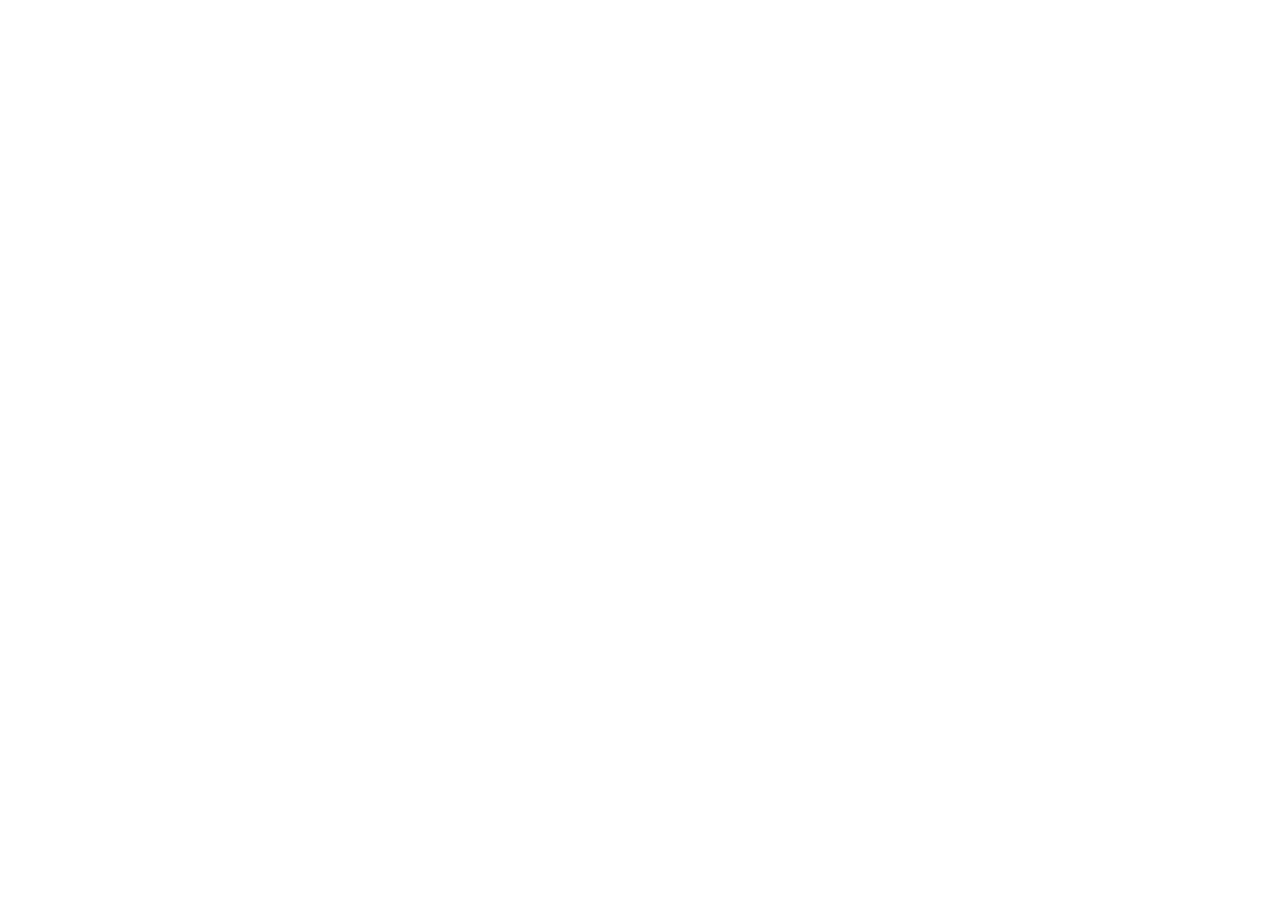
==== commit 5b1cd7bb: "second commit" ====
--- a/index.html
+++ b/index.html
@@ -2,14 +2,14 @@
 <html lang="th">
   <head>
     <meta charset="UTF-8">
-    <link rel="icon" href="/favicon.ico">
+    <link rel="icon" href="/donjaiapp-web/favicon.ico">
     <meta name="viewport" content="width=device-width, initial-scale=1.0, maximum-scale=1.0, user-scalable=no" />
     <title>Donjai App Web</title>
     <link rel="preconnect" href="https://fonts.googleapis.com">
     <link rel="preconnect" href="https://fonts.gstatic.com" crossorigin>
     <link href="https://fonts.googleapis.com/css2?family=Noto+Sans+Thai:wght@400;500;600;700&display=swap" rel="stylesheet">
-    <script type="module" crossorigin src="/assets/index-BmKkwWYN.js"></script>
-    <link rel="stylesheet" crossorigin href="/assets/index-CXy-f3WU.css">
+    <script type="module" crossorigin src="/donjaiapp-web/assets/index-DxzZlGuK.js"></script>
+    <link rel="stylesheet" crossorigin href="/donjaiapp-web/assets/index-CXy-f3WU.css">
   </head>
   <body>
     <div id="app"></div>
